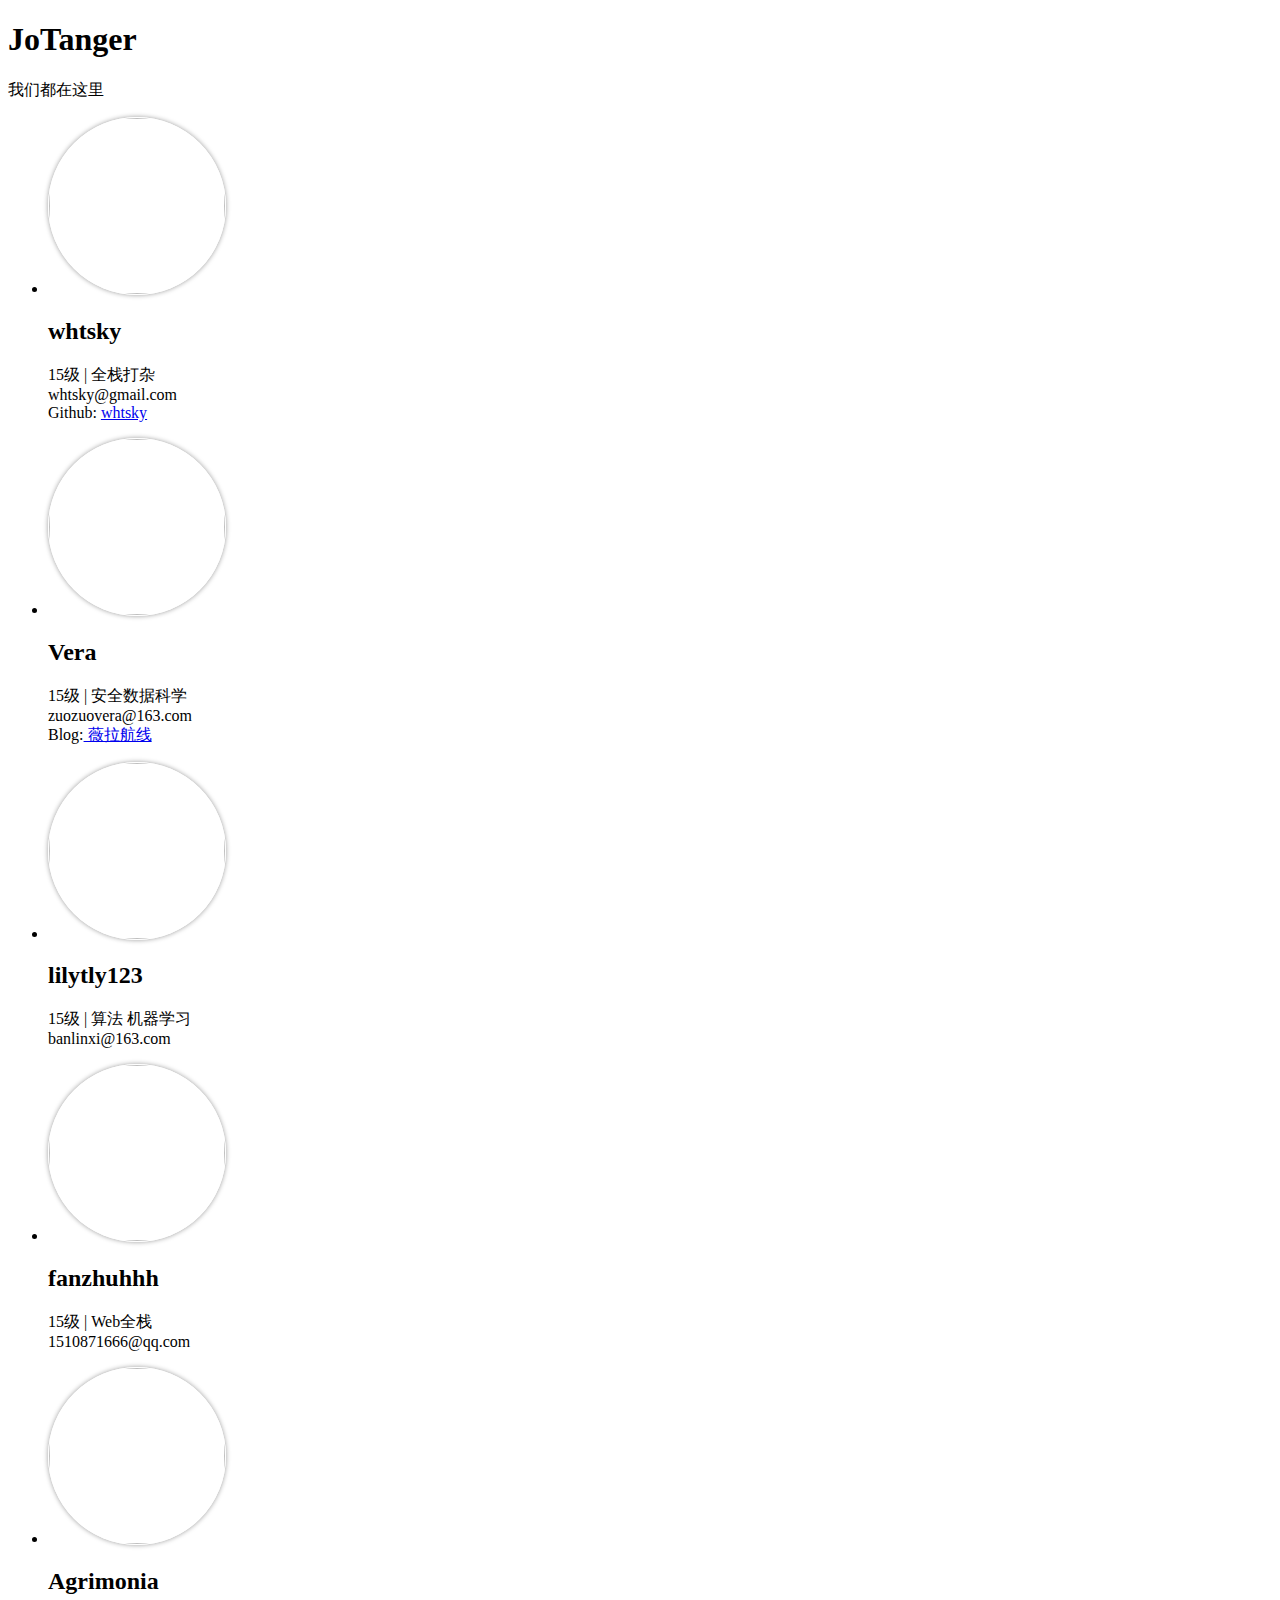
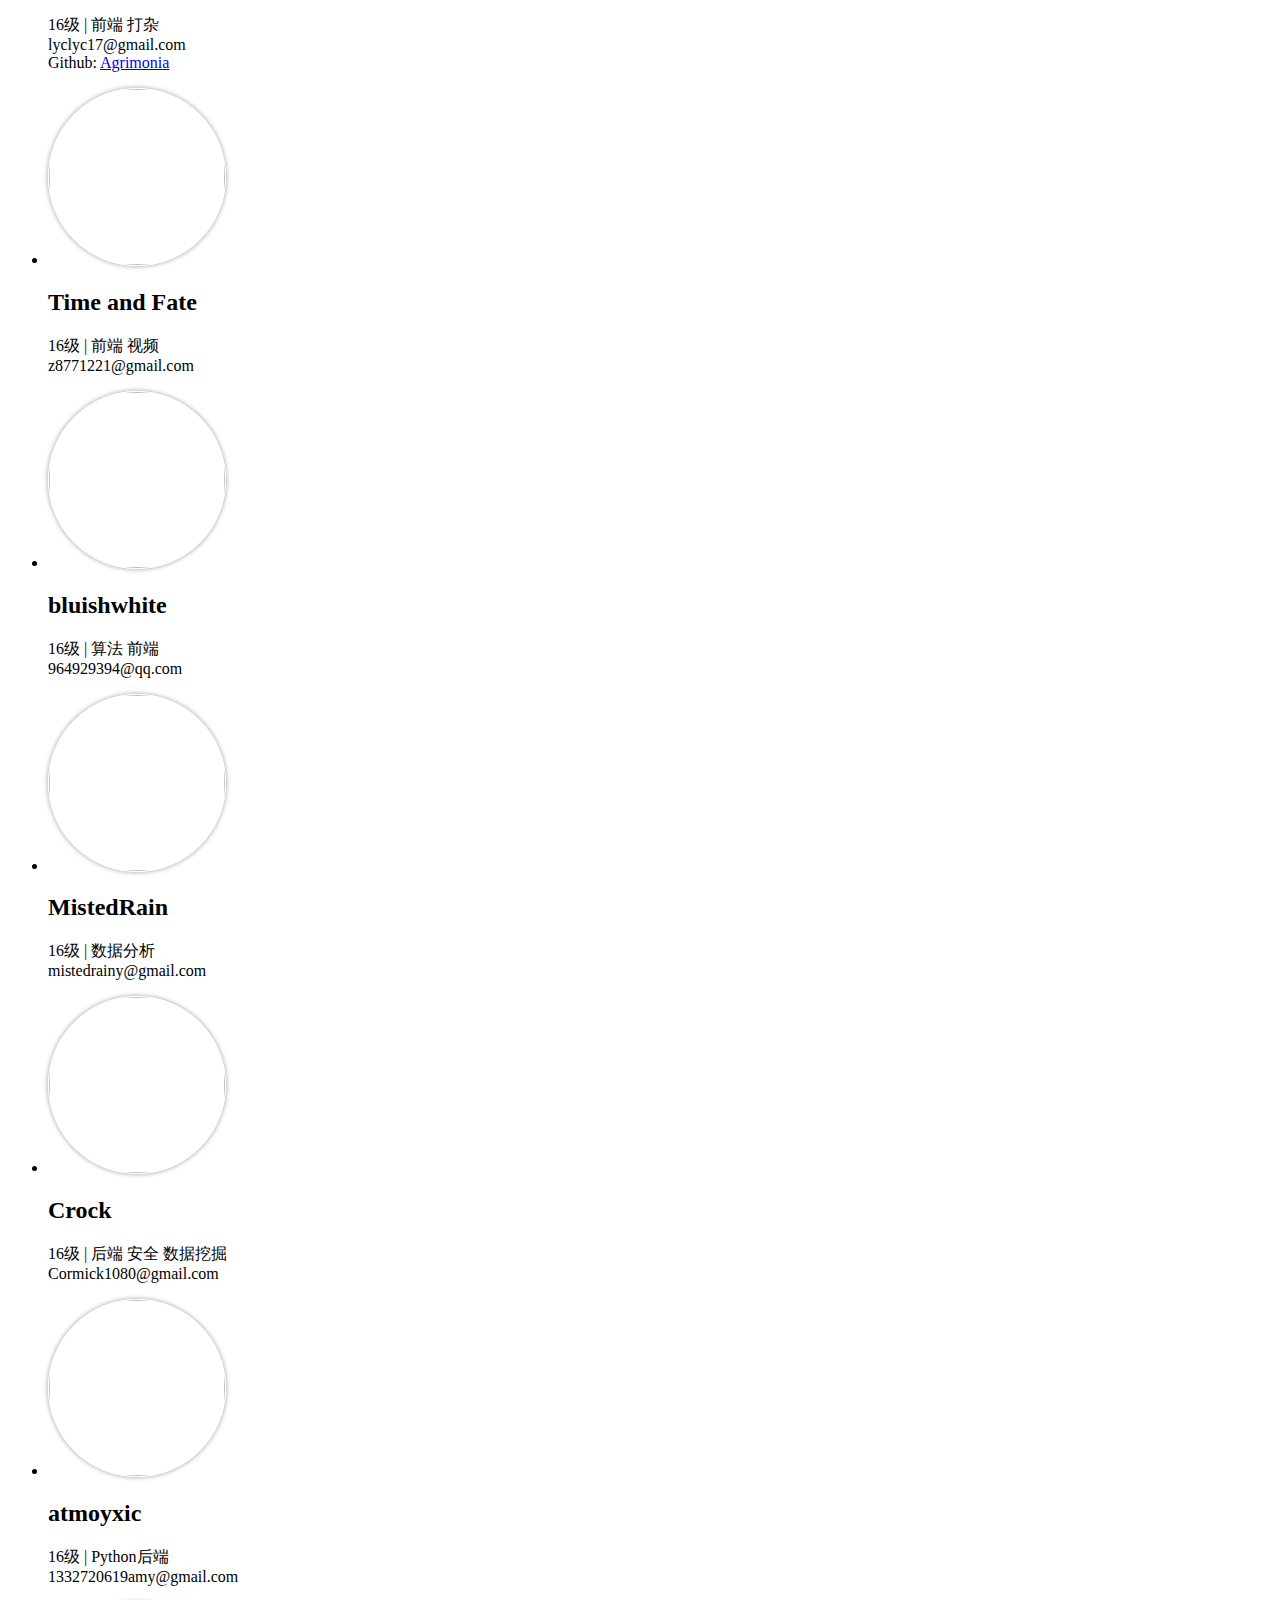
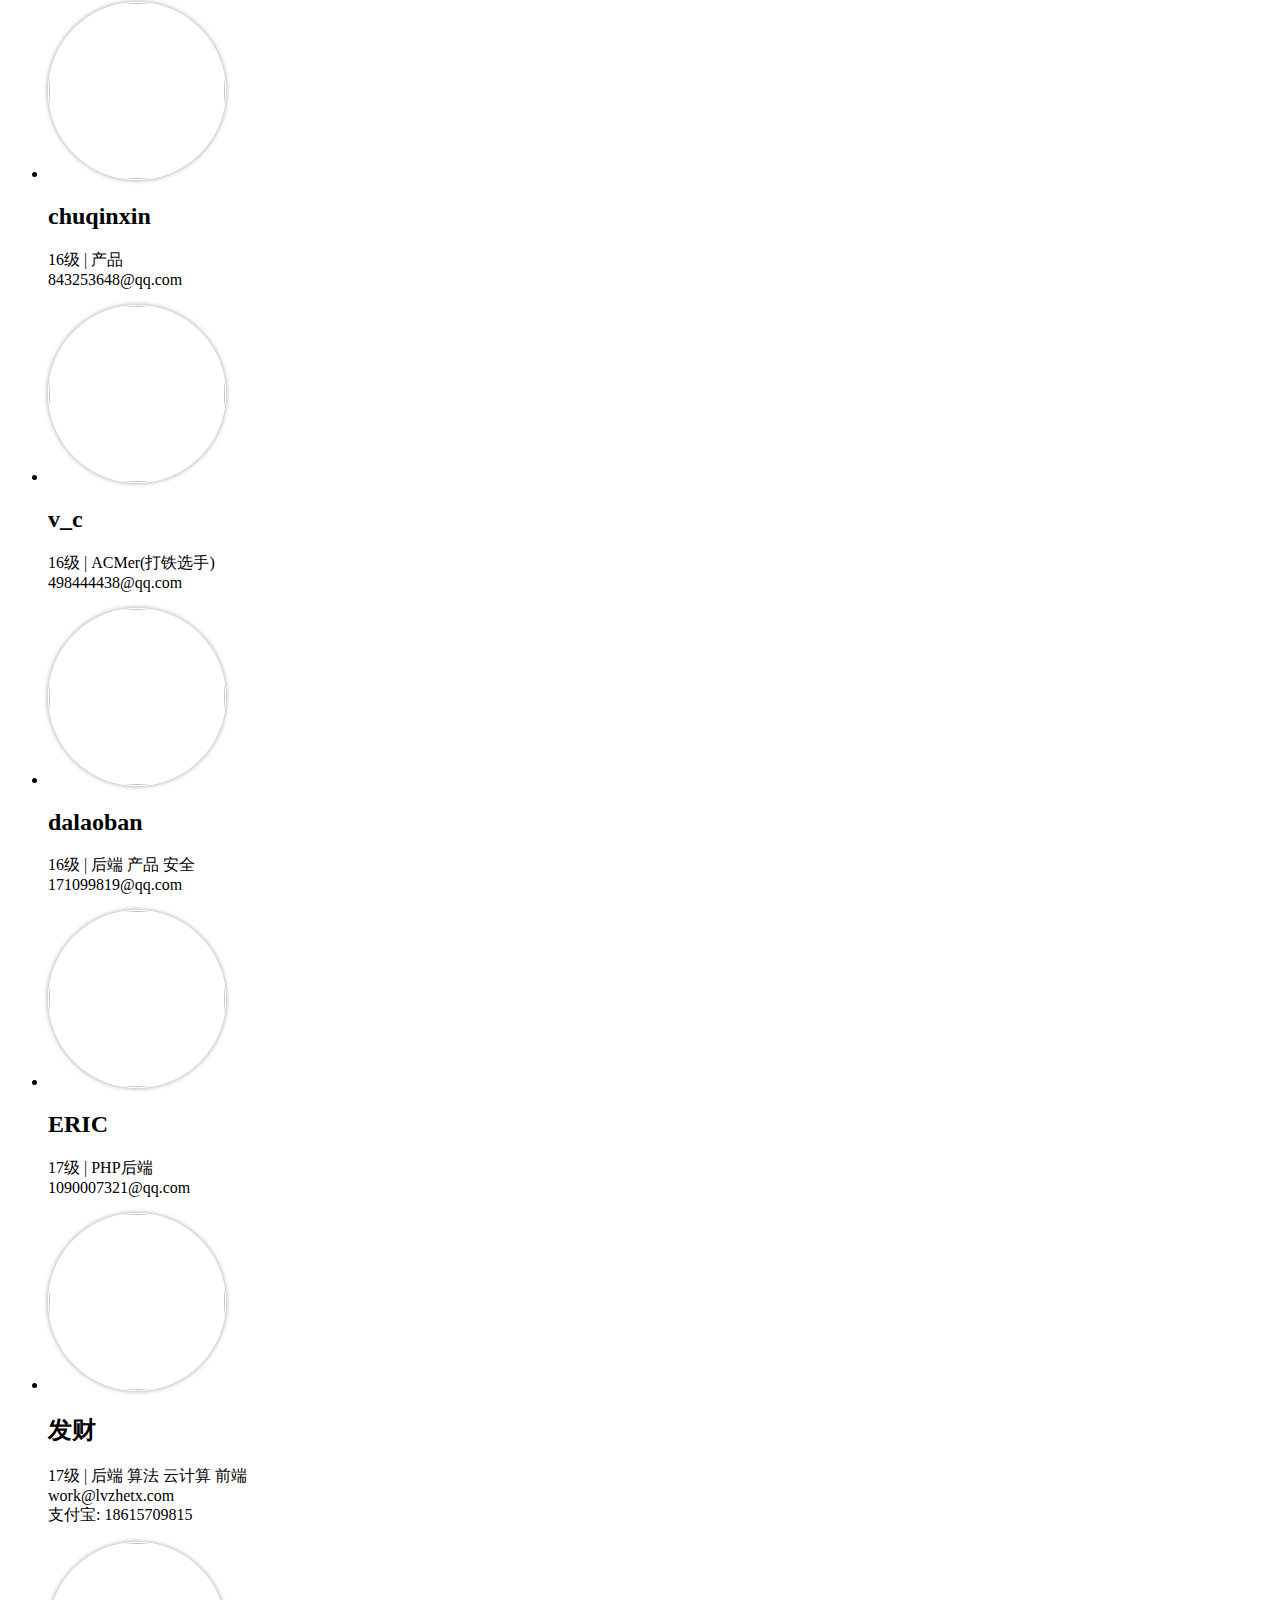
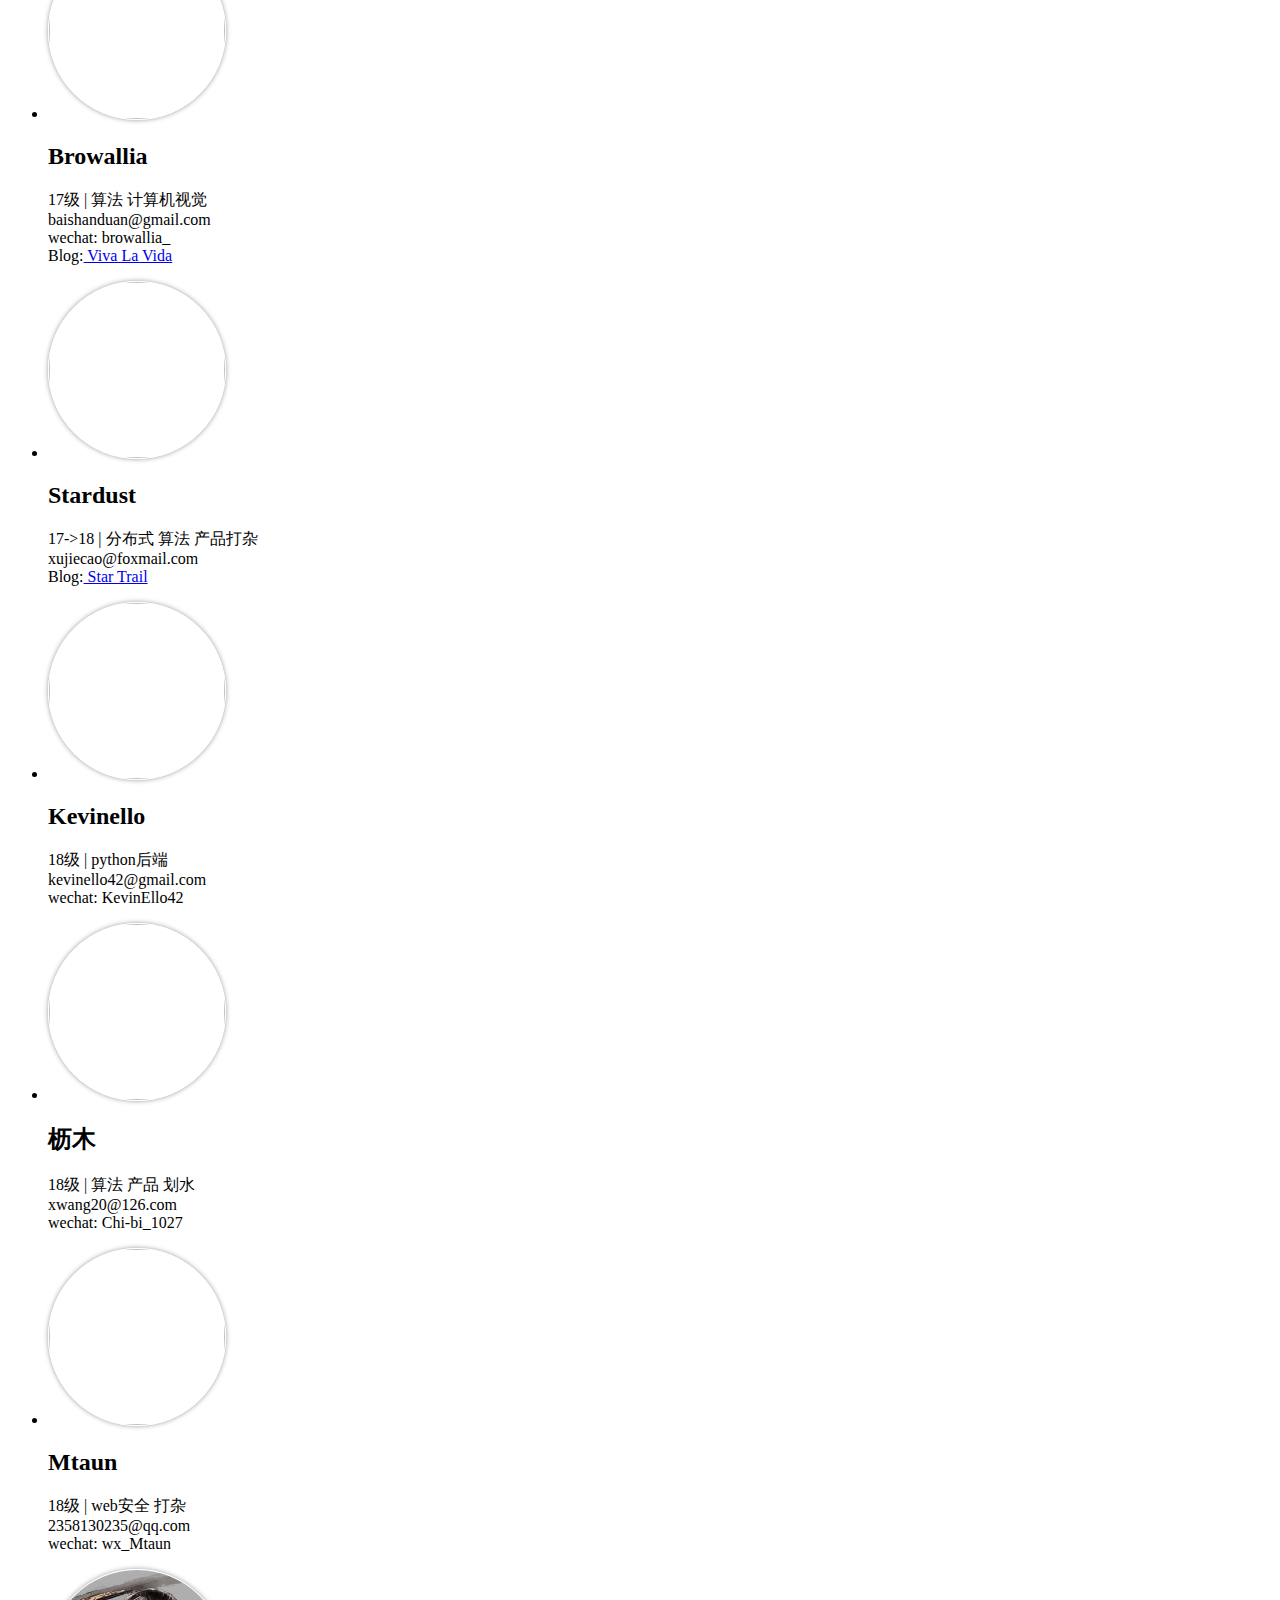
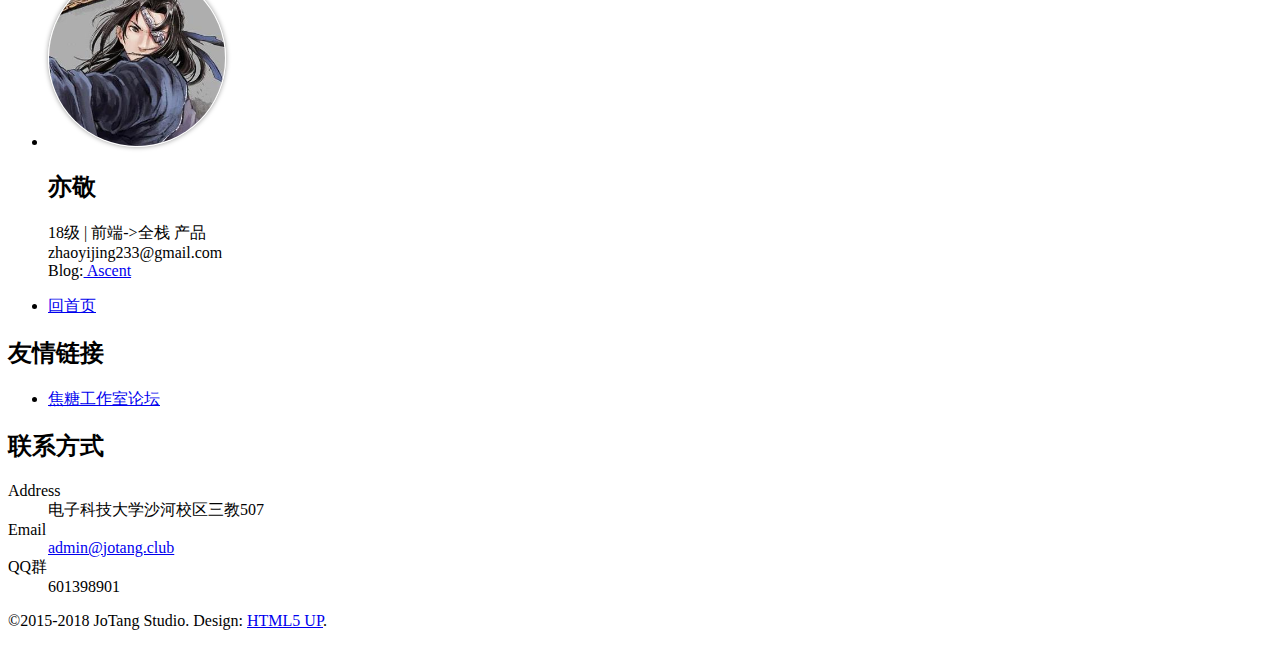
==== jotanger.html @ a8ac1c95 "Merge pull request #29 from XWang20/gh-pages" ====
<!DOCTYPE HTML>

<html lang="zh">

<head>
  <title>焦糖工作室-成员</title>
  <meta charset="utf-8" />
  <meta name="viewport" content="width=device-width, initial-scale=1" />
  <meta name="theme-color" content="#F05E1C">
  <!--[if lte IE 8]><script src="assets/js/ie/html5shiv.js"></script><![endif]-->
  <link rel="stylesheet" href="assets/css/main.css" />
  <!--[if lte IE 9]><link rel="stylesheet" href="assets/css/ie9.css" /><![endif]-->
  <!--[if lte IE 8]><link rel="stylesheet" href="assets/css/ie8.css" /><![endif]-->
  <link rel="apple-touch-icon" href="apple-touch-icon.png">
  <link rel="shortcut icon" href="favicon.ico">
</head>

<body>

  <!-- Wrapper -->
  <div id="wrapper">

    <!-- Header -->
    <header id="header">
      <h1>JoTanger</h1>
      <p>我们都在这里</p>
    </header>

    <!-- Main -->
    <div id="main">
      <section class="main special">
        <ul class="features">
          <li>
            <span><img class="avatar" src="images/wht.jpg" alt="" /></span>
            <h2>whtsky</h2>
            <p>15级 | 全栈打杂<br>whtsky@gmail.com<br>Github: <a href="https://github.com/whtsky">whtsky</a></p>
          </li>
          <li>
            <span><img class="avatar" src="images/sxy.jpeg" alt="" /></span>
            <h2>Vera</h2>
            <p>15级 | 安全数据科学<br>zuozuovera@163.com<br>Blog:<a href="http://www.zuozuovera.com"> 薇拉航线</a></p>
          </li>
          <li>
            <span><img class="avatar" src="images/tly.jpg" alt="" /></span>
            <h2>lilytly123</h2>
            <p>15级 | 算法 机器学习<br>banlinxi@163.com<br></p>
          </li>
          <li>
            <span><img class="avatar" src="images/fzf.jpg" alt="" /></span>
            <h2>fanzhuhhh</h2>
            <p>15级 | Web全栈<br>1510871666@qq.com<br></p>
          </li>
          <li>
            <span><img class="avatar" src="images/lyc.jpg" alt="" /></span>
            <h2>Agrimonia</h2>
            <p>16级 | 前端 打杂<br>lyclyc17@gmail.com<br>Github: <a href="https://github.com/Agrimonia">Agrimonia</a></p>
          </li>
          <li>
            <span><img class="avatar" src="images/zkq.jpg" alt="" /></span>
            <h2>Time and Fate</h2>
            <p>16级 | 前端 视频<br>z8771221@gmail.com<br></p>
          </li>
          <li>
            <span><img class="avatar" src="images/cyd.jpg" alt="" /></span>
            <h2>bluishwhite</h2>
            <p>16级 | 算法 前端<br>964929394@qq.com<br></p>
          </li>
          <li>
            <span><img class="avatar" src="images/fy.jpg" alt="" /></span>
            <h2>MistedRain</h2>
            <p>16级 | 数据分析<br>mistedrainy@gmail.com<br></p>
          </li>
          <li>
            <span><img class="avatar" src="images/jh.jpg" alt="" /></span>
            <h2>Crock</h2>
            <p>16级 | 后端 安全 数据挖掘<br>Cormick1080@gmail.com<br></p>
          </li>
          <li>
            <span><img class="avatar" src="images/ljr.jpg" alt="" /></span>
            <h2>atmoyxic</h2>
            <p>16级 | Python后端<br>1332720619amy@gmail.com<br></p>
          </li>
          <li>
            <span><img class="avatar" src="images/cjx.jpg" alt="" /></span>
            <h2>chuqinxin</h2>
            <p>16级 | 产品<br>843253648@qq.com<br></p>
          </li>
          <li>
            <span><img class="avatar" src="images/hjf.jpg" alt="" /></span>
            <h2>v_c</h2>
            <p>16级 | ACMer(打铁选手)<br>498444438@qq.com<br></p>
          </li>
          <li>
            <span><img class="avatar" src="images/ymc.jpg" alt="" /></span>
            <h2>dalaoban</h2>
            <p>16级 | 后端 产品 安全<br>171099819@qq.com<br></p>
          </li>
          <li>
            <span><img class="avatar" src="images/zwh.jpg" alt="" /></span>
            <h2>ERIC</h2>
            <p>17级 | PHP后端<br>1090007321@qq.com<br></p>
          </li>
          <li>
            <span><img class="avatar" src="images/lz.png" alt="" /></span>
            <h2>发财</h2>
            <p>17级 | 后端 算法 云计算 前端<br>work@lvzhetx.com
            <br>支付宝: 18615709815</p>
          </li>
          <li>
            <span><img class="avatar" src="images/dbs.jpg" alt="" /></span>
            <h2>Browallia</h2>
            <p>17级 | 算法 计算机视觉<br>baishanduan@gmail.com
            <br>wechat: browallia_
            <br>Blog:<a href="https://www.browallia.top/"> Viva La Vida </a></p>
          </li>
          <li>
            <span><img class="avatar" src="images/cxj.jpg" alt="" /></span>
            <h2>Stardust</h2>
            <p>17->18 | 分布式 算法 产品打杂 
            <br>xujiecao@foxmail.com 
            <br>Blog:<a href="https://stardust567.github.io/"> Star Trail </a></p>
          </li>
          <li>
            <span><img class="avatar" src="images/mello_rainbow.jpg" alt="" /></span>
            <h2>Kevinello</h2>
            <p>18级 | python后端 <br>kevinello42@gmail.com
            <br>wechat: KevinEllo42</p>
          </li>
          <li>
            <span><img class="avatar" src="images/limu.jpg" alt="" /></span>
            <h2>枥木</h2>
            <p>18级 | 算法 产品 划水<br>xwang20@126.com
            <br>wechat: Chi-bi_1027</p>
          </li>
	  <li>
            <span><img class="avatar" src="images/tyz.jpg" alt="" /></span>
            <h2>Mtaun</h2>
            <p>18级 | web安全 打杂<br>2358130235@qq.com
            <br>wechat: wx_Mtaun</p>
          </li>
          <li>
            <span><img class="avatar" src="images/yijing.jpg" alt="" /></span>
            <h2>亦敬</h2>
            <p>18级 | 前端->全栈 产品<br>zhaoyijing233@gmail.com
            <br>Blog:<a href="https://yijing233.com/"> Ascent </a></p>
          </li>
        </ul>
        <footer class="major">
          <ul class="actions">
            <li><a href="index.html" class="button">回首页</a></li>
          </ul>
        </footer>
      </section>
    </div>

    <!-- Footer -->
    <footer id="footer">
      <section>
        <h2>友情链接</h2>
        <p></p>
        <ul class="actions">
          <li><a href="https://d.jotang.club" class="button">焦糖工作室论坛</a></li>
        </ul>
      </section>
      <section>
        <h2>联系方式</h2>
        <dl class="alt">
          <dt>Address</dt>
          <dd>电子科技大学沙河校区三教507</dd>
          <dt>Email</dt>
          <dd><a href="mailto: admin@jotang.club">admin@jotang.club</a></dd>
          <dt>QQ群</dt>
          <dd>601398901</dd>
        </dl>
      </section>
      <p class="copyright">&copy;2015-2018 JoTang Studio. Design: <a href="https://html5up.net">HTML5 UP</a>.</p>
    </footer>
  </div>
  </div>

  <!-- Scripts -->
  <script src="https://cdn.bootcss.com/jquery/3.2.1/jquery.min.js"></script>
  <script src="assets/js/jquery.scrollex.min.js"></script>
  <script src="assets/js/jquery.scrolly.min.js"></script>
  <script src="https://cdn.bootcss.com/skel/3.0.1/skel.min.js"></script>
  <script src="assets/js/util.js"></script>
  <!--[if lte IE 8]><script src="assets/js/ie/respond.min.js"></script><![endif]-->
  <script src="assets/js/main.js"></script>

</body>

</html>
<style>
  .avatar {
    line-height: 0; /* remove line-height */
    display: inline-block; /* circle wraps image */
    border: 0.1em solid #ffffff;
    border-radius: 50%; /* relative value */
    box-shadow: 0px 0px 5px rgba(0, 0, 0, 0.4);
    transition: linear 0.25s;
    height: 11em;
    width: 11em;
  }
</style>
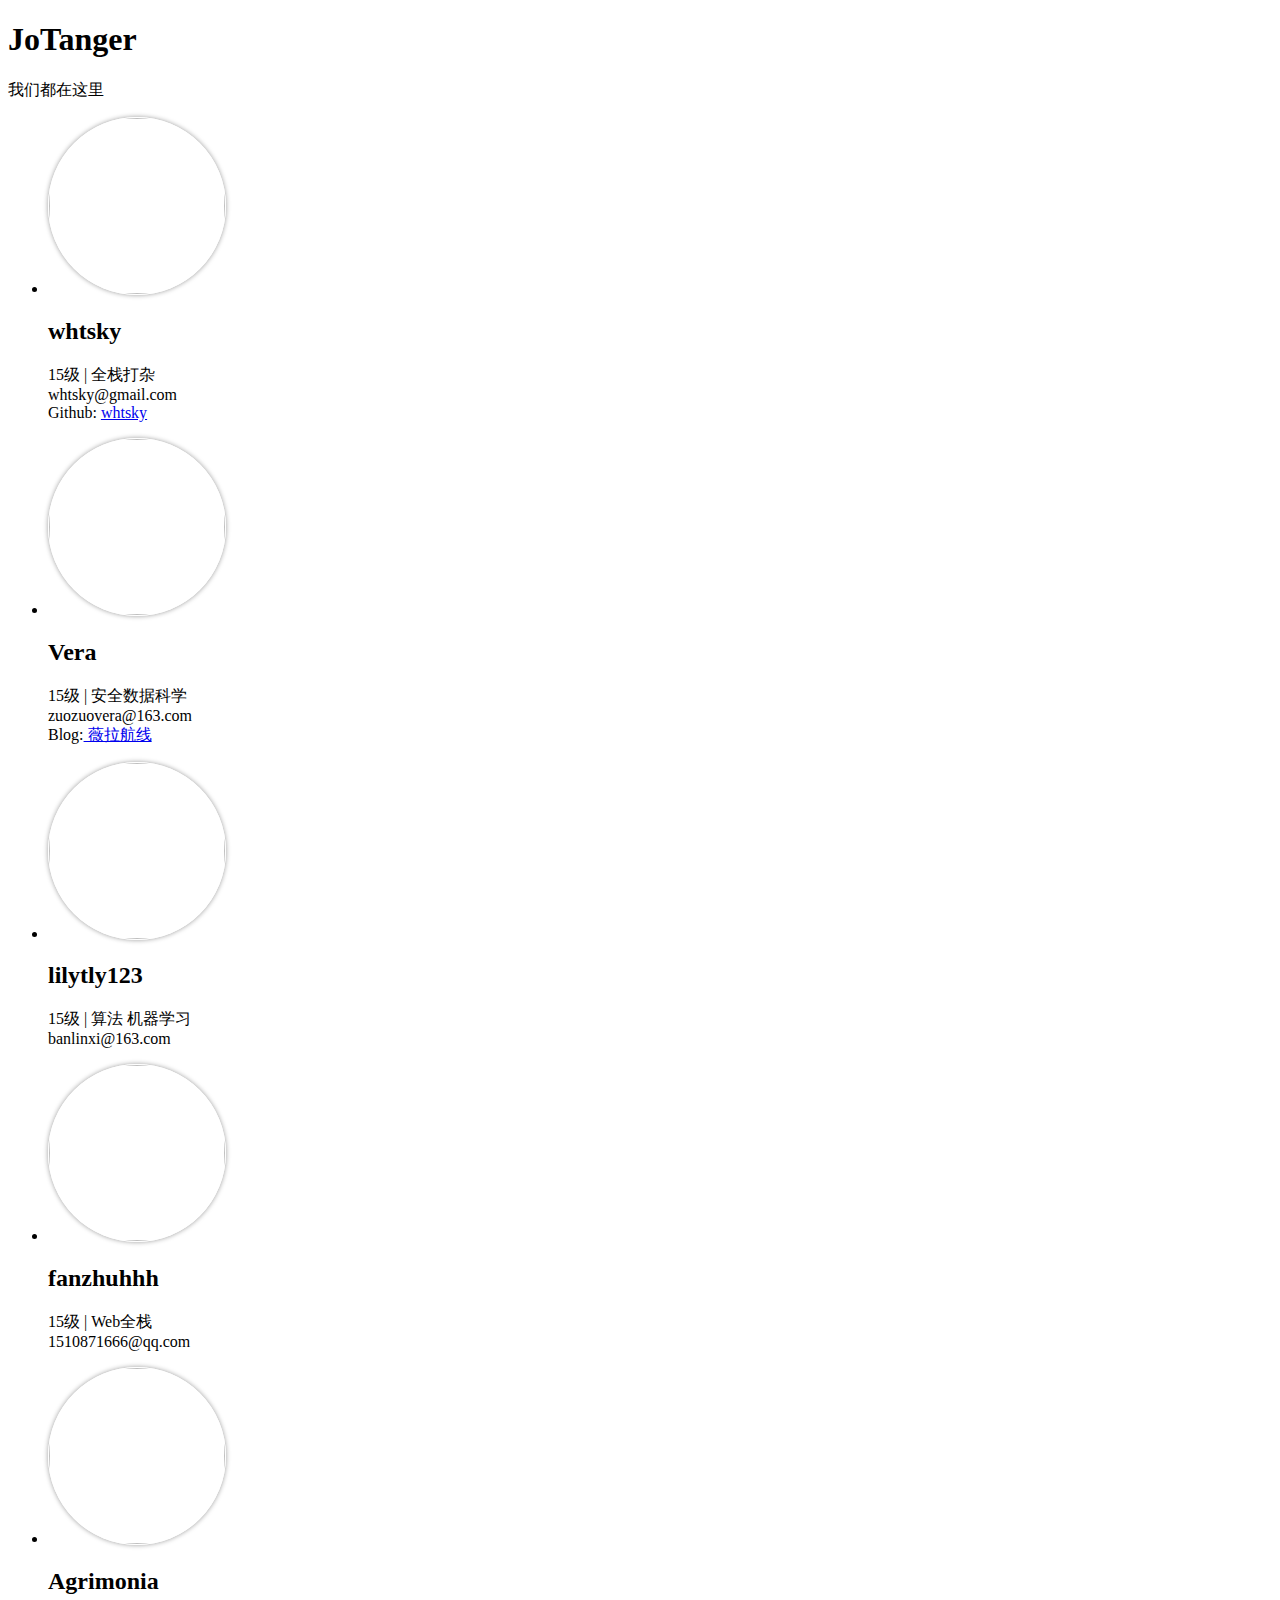
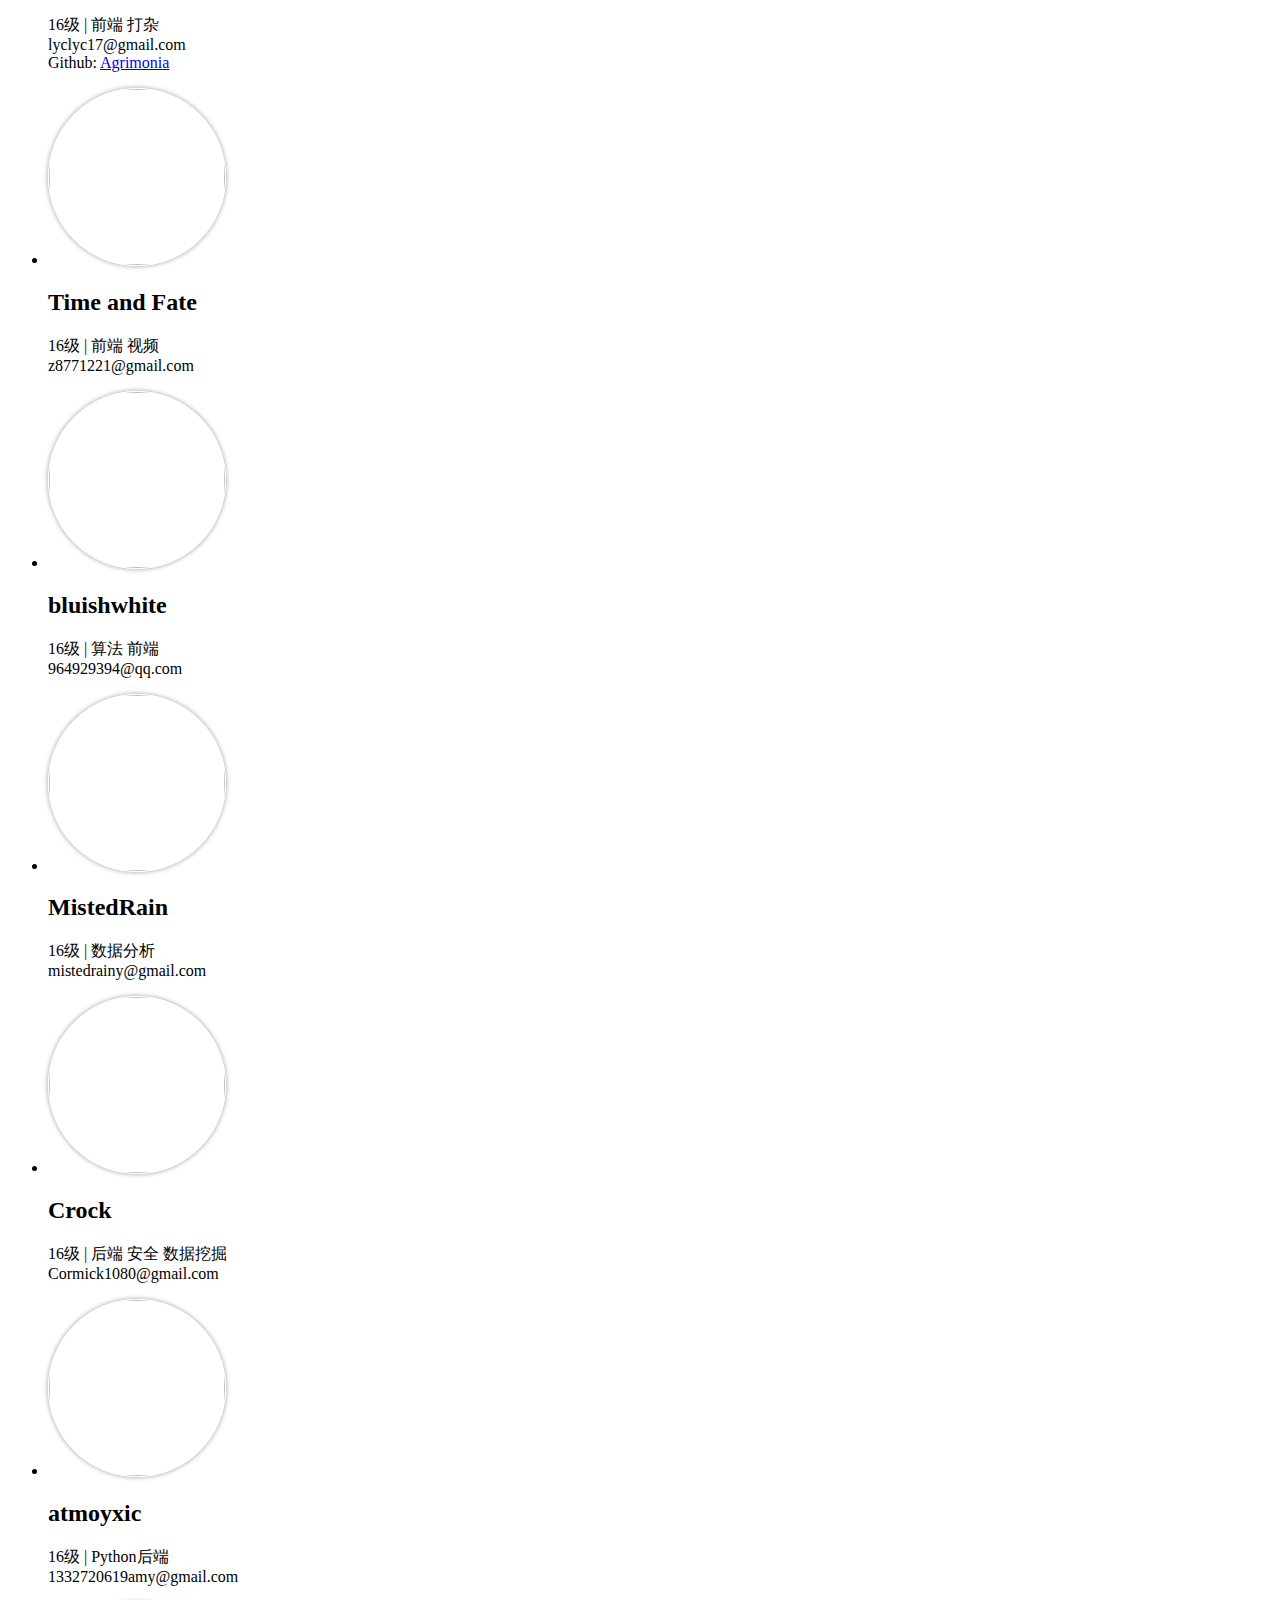
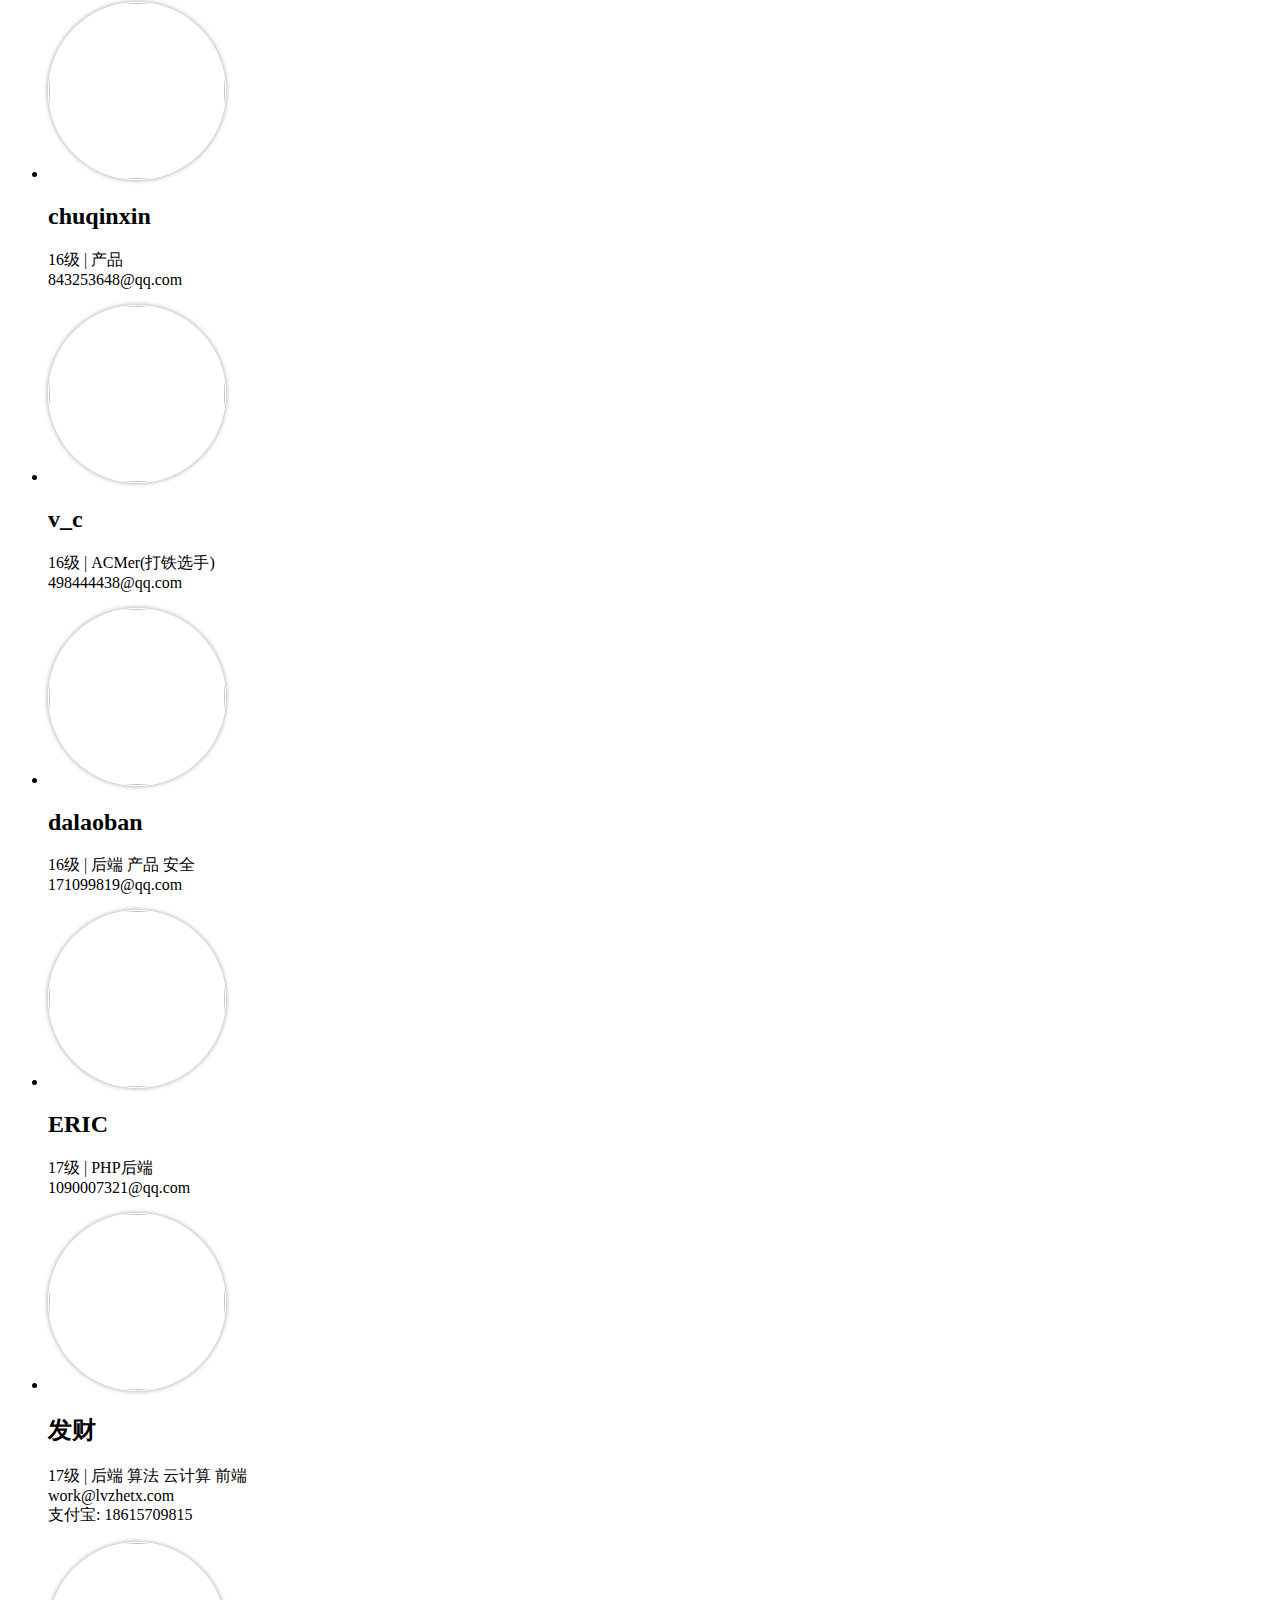
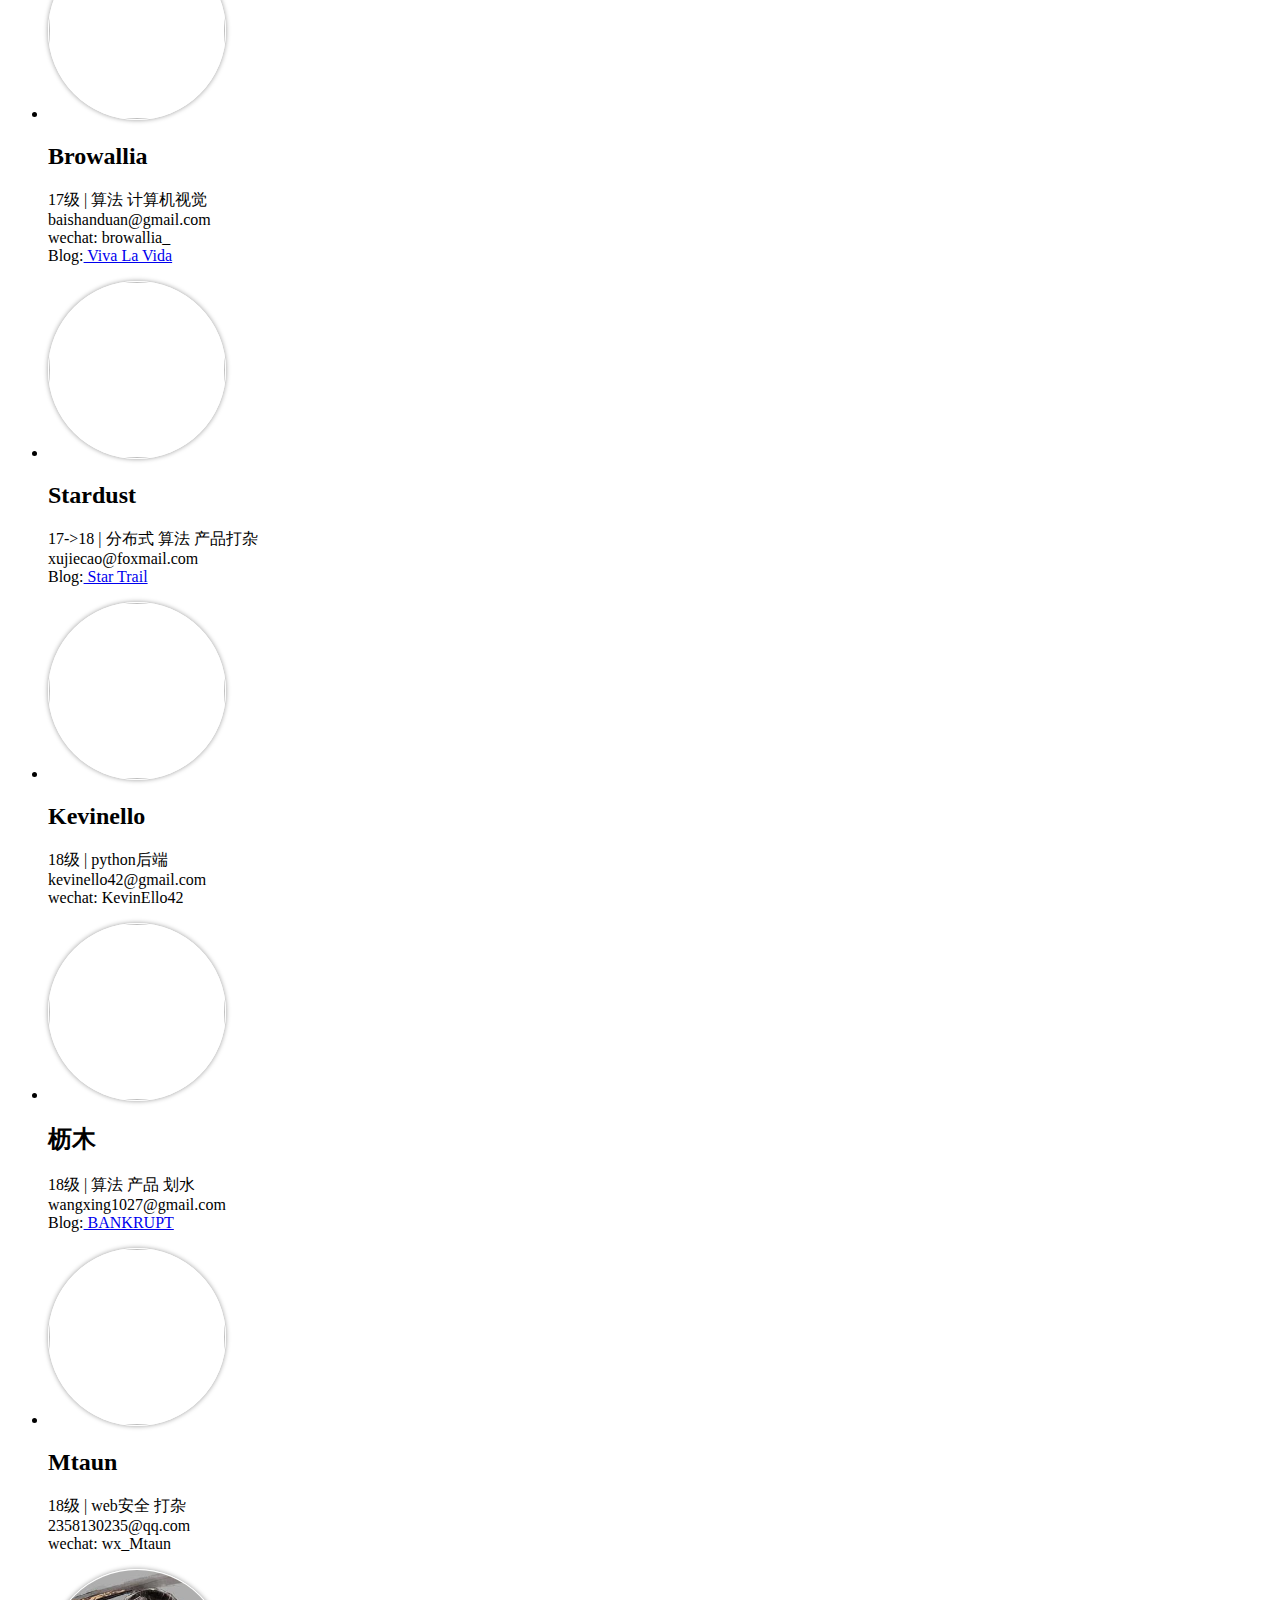
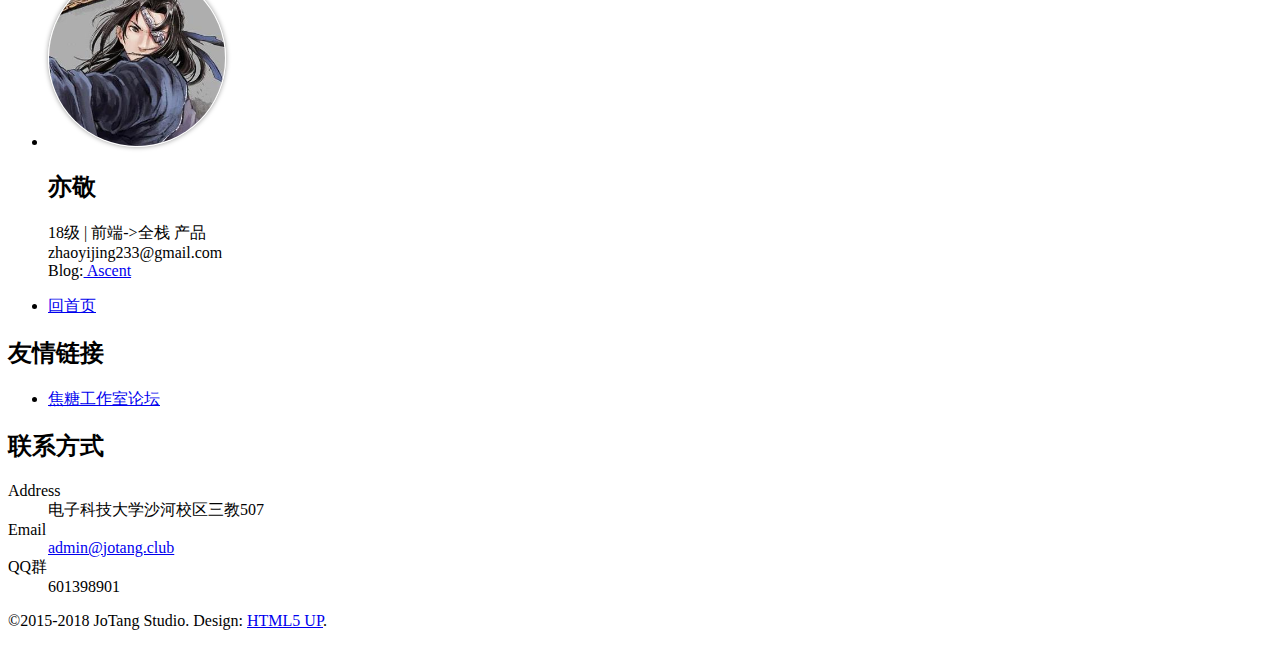
==== commit 497acb81: "Update jotanger.html" ====
--- a/jotanger.html
+++ b/jotanger.html
@@ -129,8 +129,8 @@
           <li>
             <span><img class="avatar" src="images/limu.jpg" alt="" /></span>
             <h2>枥木</h2>
-            <p>18级 | 算法 产品 划水<br>xwang20@126.com
-            <br>wechat: Chi-bi_1027</p>
+            <p>18级 | 算法 产品 划水<br>wangxing1027@gmail.com
+            <br>Blog:<a href="https://blog.xtopia.fun/"> BANKRUPT </a></p>
           </li>
 	  <li>
             <span><img class="avatar" src="images/tyz.jpg" alt="" /></span>
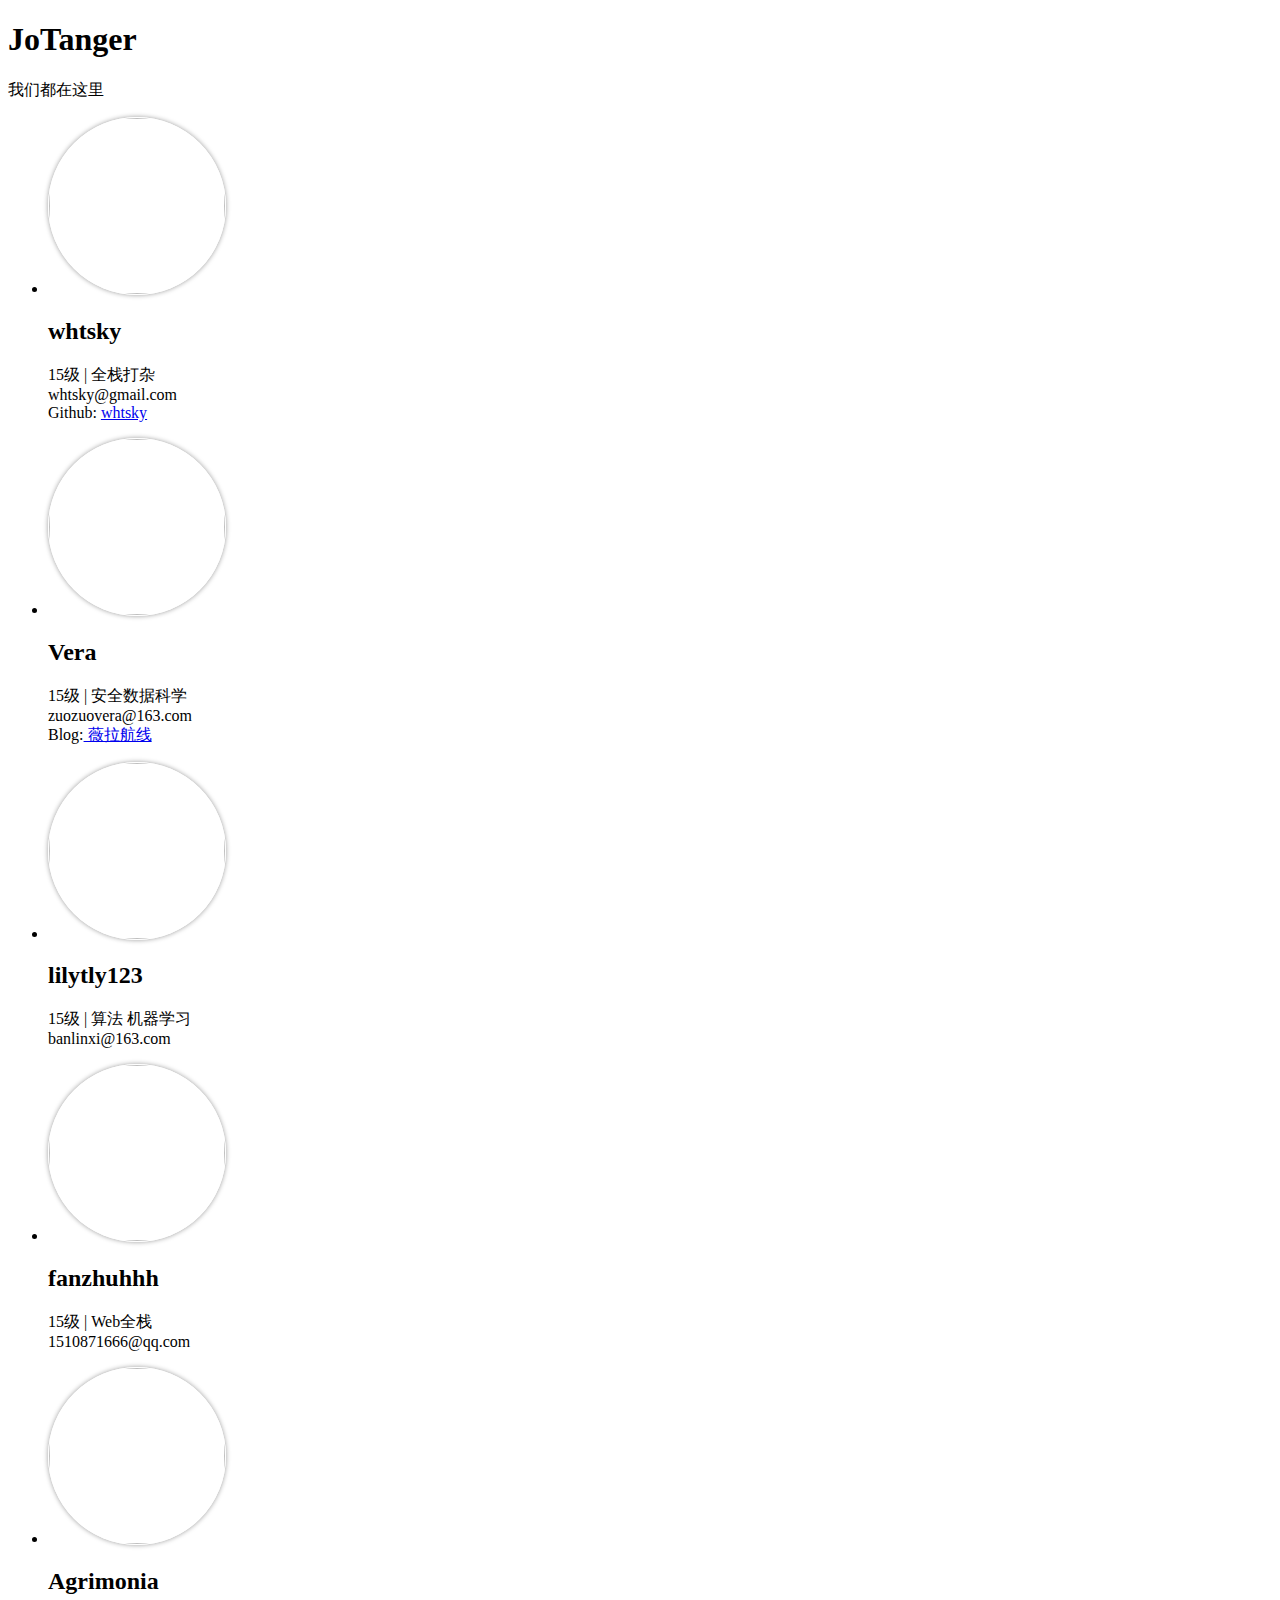
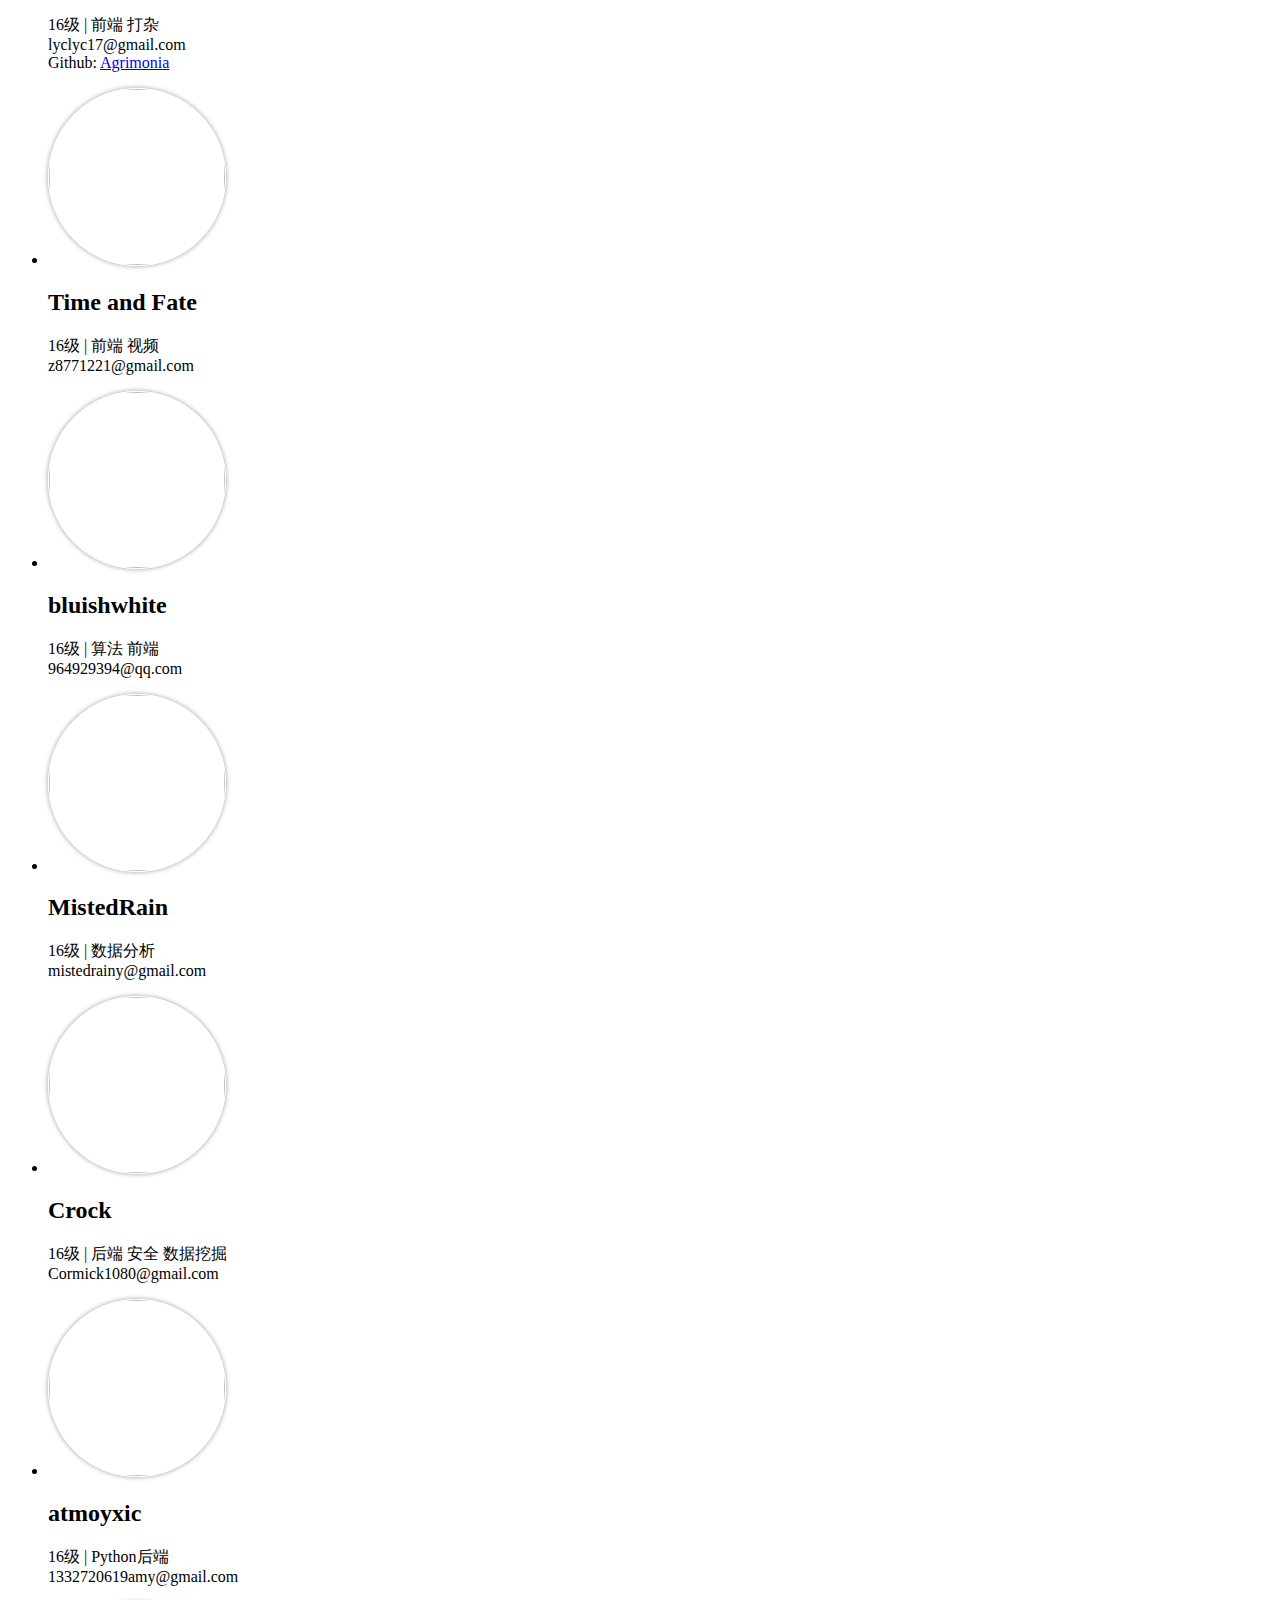
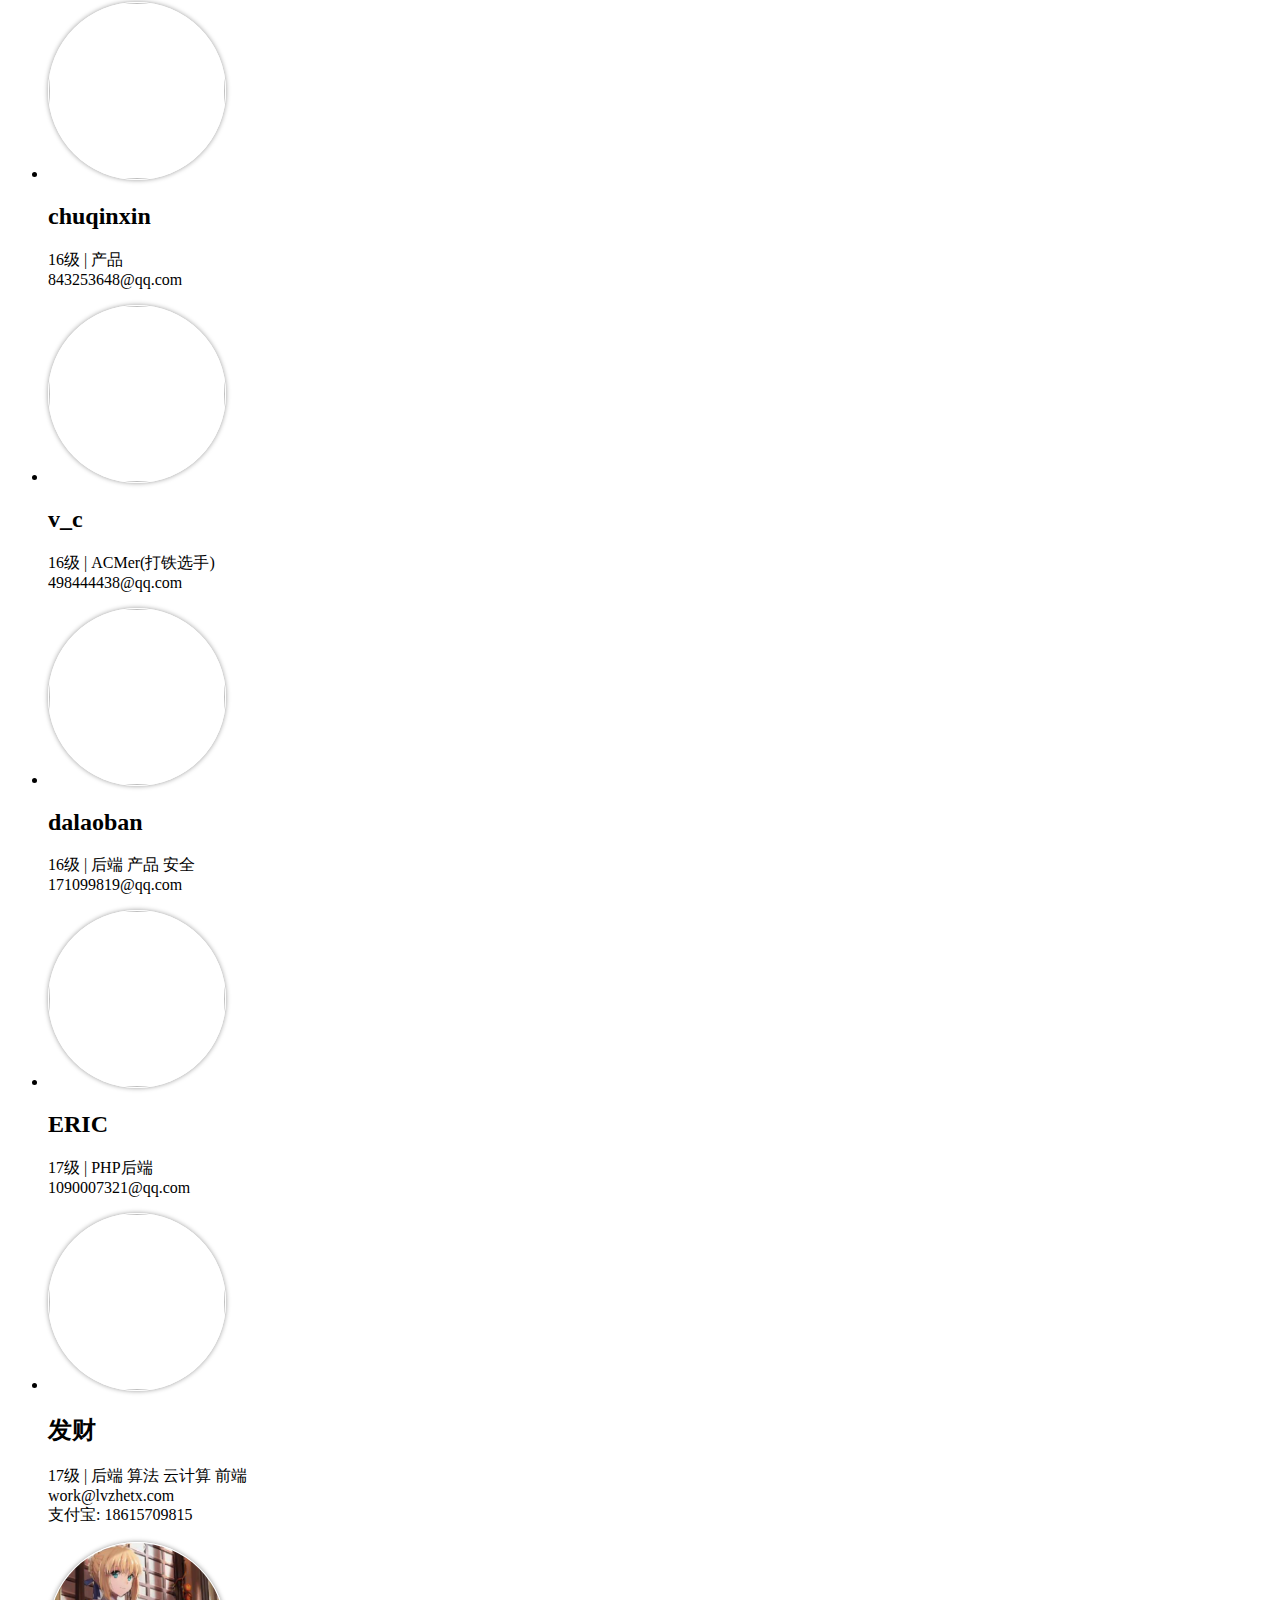
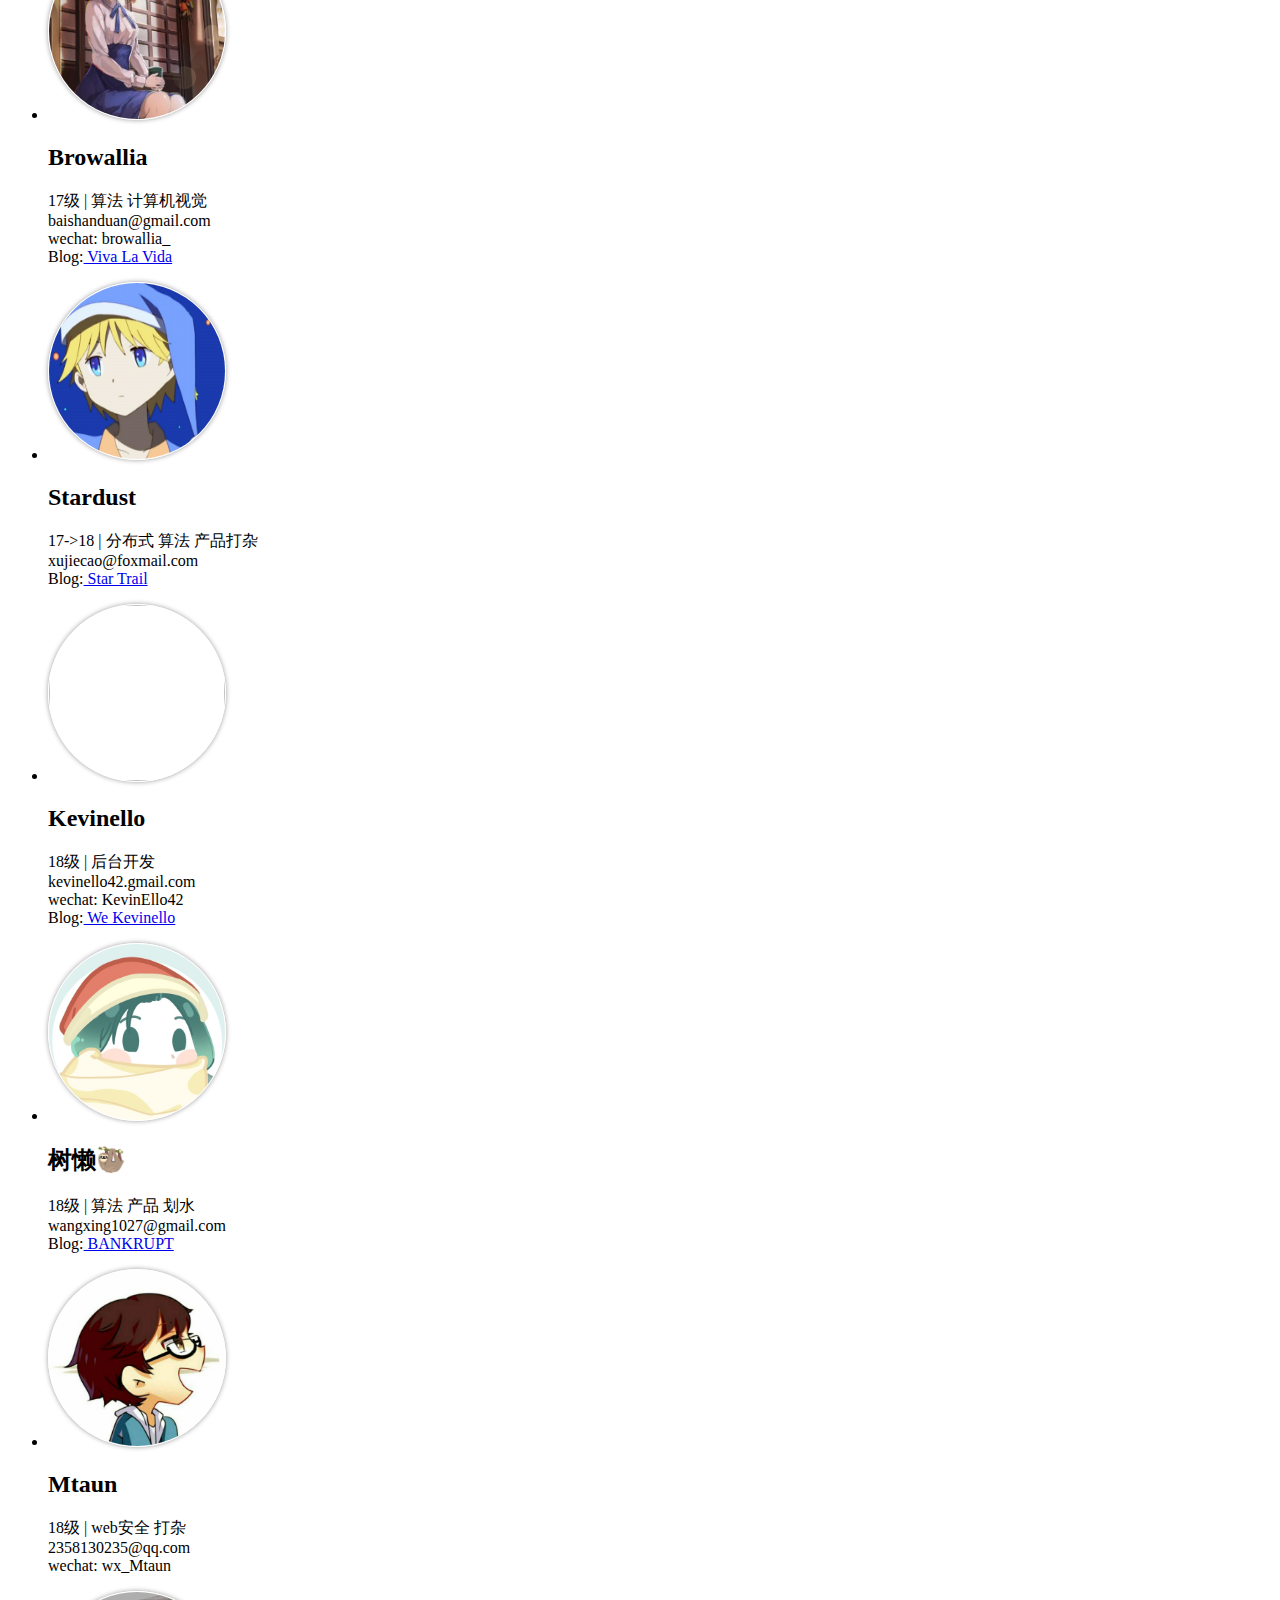
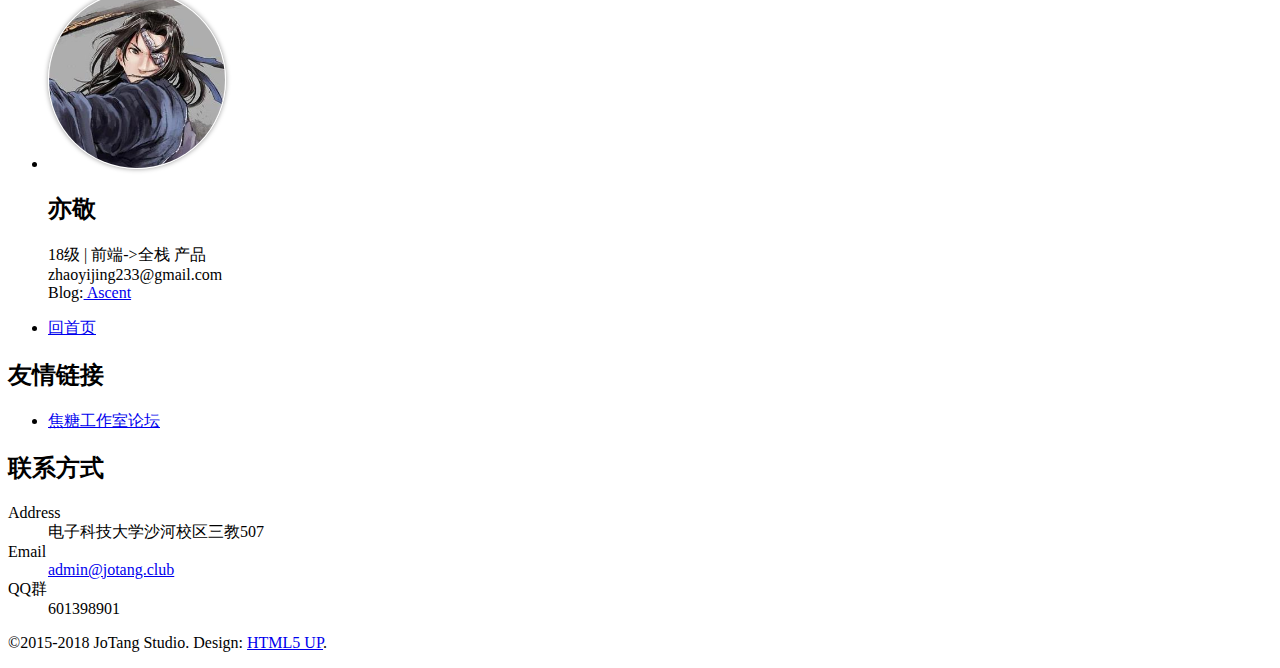
==== commit b87ef5a6: "Merge branch 'gh-pages' of https://github.com/JoTang/jotang.party into gh-pages" ====
--- a/jotanger.html
+++ b/jotanger.html
@@ -104,45 +104,53 @@
             <span><img class="avatar" src="images/lz.png" alt="" /></span>
             <h2>发财</h2>
             <p>17级 | 后端 算法 云计算 前端<br>work@lvzhetx.com
-            <br>支付宝: 18615709815</p>
+              <br>支付宝: 18615709815
+            </p>
           </li>
           <li>
             <span><img class="avatar" src="images/dbs.jpg" alt="" /></span>
             <h2>Browallia</h2>
             <p>17级 | 算法 计算机视觉<br>baishanduan@gmail.com
-            <br>wechat: browallia_
-            <br>Blog:<a href="https://www.browallia.top/"> Viva La Vida </a></p>
+              <br>wechat: browallia_
+              <br>Blog:<a href="https://www.browallia.top/"> Viva La Vida </a>
+            </p>
           </li>
           <li>
             <span><img class="avatar" src="images/cxj.jpg" alt="" /></span>
             <h2>Stardust</h2>
-            <p>17->18 | 分布式 算法 产品打杂 
-            <br>xujiecao@foxmail.com 
-            <br>Blog:<a href="https://stardust567.github.io/"> Star Trail </a></p>
+            <p>17->18 | 分布式 算法 产品打杂
+              <br>xujiecao@foxmail.com
+              <br>Blog:<a href="https://stardust567.github.io/"> Star Trail </a>
+            </p>
           </li>
           <li>
             <span><img class="avatar" src="images/mello_rainbow.jpg" alt="" /></span>
             <h2>Kevinello</h2>
-            <p>18级 | python后端 <br>kevinello42@gmail.com
-            <br>wechat: KevinEllo42</p>
-          </li>
-          <li>
-            <span><img class="avatar" src="images/limu.jpg" alt="" /></span>
-            <h2>枥木</h2>
+            <p>18级 | 后台开发 <br>kevinello42.gmail.com
+              <br>wechat: KevinEllo42
+              <br>Blog:<a href="https://kevinello.ltd/"> We Kevinello</a>
+            </p>
+          </li>
+          <li>
+            <span><img class="avatar" src="images/wangxing.jpg" alt="" /></span>
+            <h2>树懒🦥</h2>
             <p>18级 | 算法 产品 划水<br>wangxing1027@gmail.com
-            <br>Blog:<a href="https://blog.xtopia.fun/"> BANKRUPT </a></p>
-          </li>
-	  <li>
+              <br>Blog:<a href="https://blog.xtopia.fun/"> BANKRUPT </a>
+            </p>
+          </li>
+          <li>
             <span><img class="avatar" src="images/tyz.jpg" alt="" /></span>
             <h2>Mtaun</h2>
             <p>18级 | web安全 打杂<br>2358130235@qq.com
-            <br>wechat: wx_Mtaun</p>
+              <br>wechat: wx_Mtaun
+            </p>
           </li>
           <li>
             <span><img class="avatar" src="images/yijing.jpg" alt="" /></span>
             <h2>亦敬</h2>
             <p>18级 | 前端->全栈 产品<br>zhaoyijing233@gmail.com
-            <br>Blog:<a href="https://yijing233.com/"> Ascent </a></p>
+              <br>Blog:<a href="https://yijing233.com/"> Ascent </a>
+            </p>
           </li>
         </ul>
         <footer class="major">
@@ -192,13 +200,16 @@
 </html>
 <style>
   .avatar {
-    line-height: 0; /* remove line-height */
-    display: inline-block; /* circle wraps image */
+    line-height: 0;
+    /* remove line-height */
+    display: inline-block;
+    /* circle wraps image */
     border: 0.1em solid #ffffff;
-    border-radius: 50%; /* relative value */
+    border-radius: 50%;
+    /* relative value */
     box-shadow: 0px 0px 5px rgba(0, 0, 0, 0.4);
     transition: linear 0.25s;
     height: 11em;
     width: 11em;
   }
-</style>
+</style>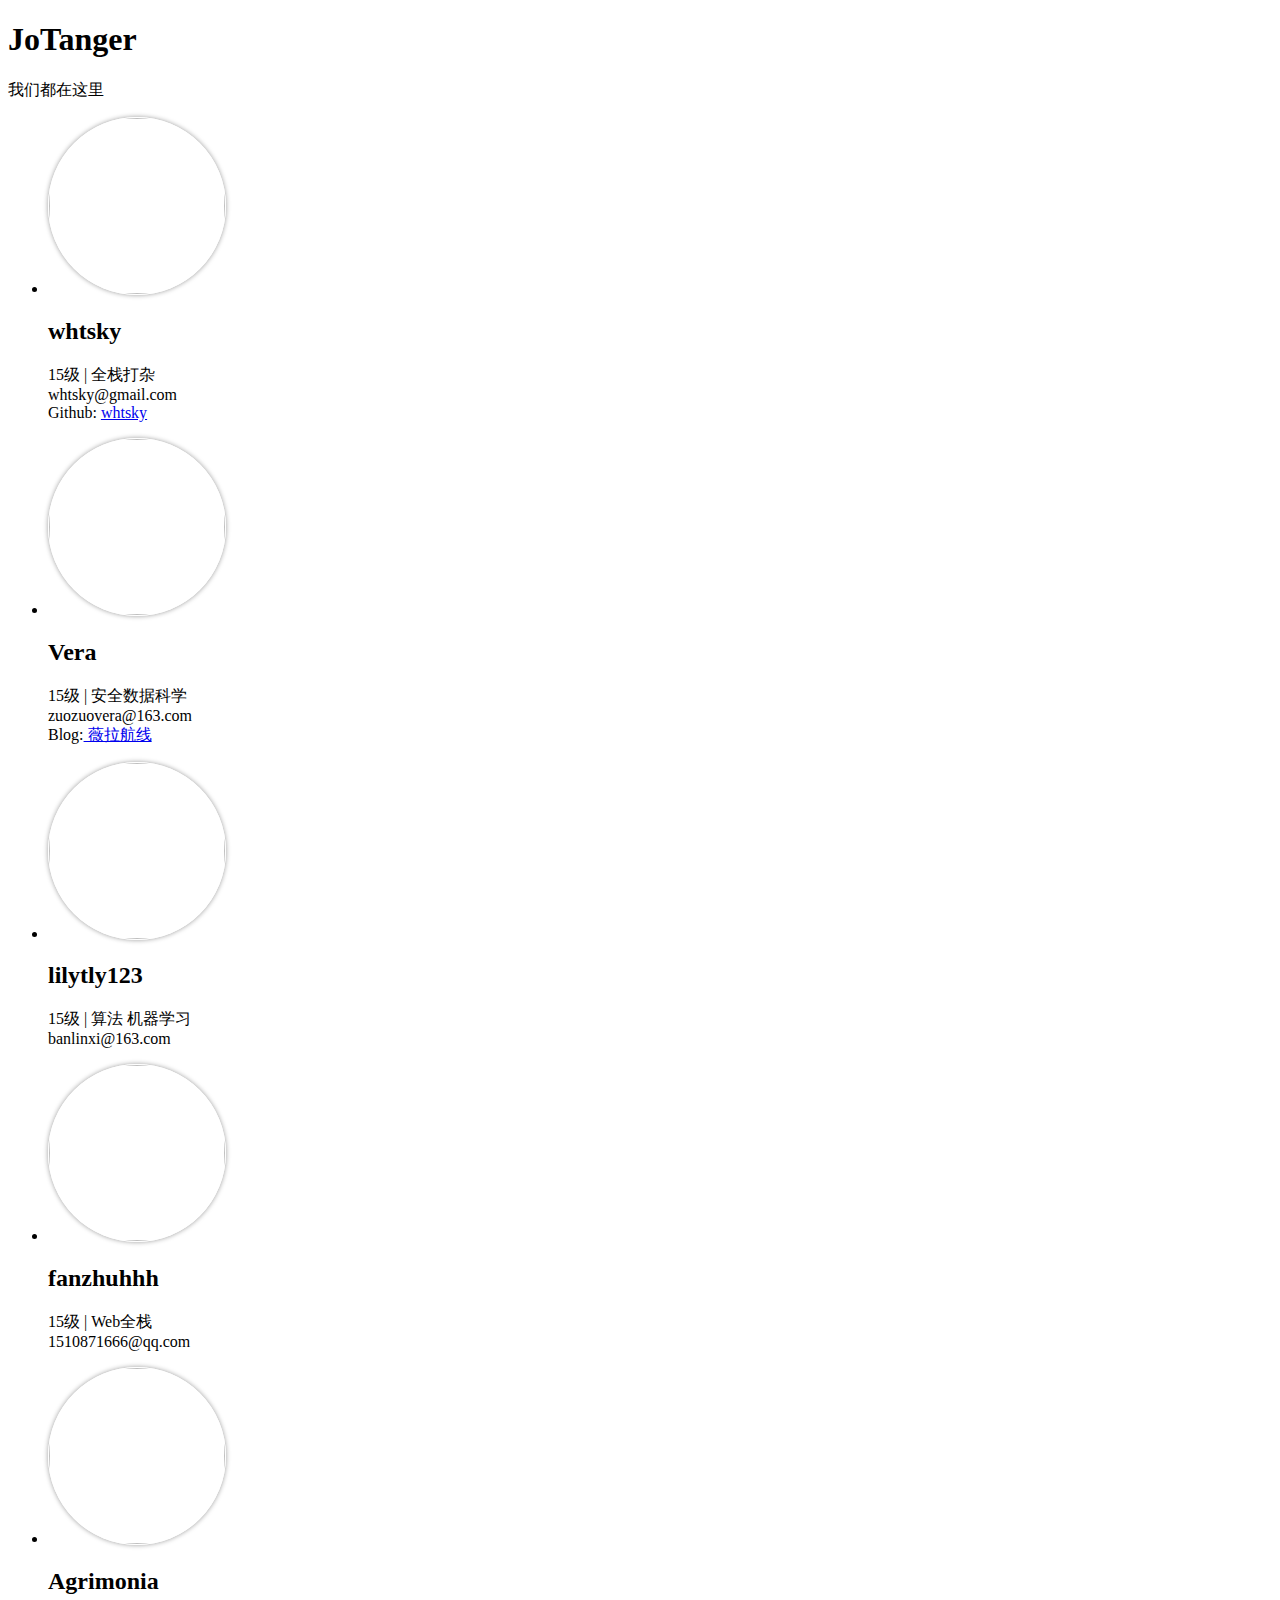
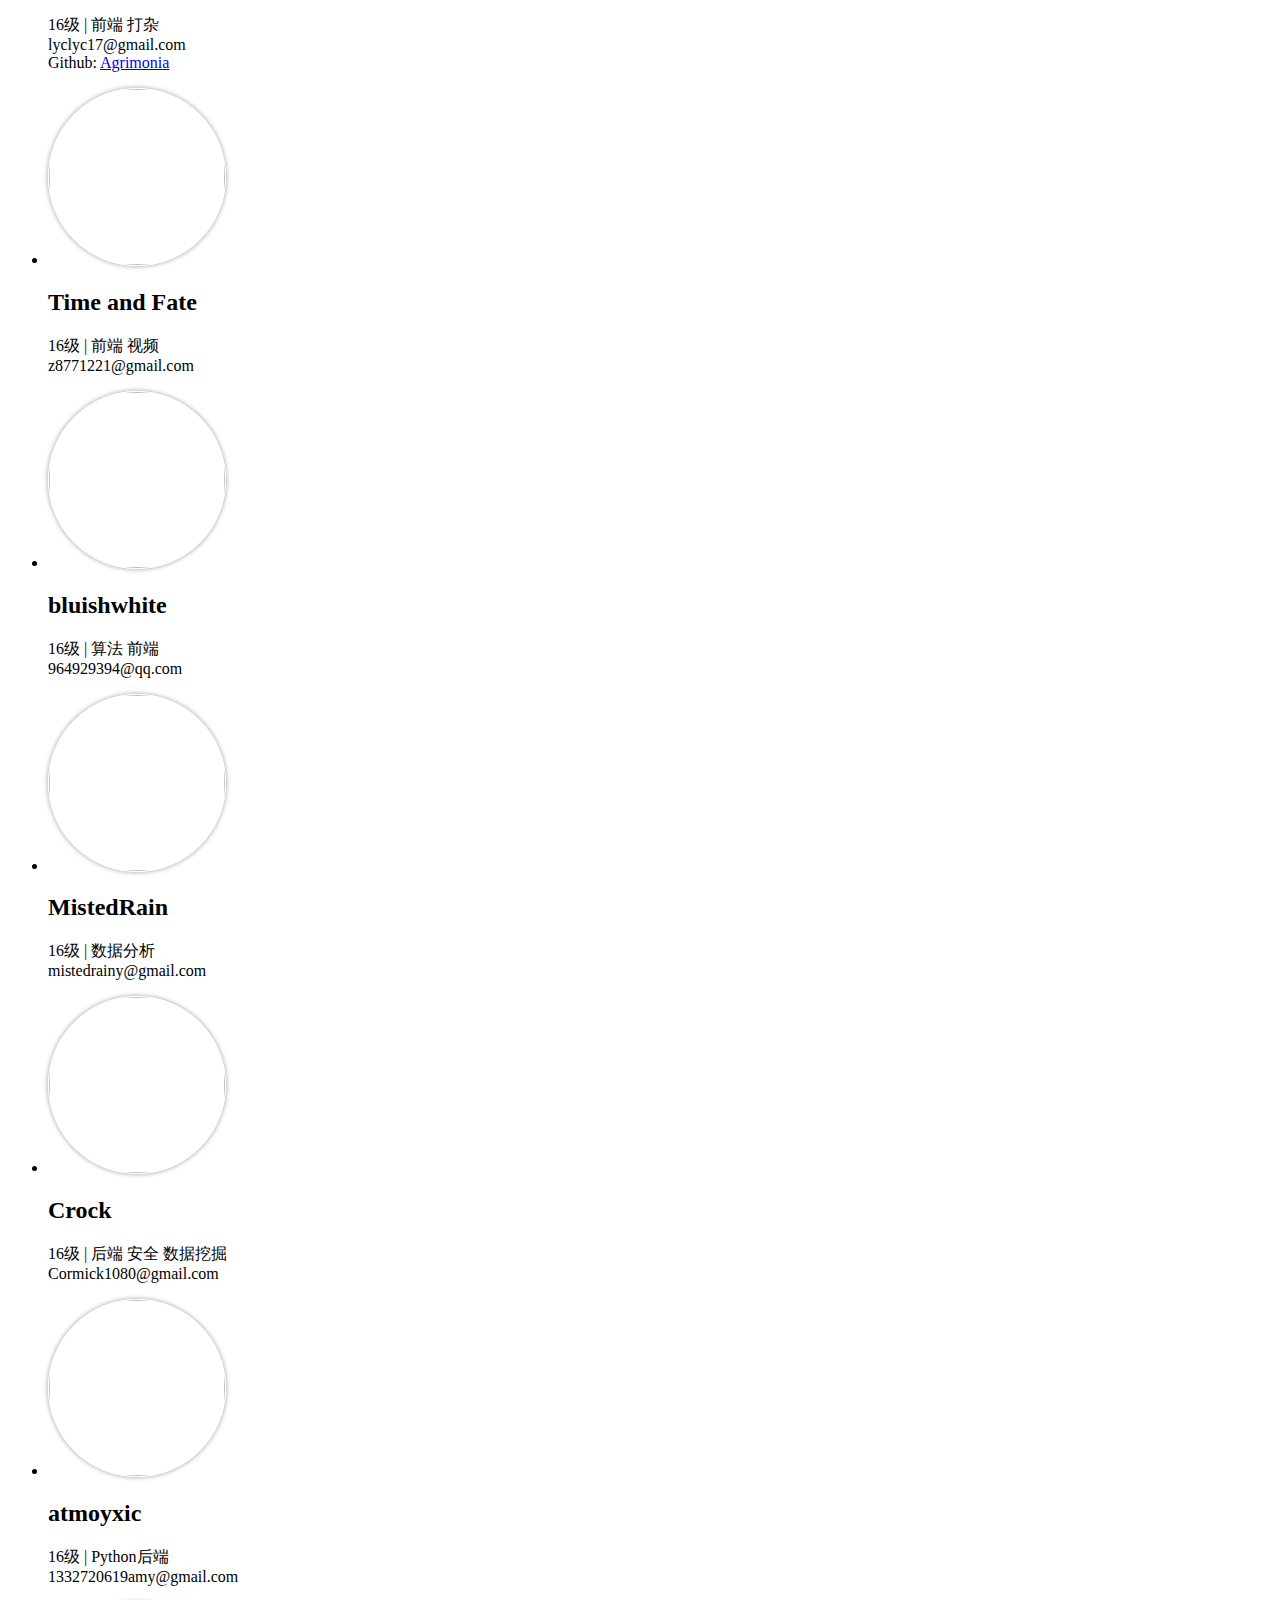
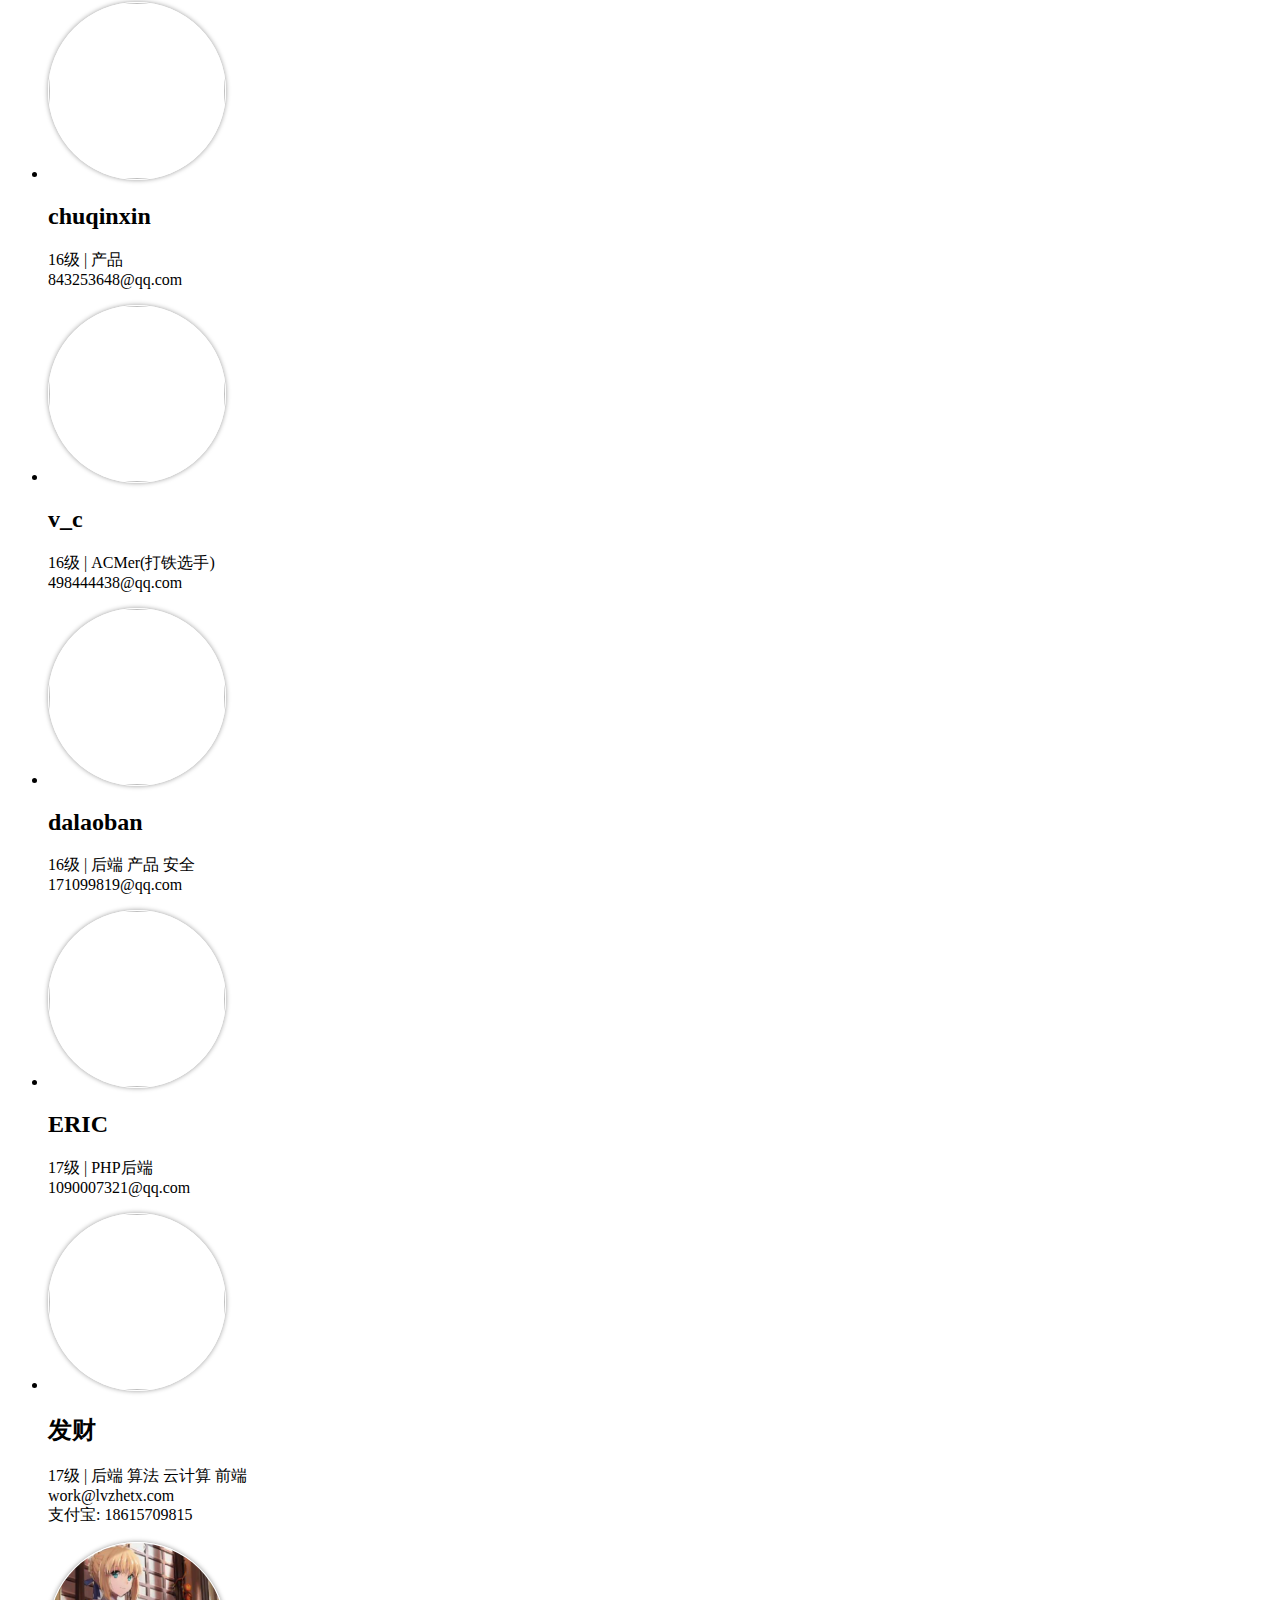
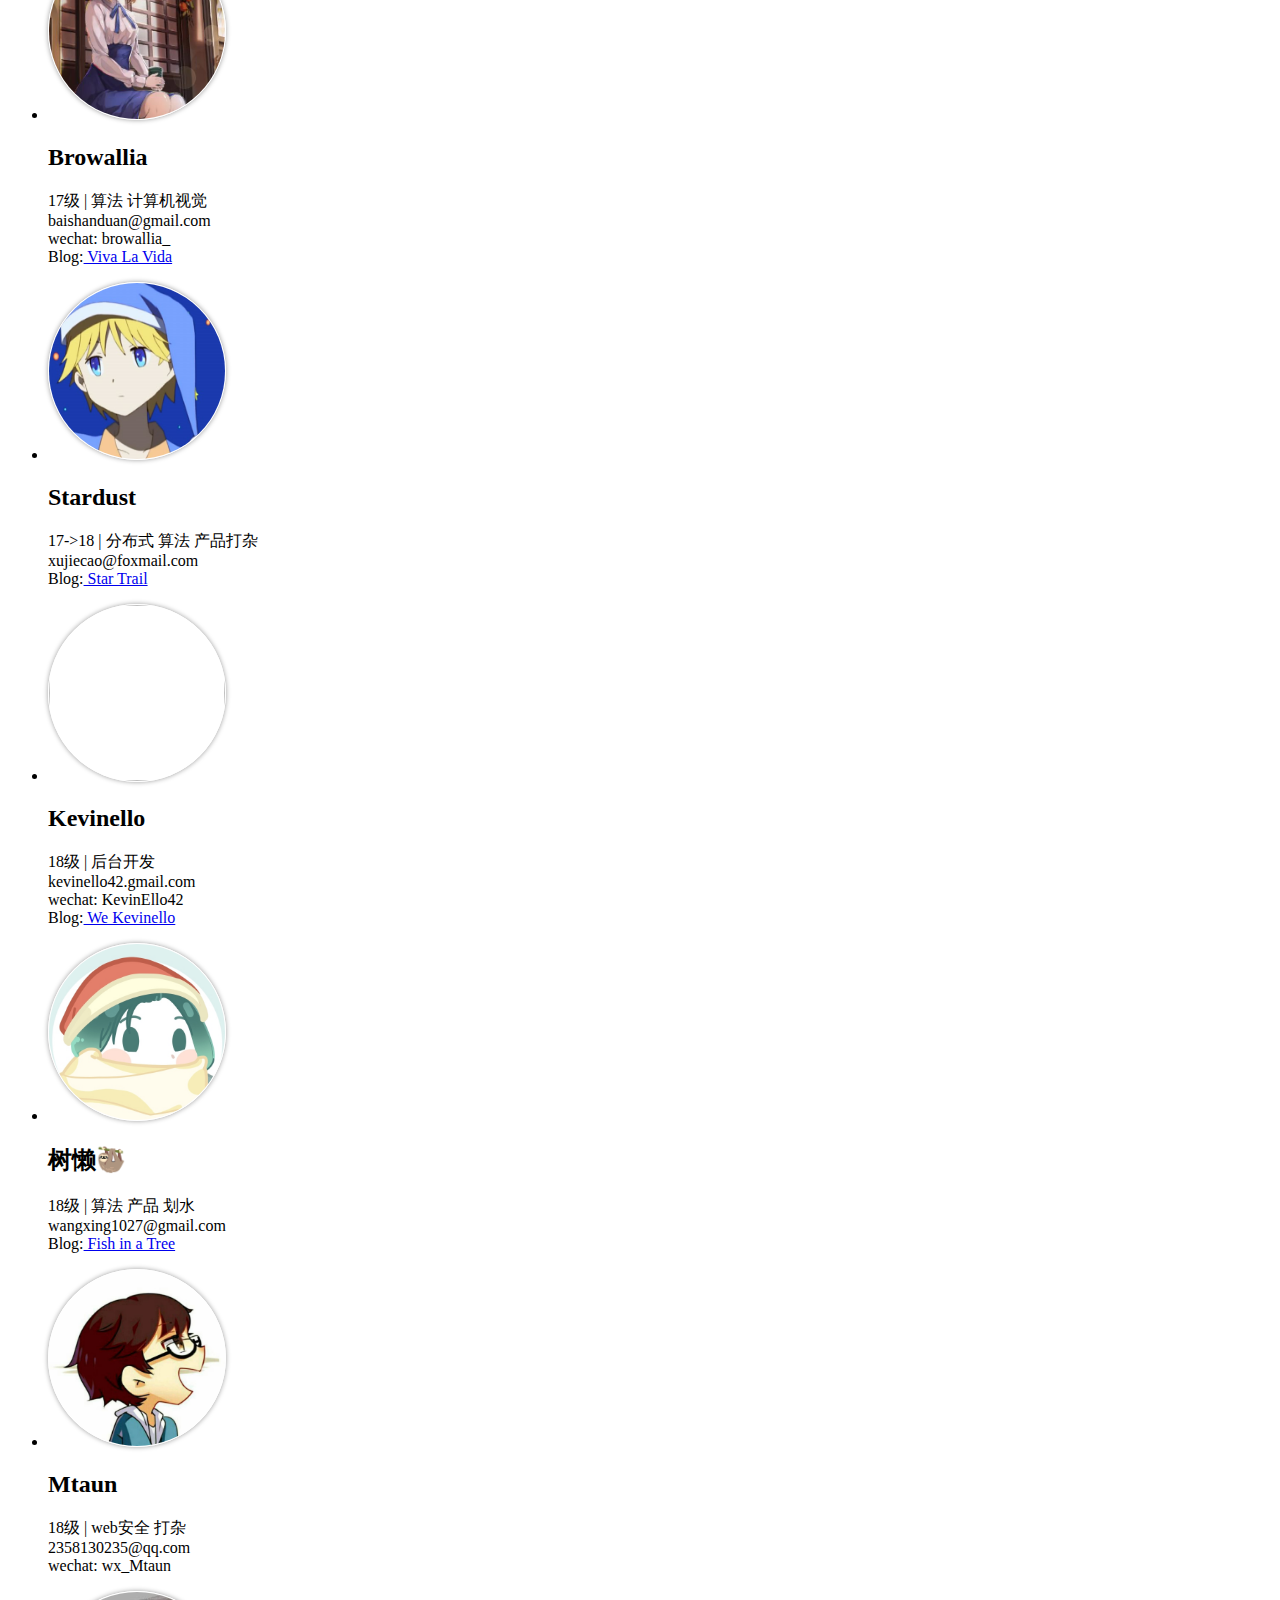
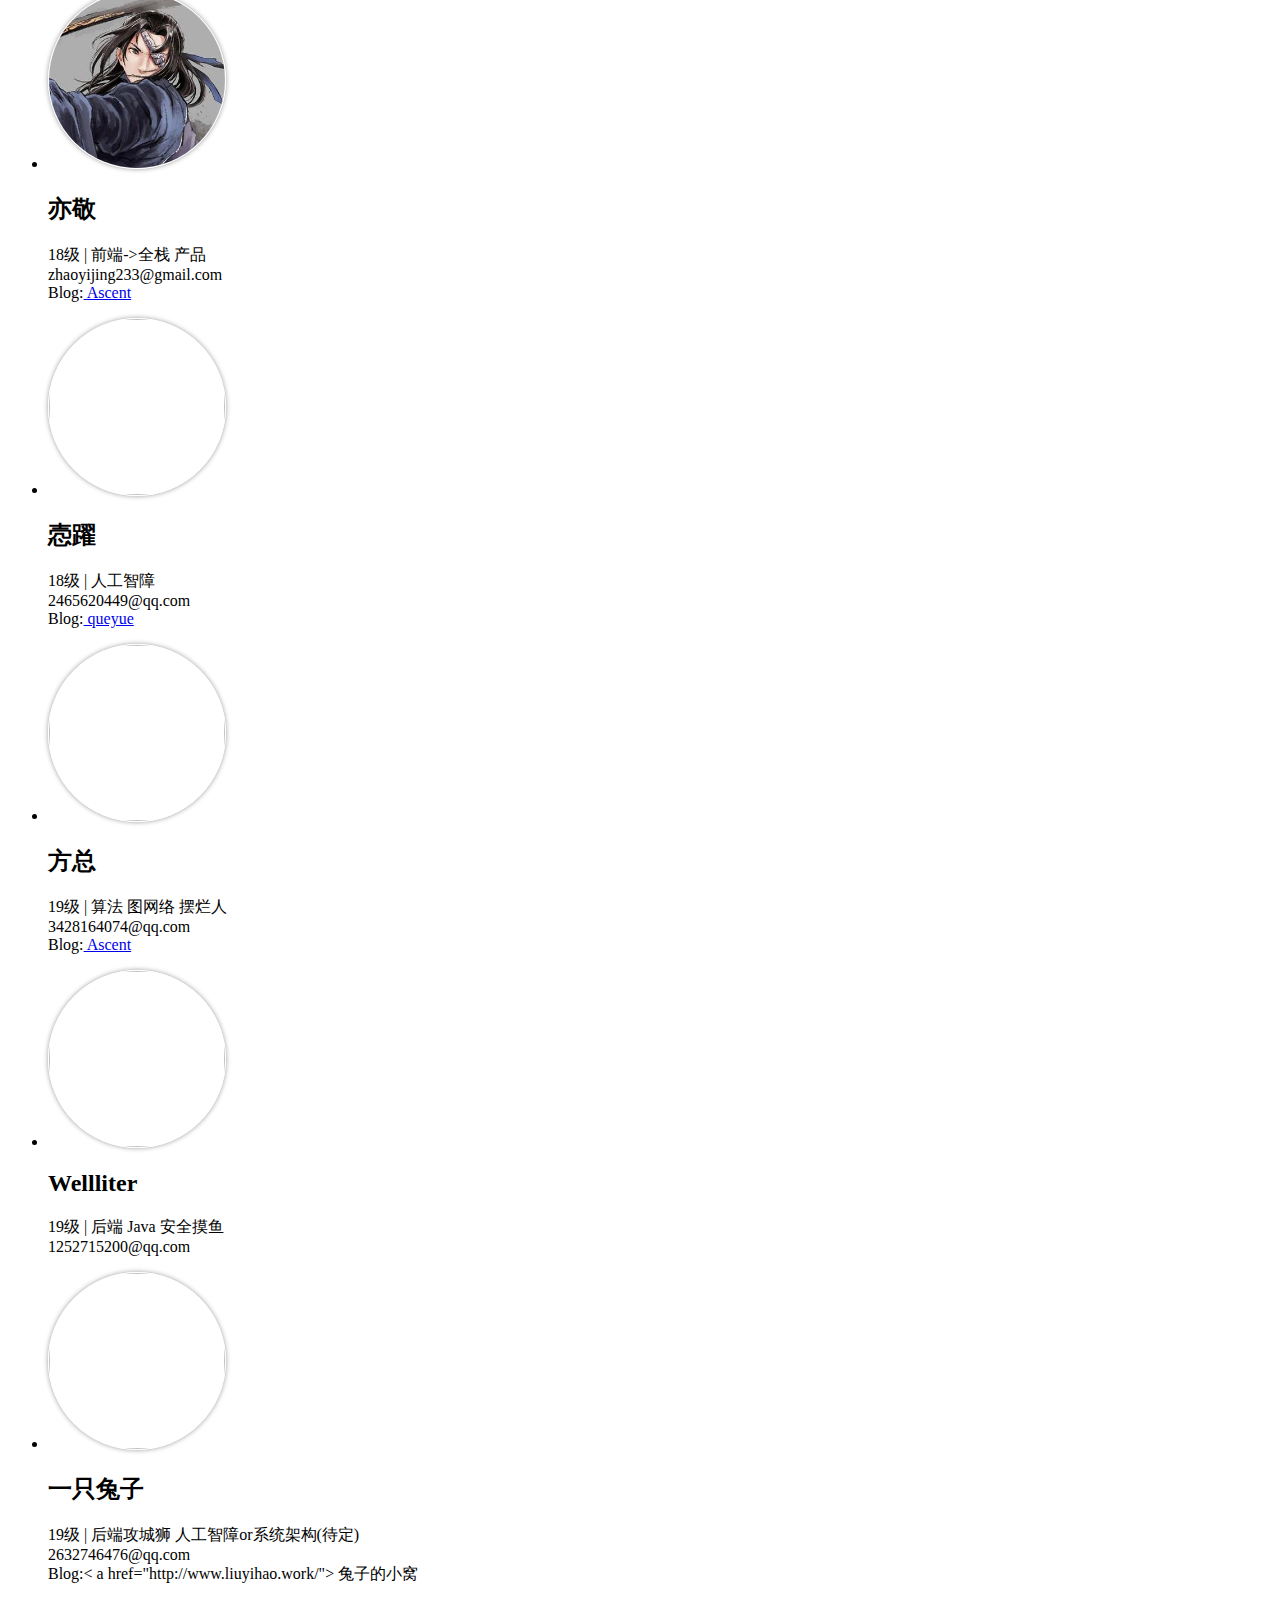
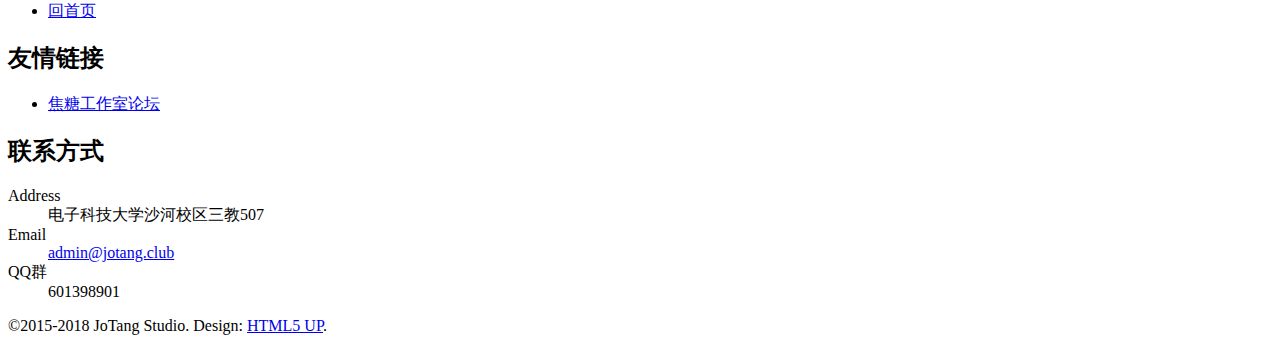
==== commit efef8c8b: "update jotanger.html" ====
--- a/jotanger.html
+++ b/jotanger.html
@@ -135,7 +135,7 @@
             <span><img class="avatar" src="images/wangxing.jpg" alt="" /></span>
             <h2>树懒🦥</h2>
             <p>18级 | 算法 产品 划水<br>wangxing1027@gmail.com
-              <br>Blog:<a href="https://blog.xtopia.fun/"> BANKRUPT </a>
+              <br>Blog:<a href="https://blog.fishinatree.cn/"> Fish in a Tree </a>
             </p>
           </li>
           <li>
@@ -150,6 +150,32 @@
             <h2>亦敬</h2>
             <p>18级 | 前端->全栈 产品<br>zhaoyijing233@gmail.com
               <br>Blog:<a href="https://yijing233.com/"> Ascent </a>
+            </p>
+          </li>
+          <li>
+            <span><img class="avatar" src="https://pic1.zhimg.com/80/v2-afa3f0f9763c4655c5bf5e0a7addf76d_720w.jpeg" alt="" /></span>
+            <h2>悫躍</h2>
+            <p>18级 | 人工智障<br>2465620449@qq.com
+              <br>Blog:<a href="https://huanhuqueyue.github.io/personal-page/blogs/"> queyue </a>
+            </p>
+          </li>
+          <li>
+            <span><img class="avatar" src="https://s3.bmp.ovh/imgs/2021/12/fa4774728711e85f.jpg" alt="" /></span>
+            <h2>方总</h2>
+            <p>19级 | 算法 图网络 摆烂人<br>3428164074@qq.com
+              <br>Blog:<a href="https://uestc-lese.github.io/"> Ascent </a>
+            </p>
+          </li>
+          <li>
+            <span><img class="avatar" src="images/wellliter.jpg" alt="" /></span>
+            <h2>Wellliter</h2>
+            <p>19级 | 后端 Java 安全摸鱼<br>1252715200@qq.com</p>
+          </li>
+          <li>
+            <span><img class="avatar" src="https://pic3.zhimg.com/80/v2-998cd66ba195e4b6c9b241a31f2454b7_720w.jpg" alt="" /></span>
+            <h2>一只兔子</h2>
+            <p>19级 | 后端攻城狮 人工智障or系统架构(待定)<br>2632746476@qq.com
+              <br>Blog:< a href="http://www.liuyihao.work/"> 兔子的小窝 </ a>
             </p>
           </li>
         </ul>
@@ -212,4 +238,4 @@
     height: 11em;
     width: 11em;
   }
-</style>+</style>
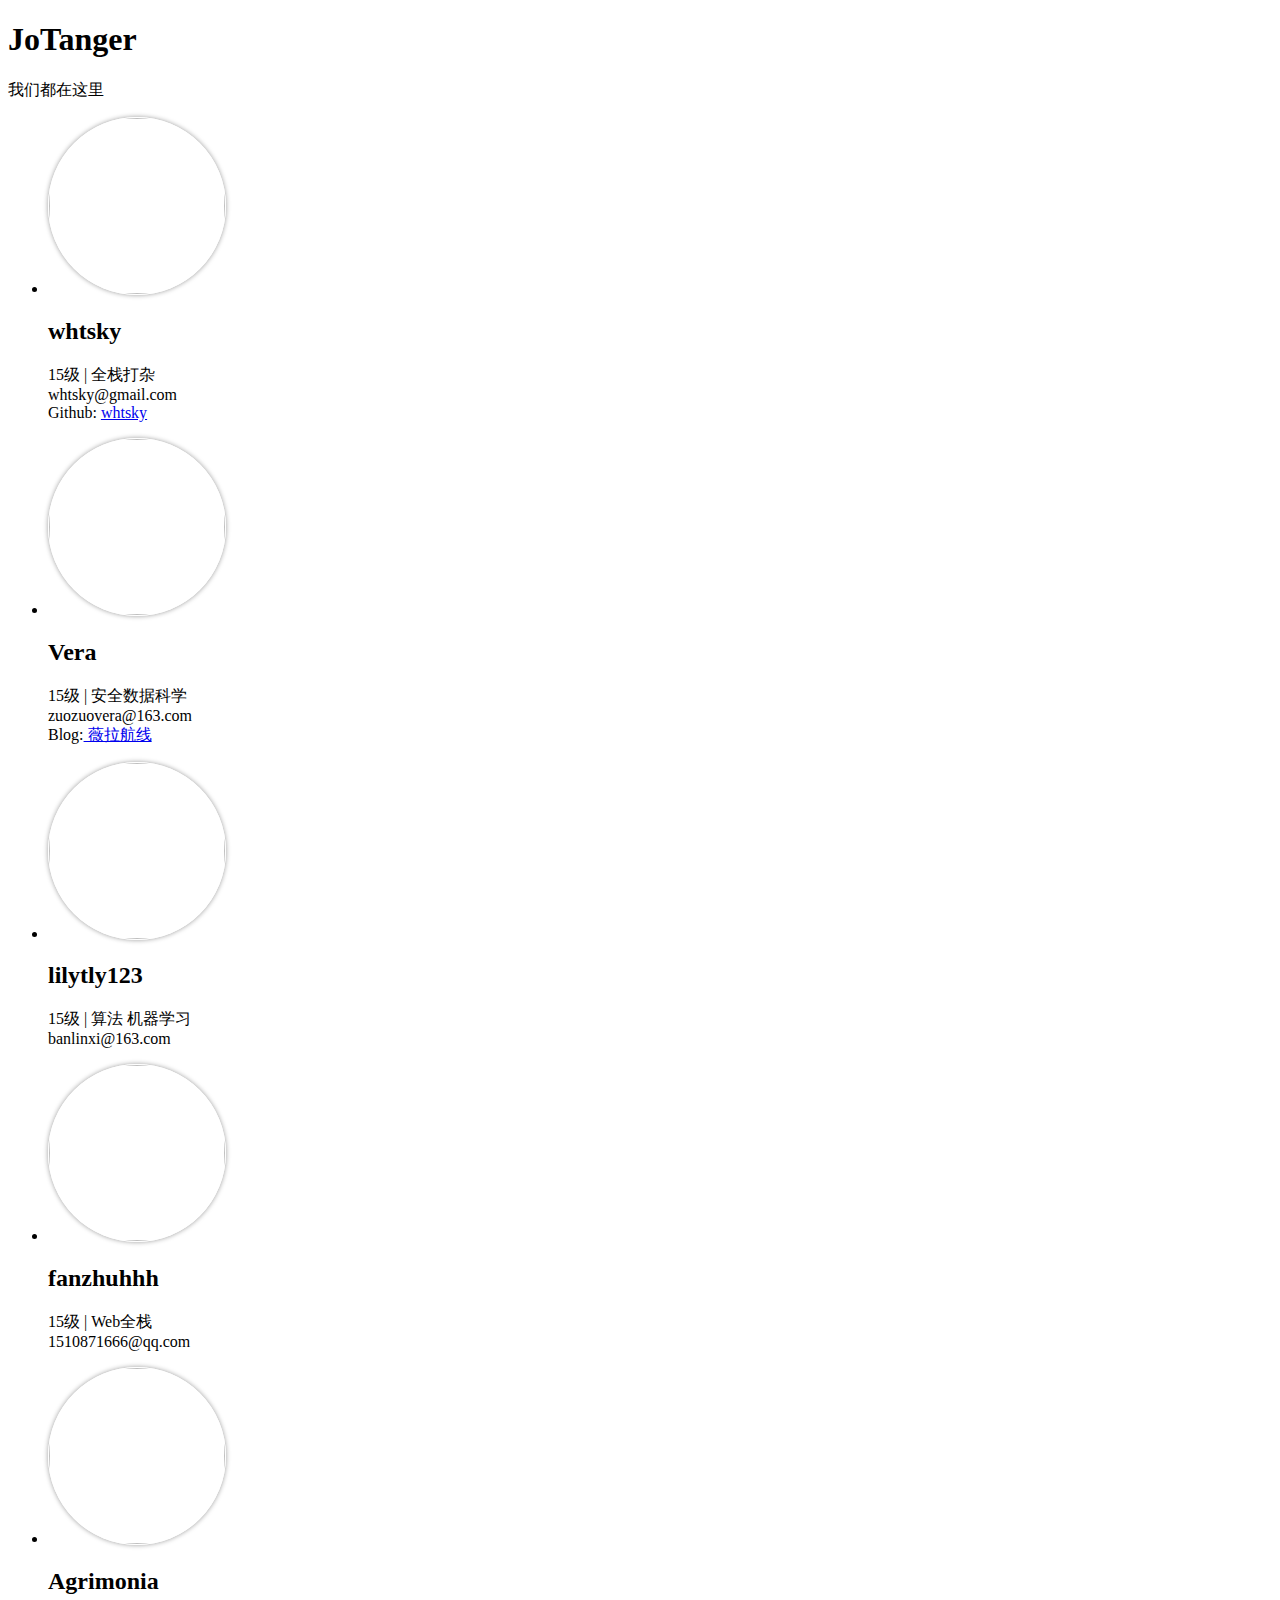
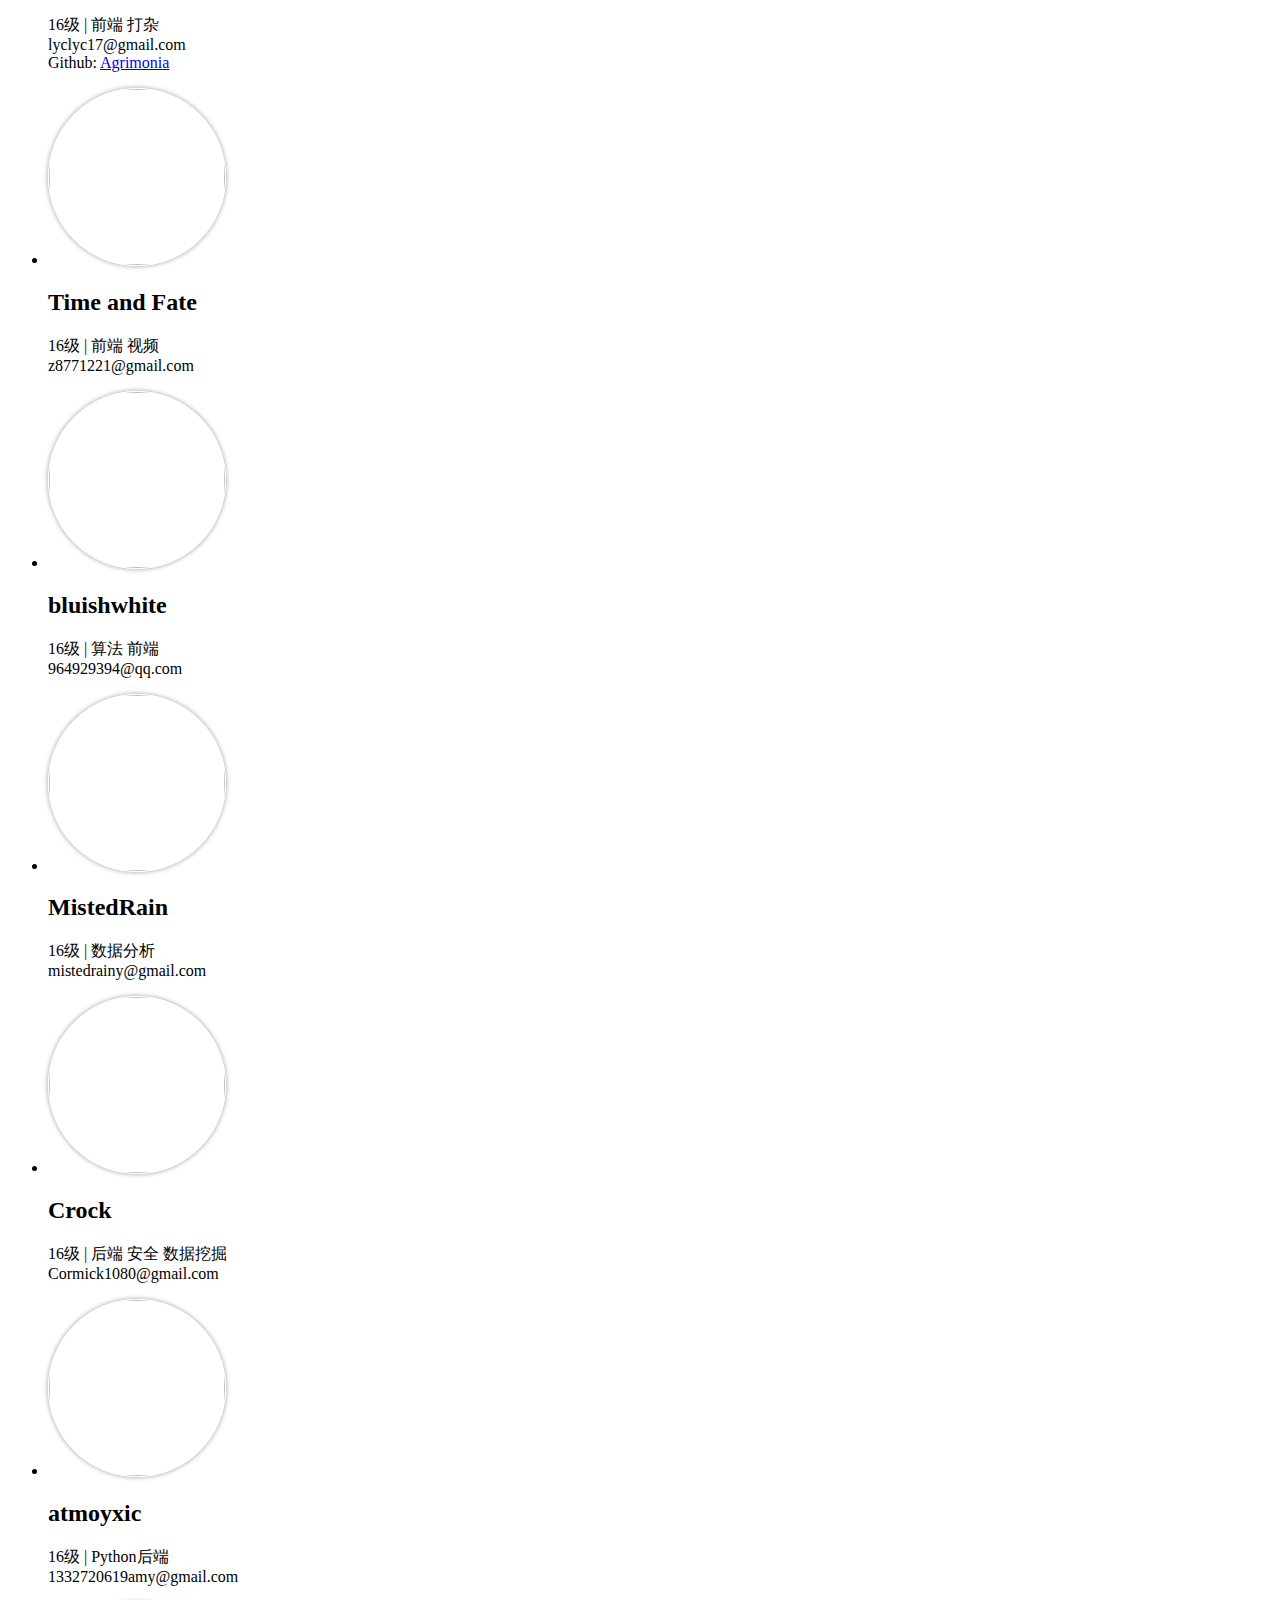
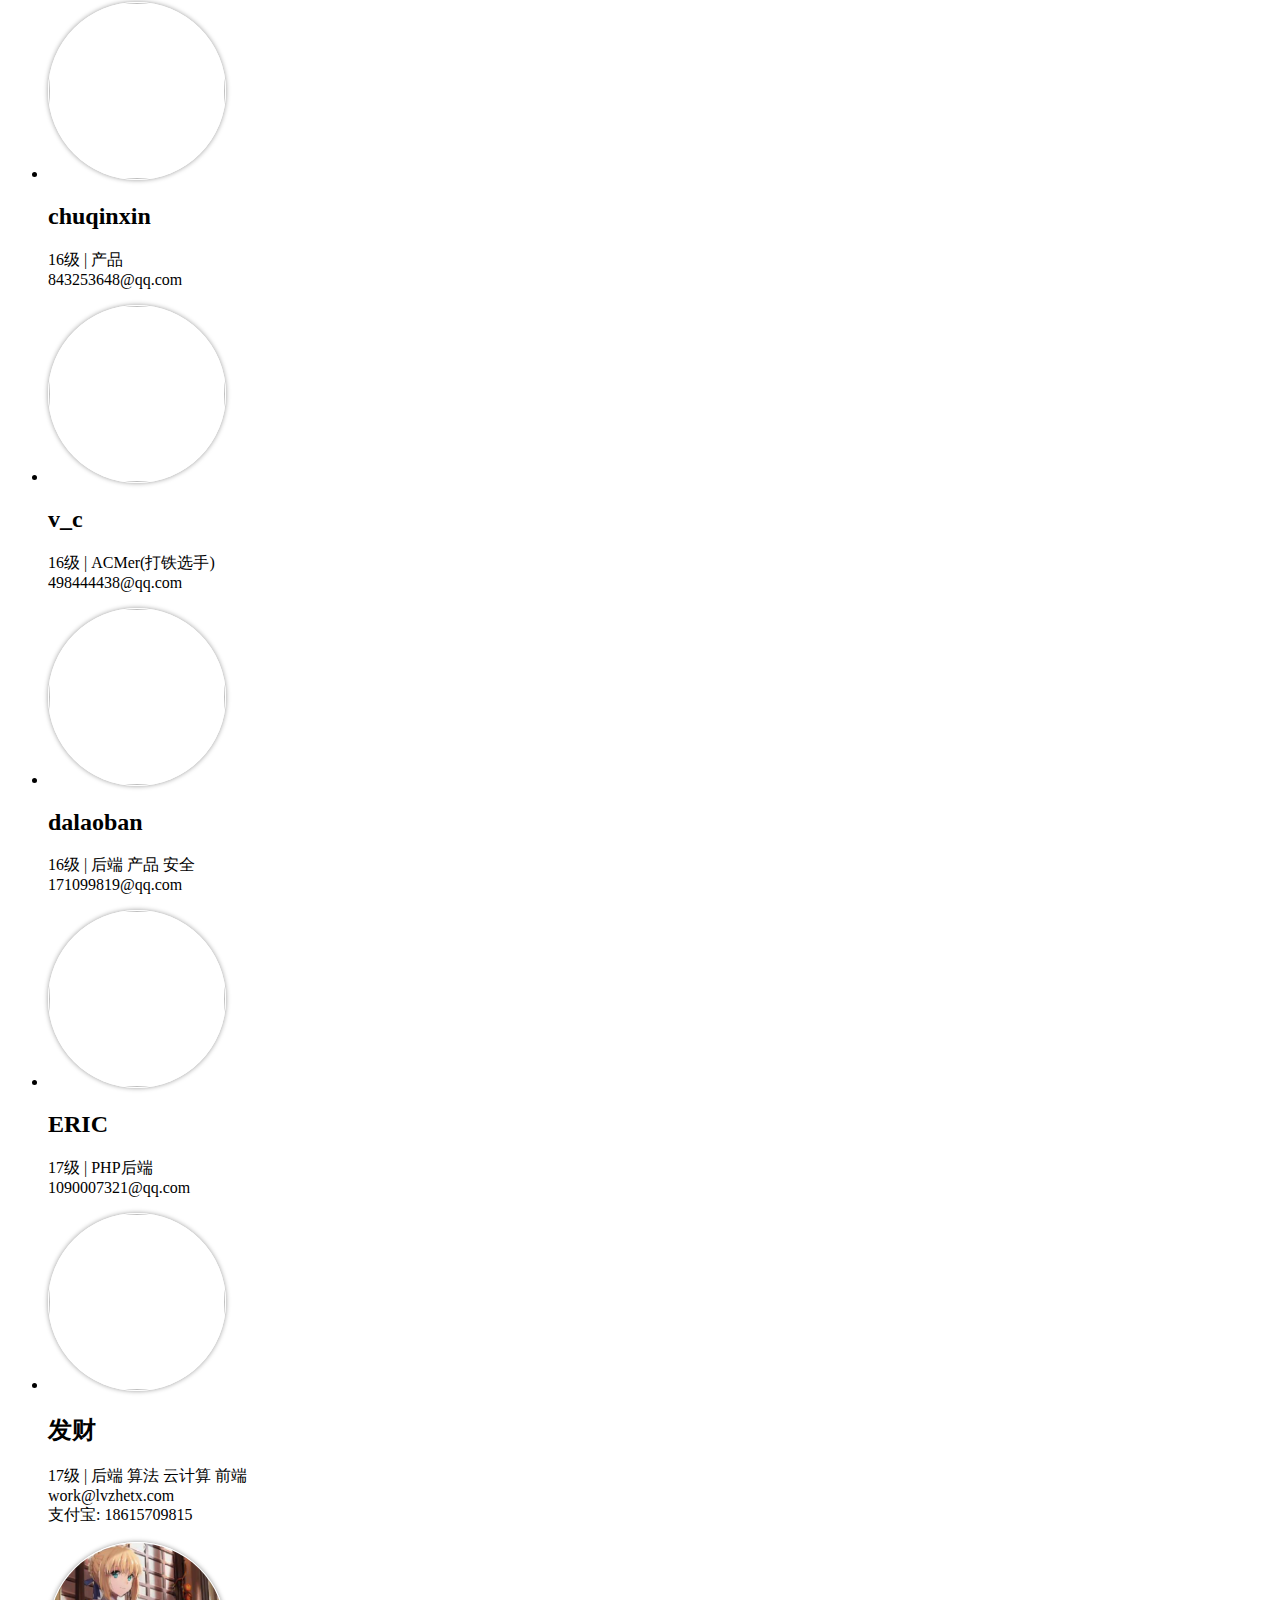
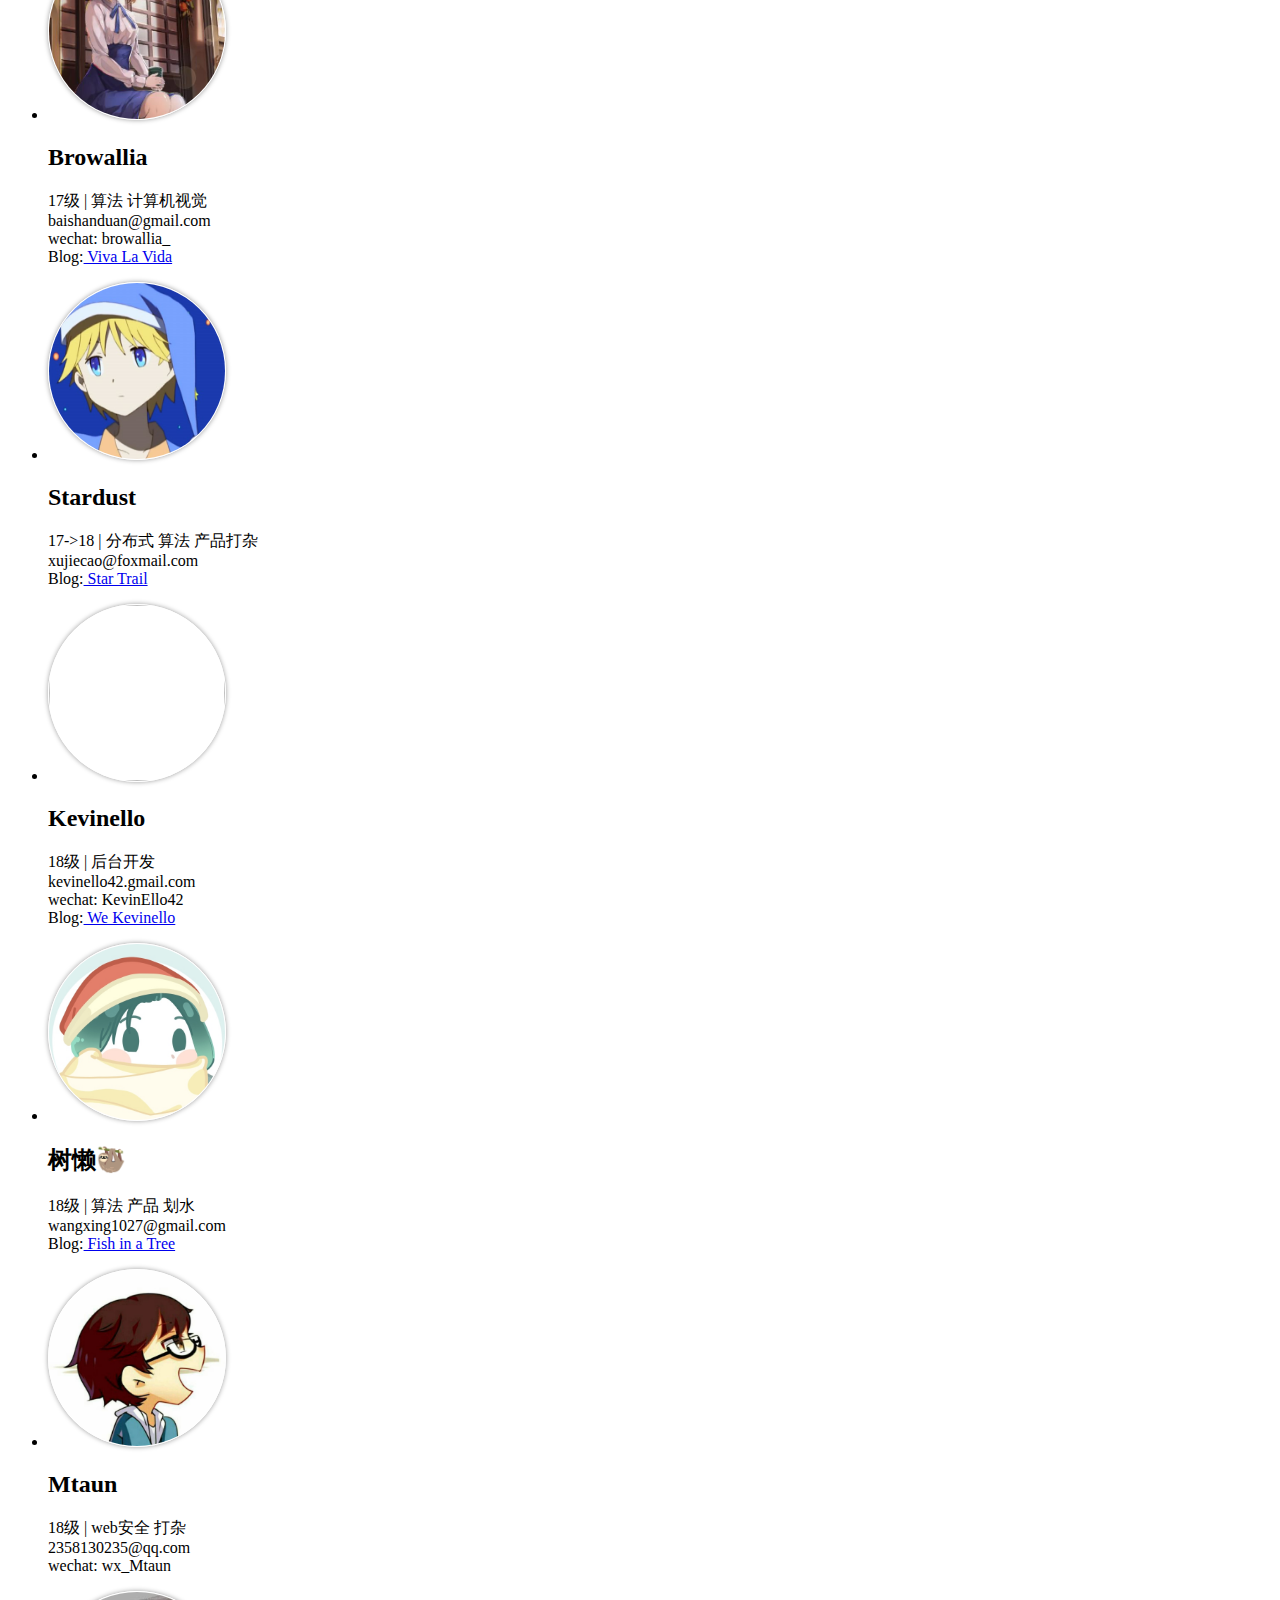
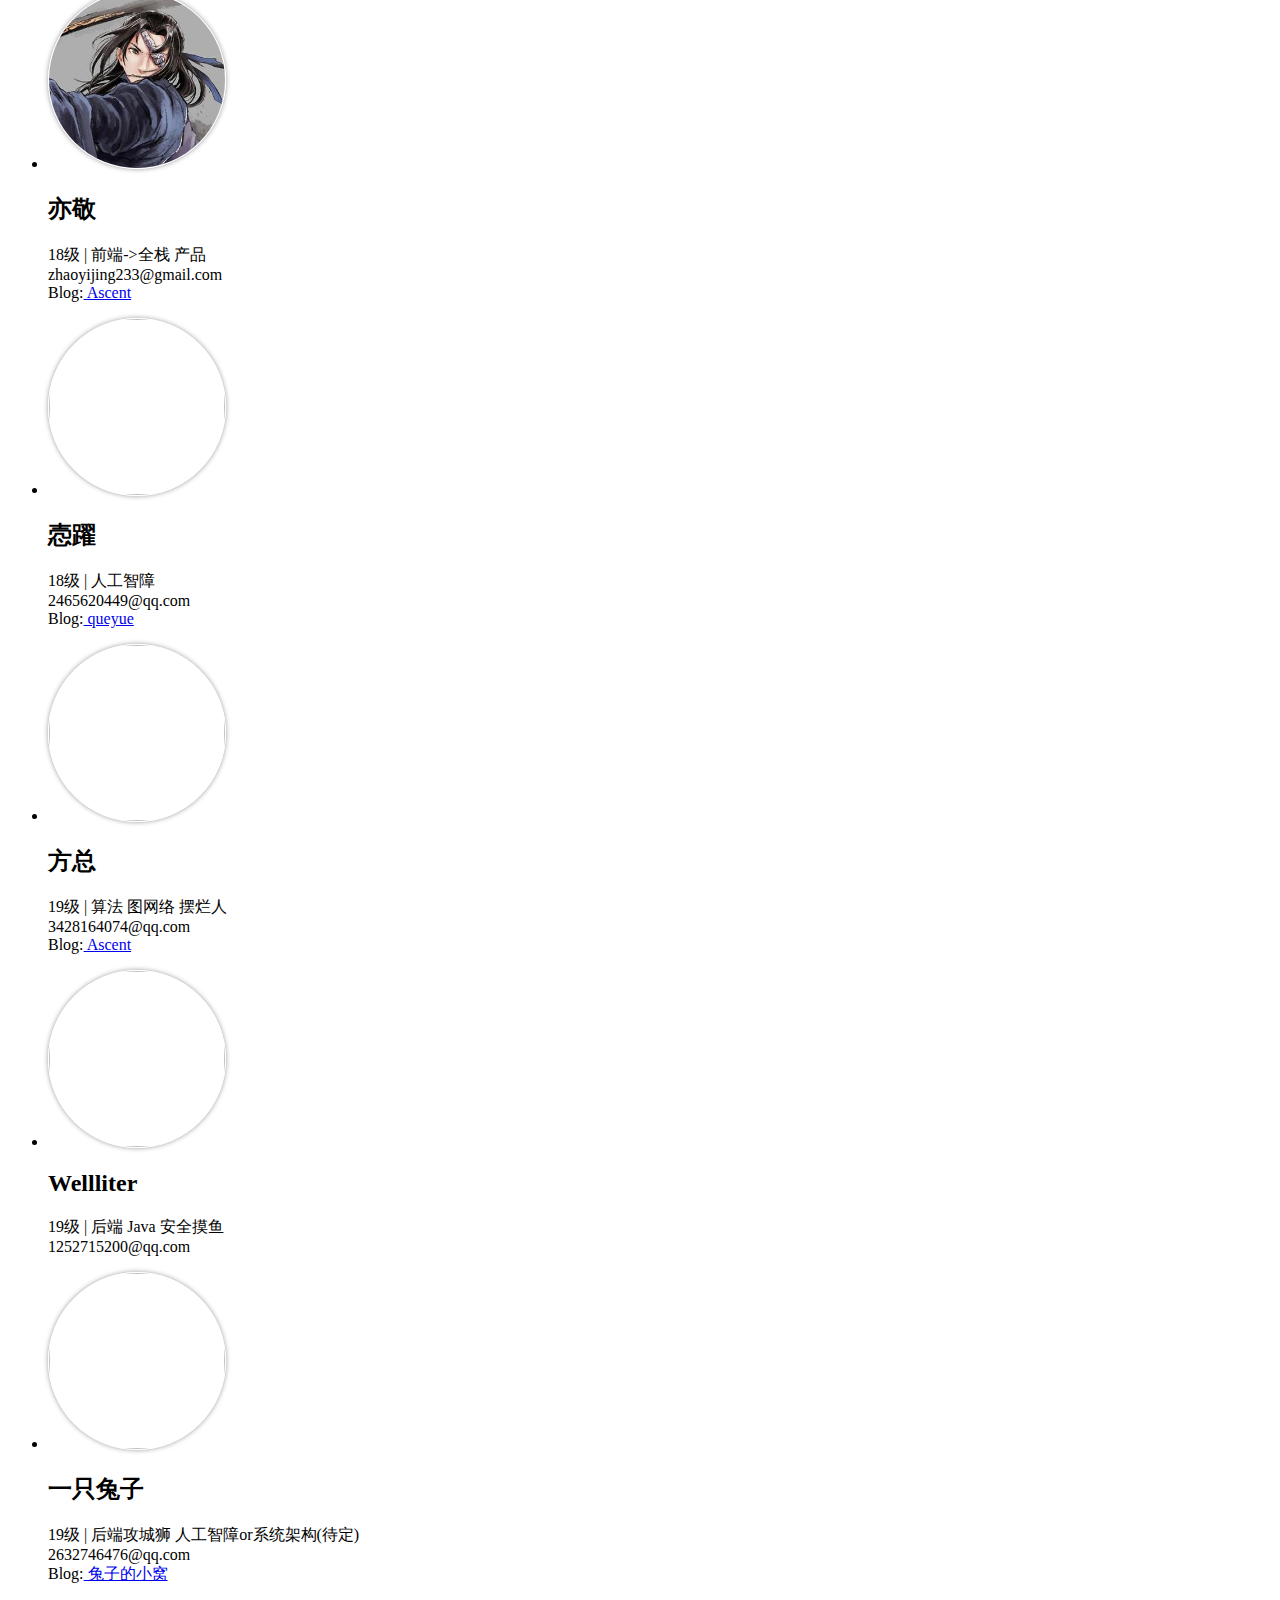
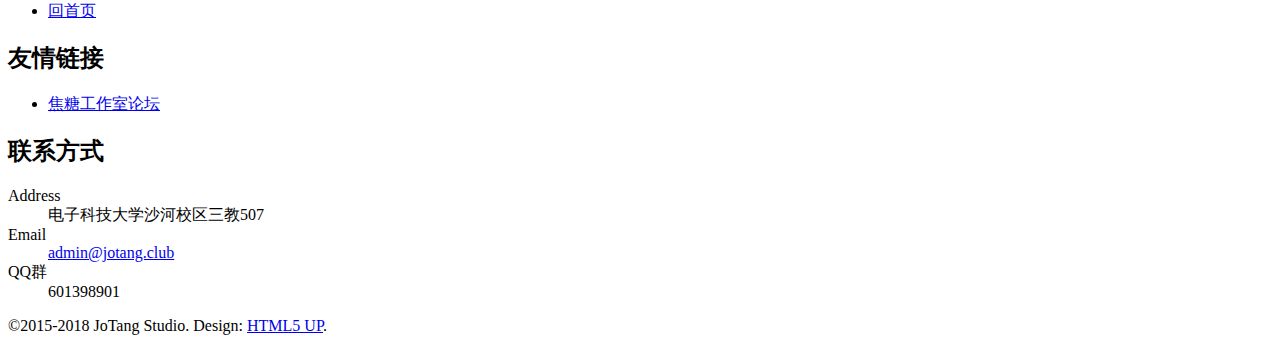
==== commit 71e6d0ae: "update jotanger.html" ====
--- a/jotanger.html
+++ b/jotanger.html
@@ -175,7 +175,7 @@
             <span><img class="avatar" src="https://pic3.zhimg.com/80/v2-998cd66ba195e4b6c9b241a31f2454b7_720w.jpg" alt="" /></span>
             <h2>一只兔子</h2>
             <p>19级 | 后端攻城狮 人工智障or系统架构(待定)<br>2632746476@qq.com
-              <br>Blog:< a href="http://www.liuyihao.work/"> 兔子的小窝 </ a>
+              <br>Blog:<a href="http://www.liuyihao.work/"> 兔子的小窝 </a>
             </p>
           </li>
         </ul>
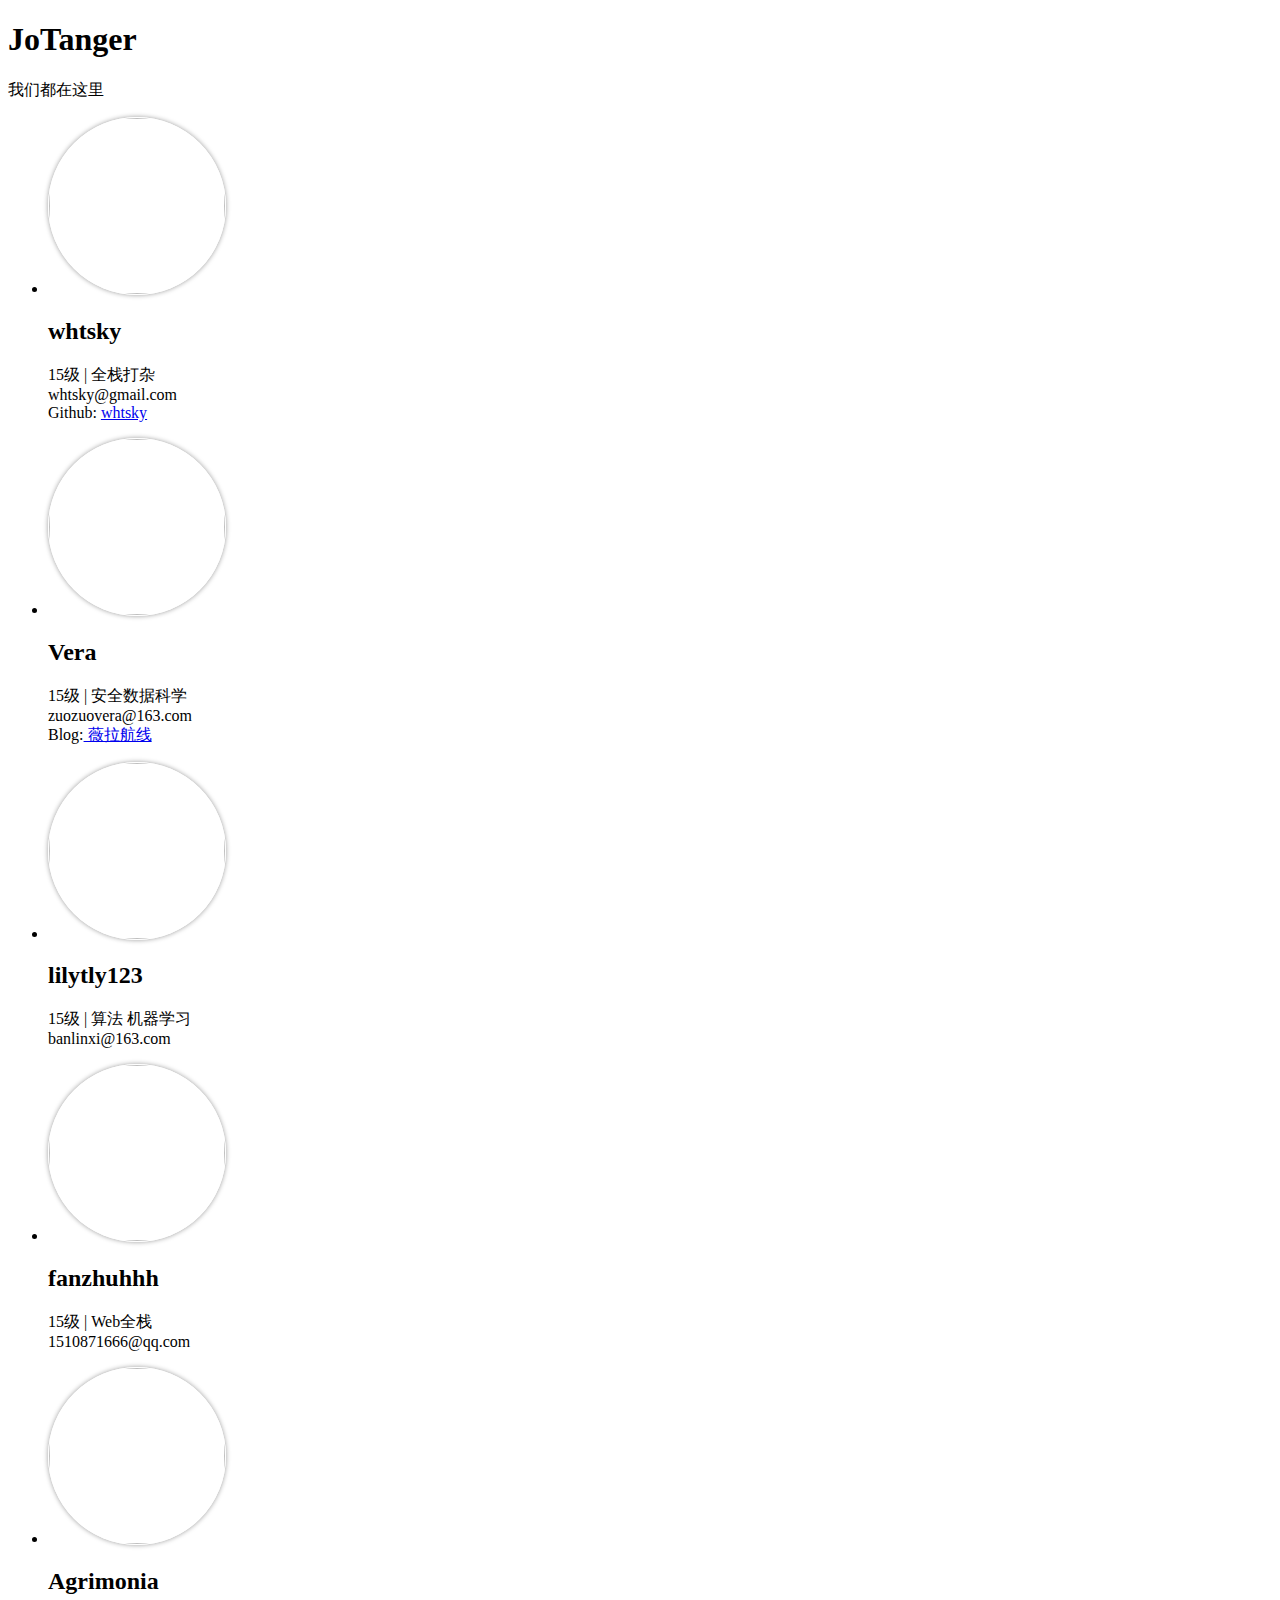
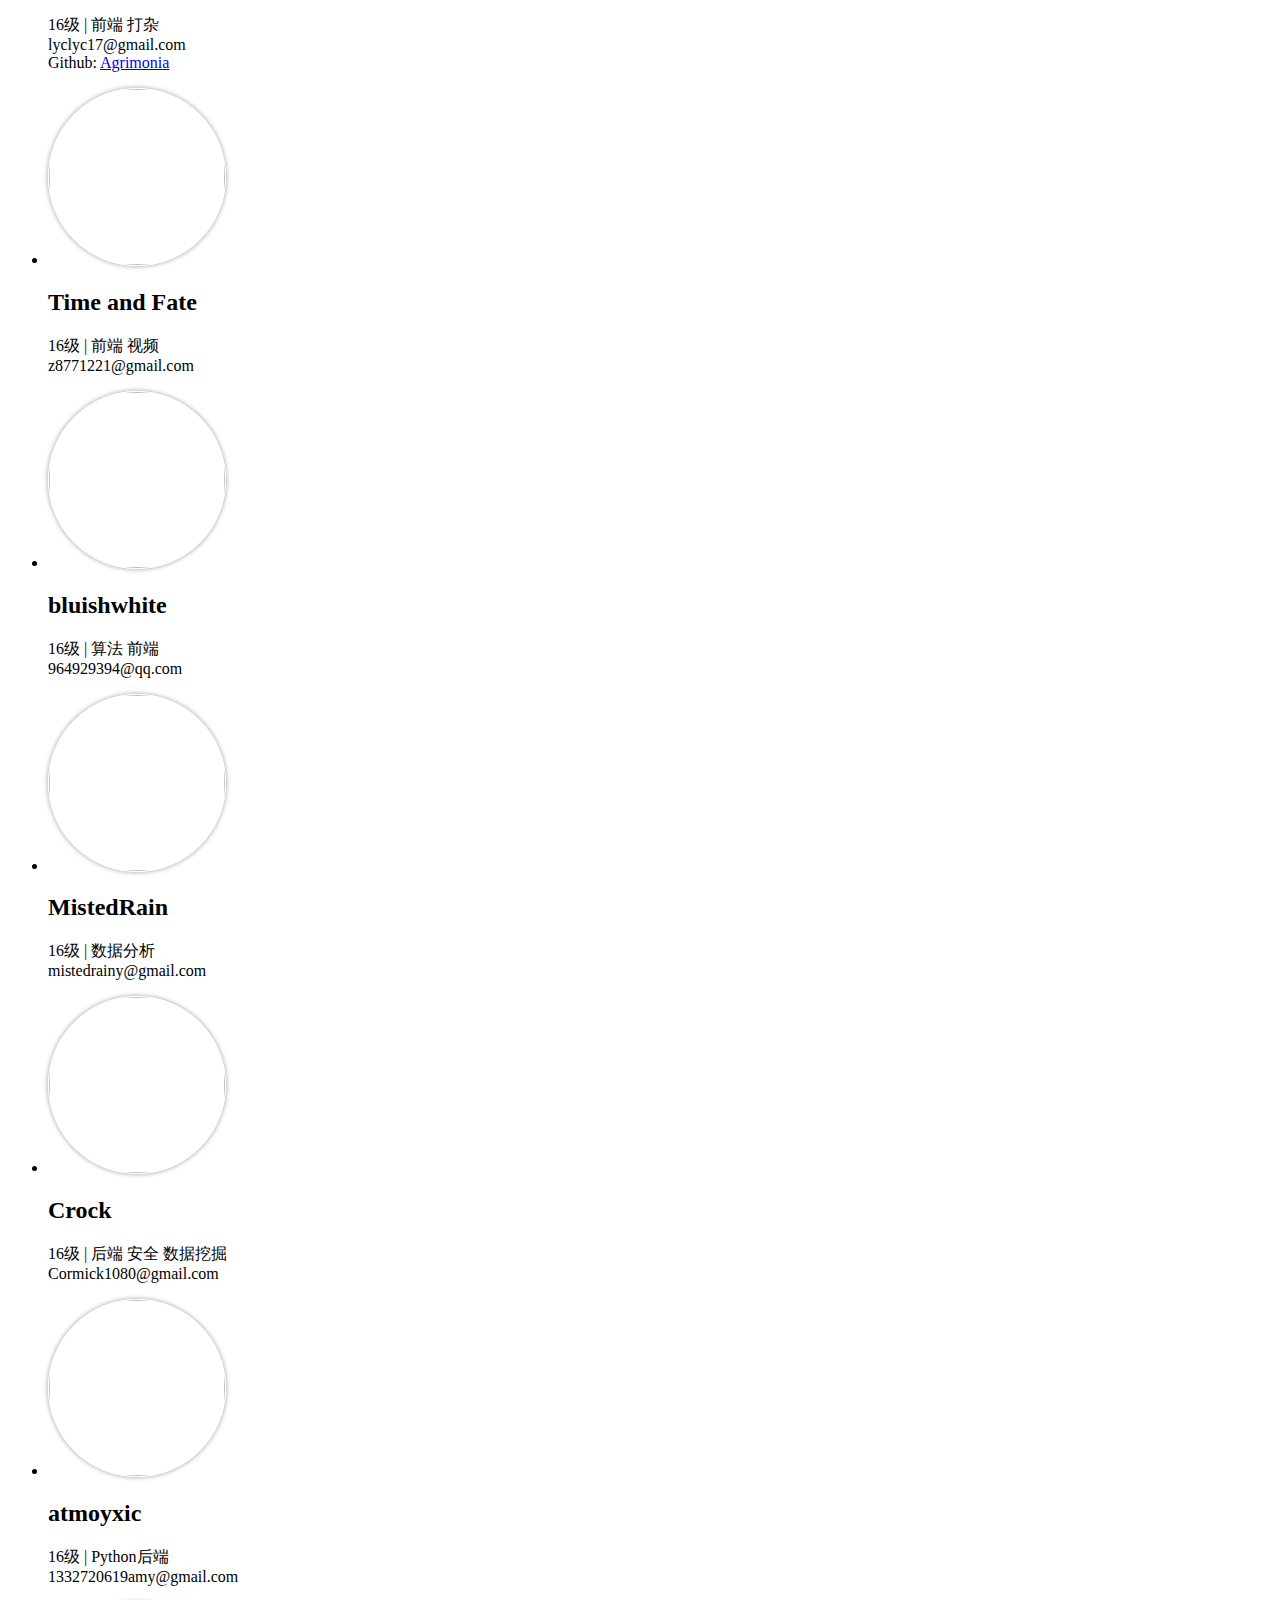
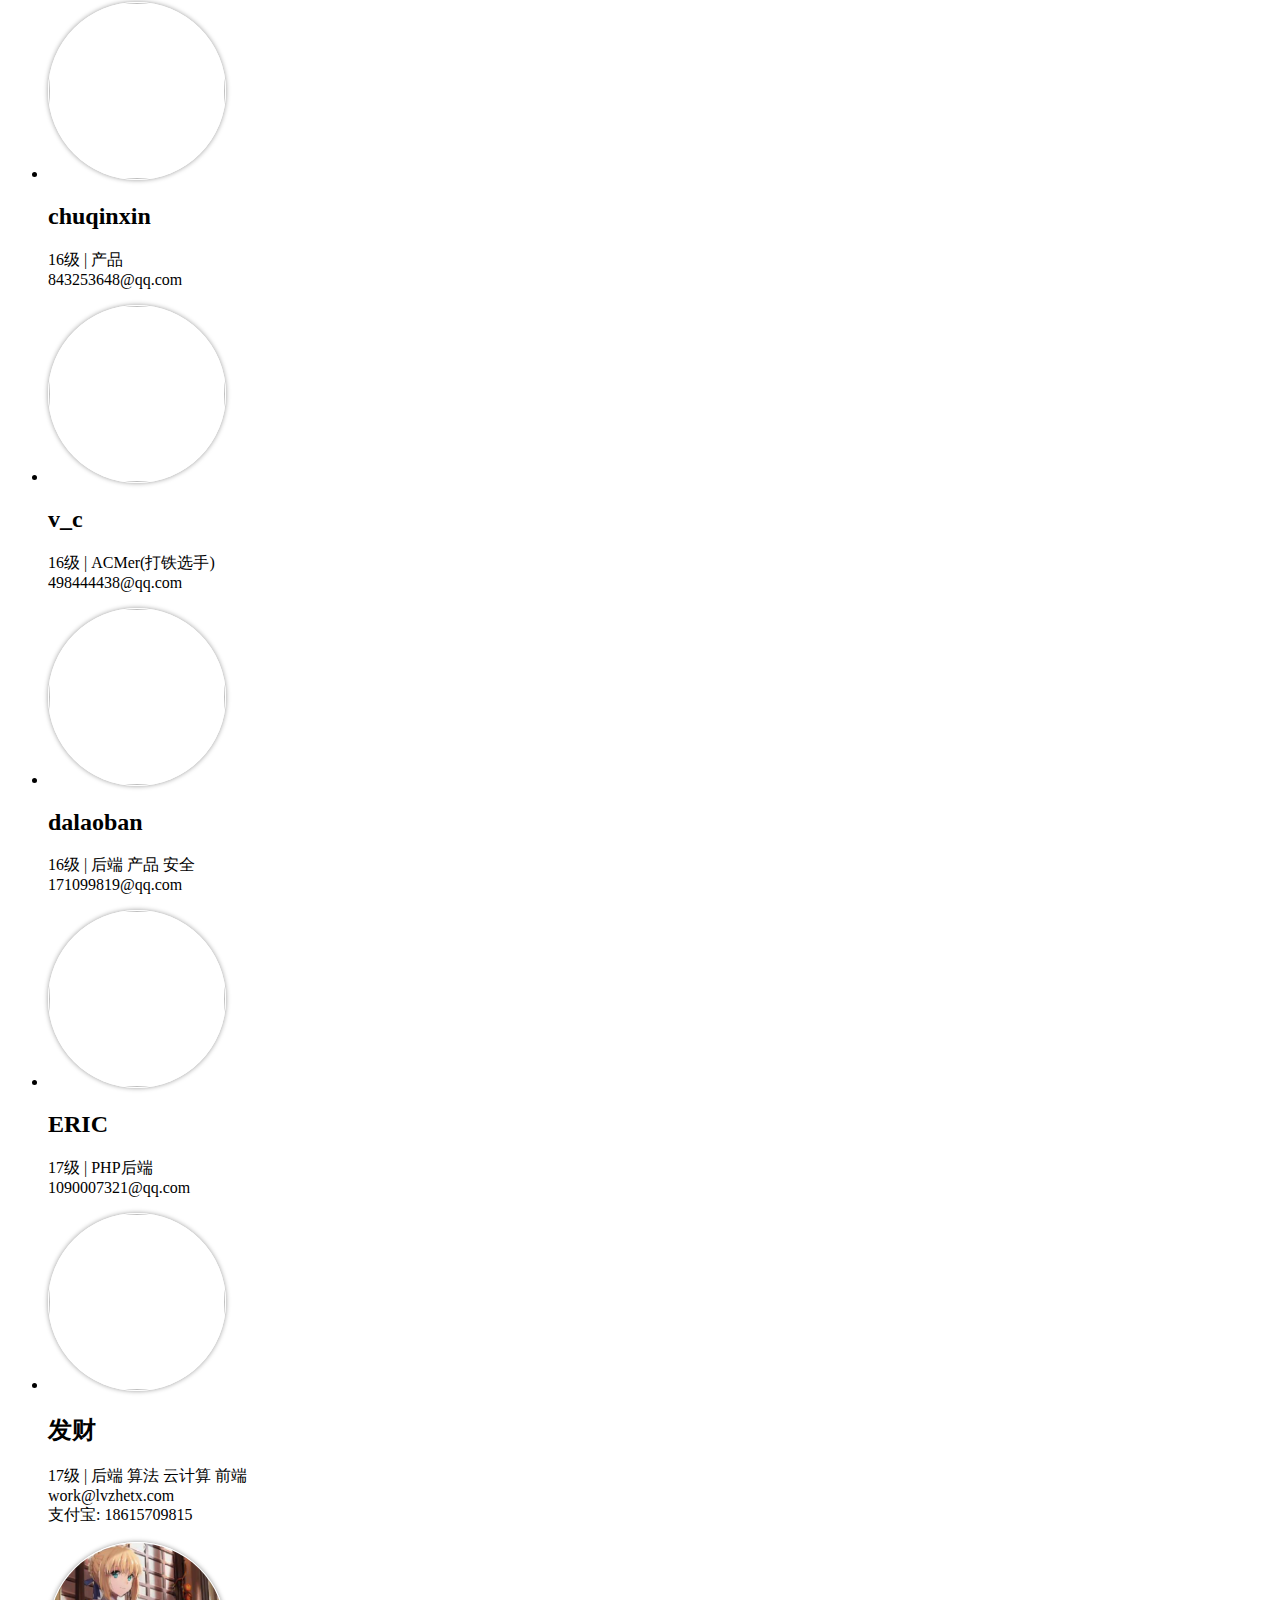
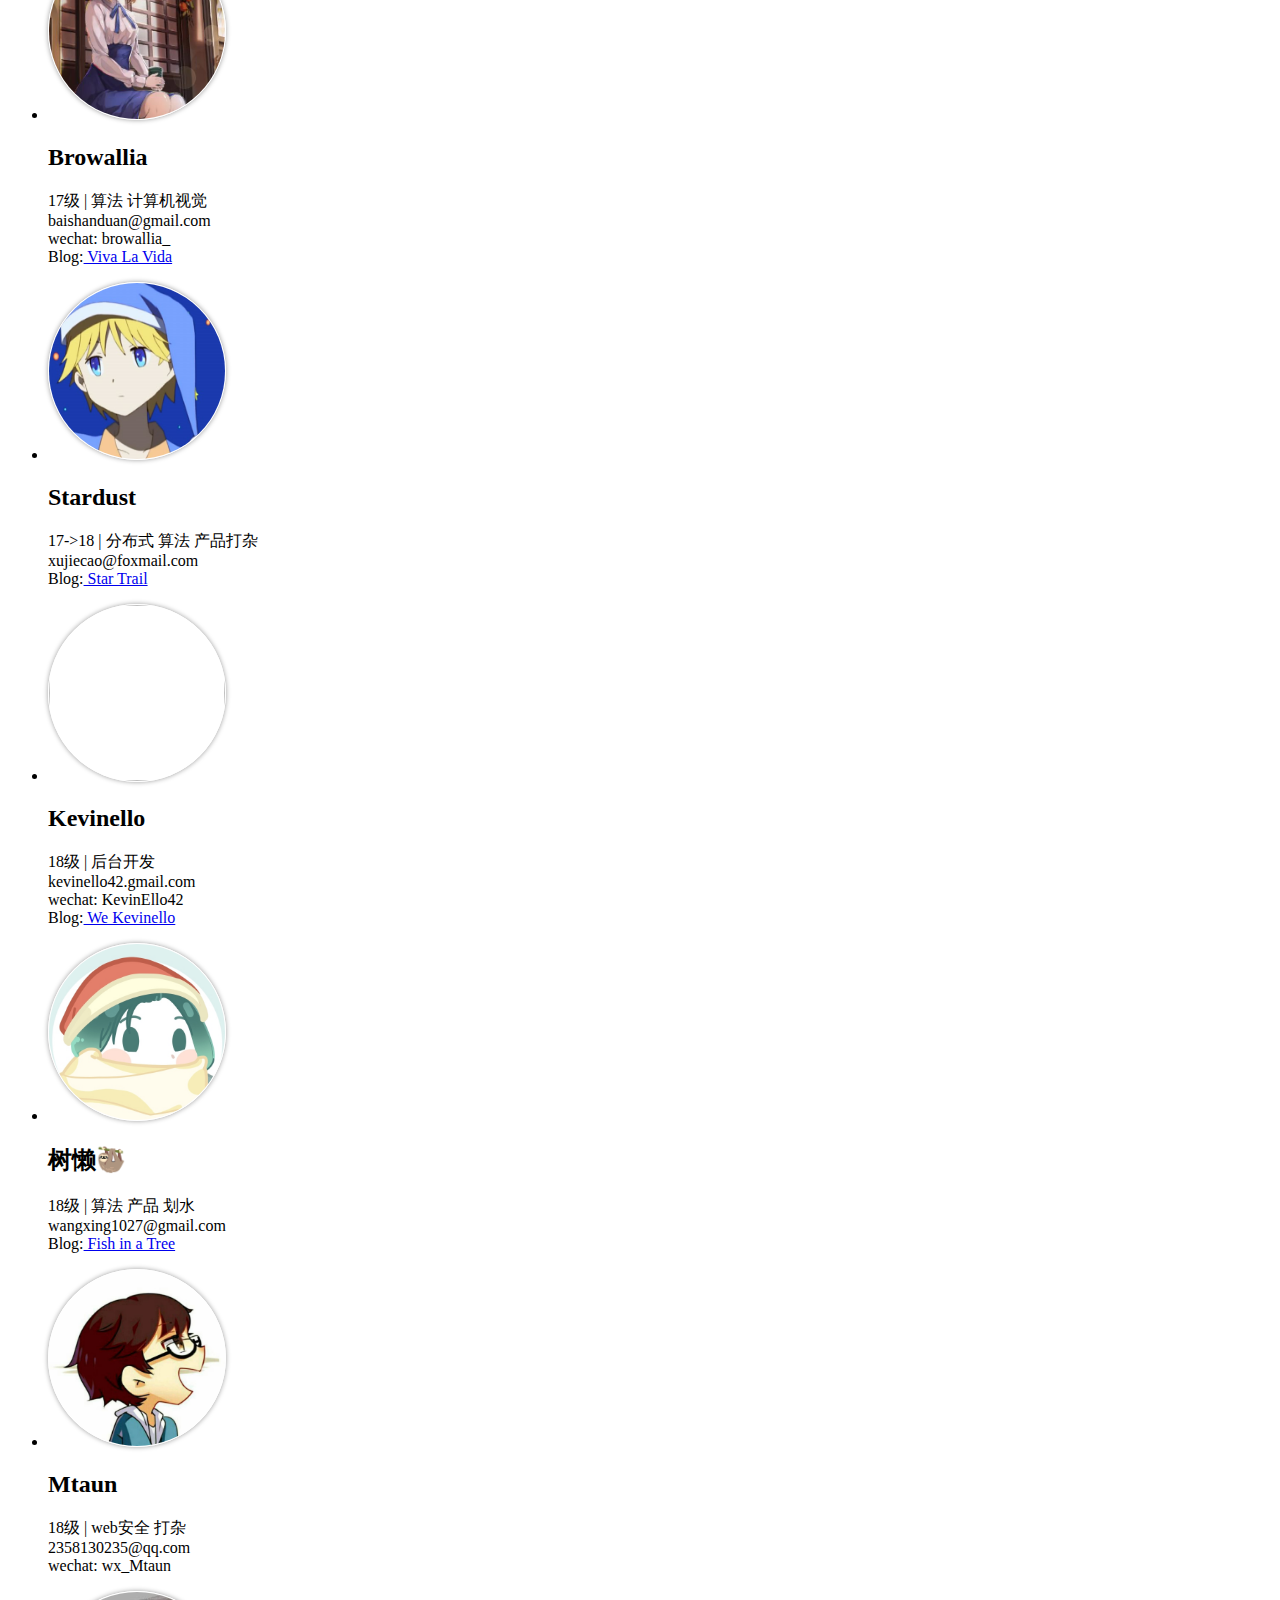
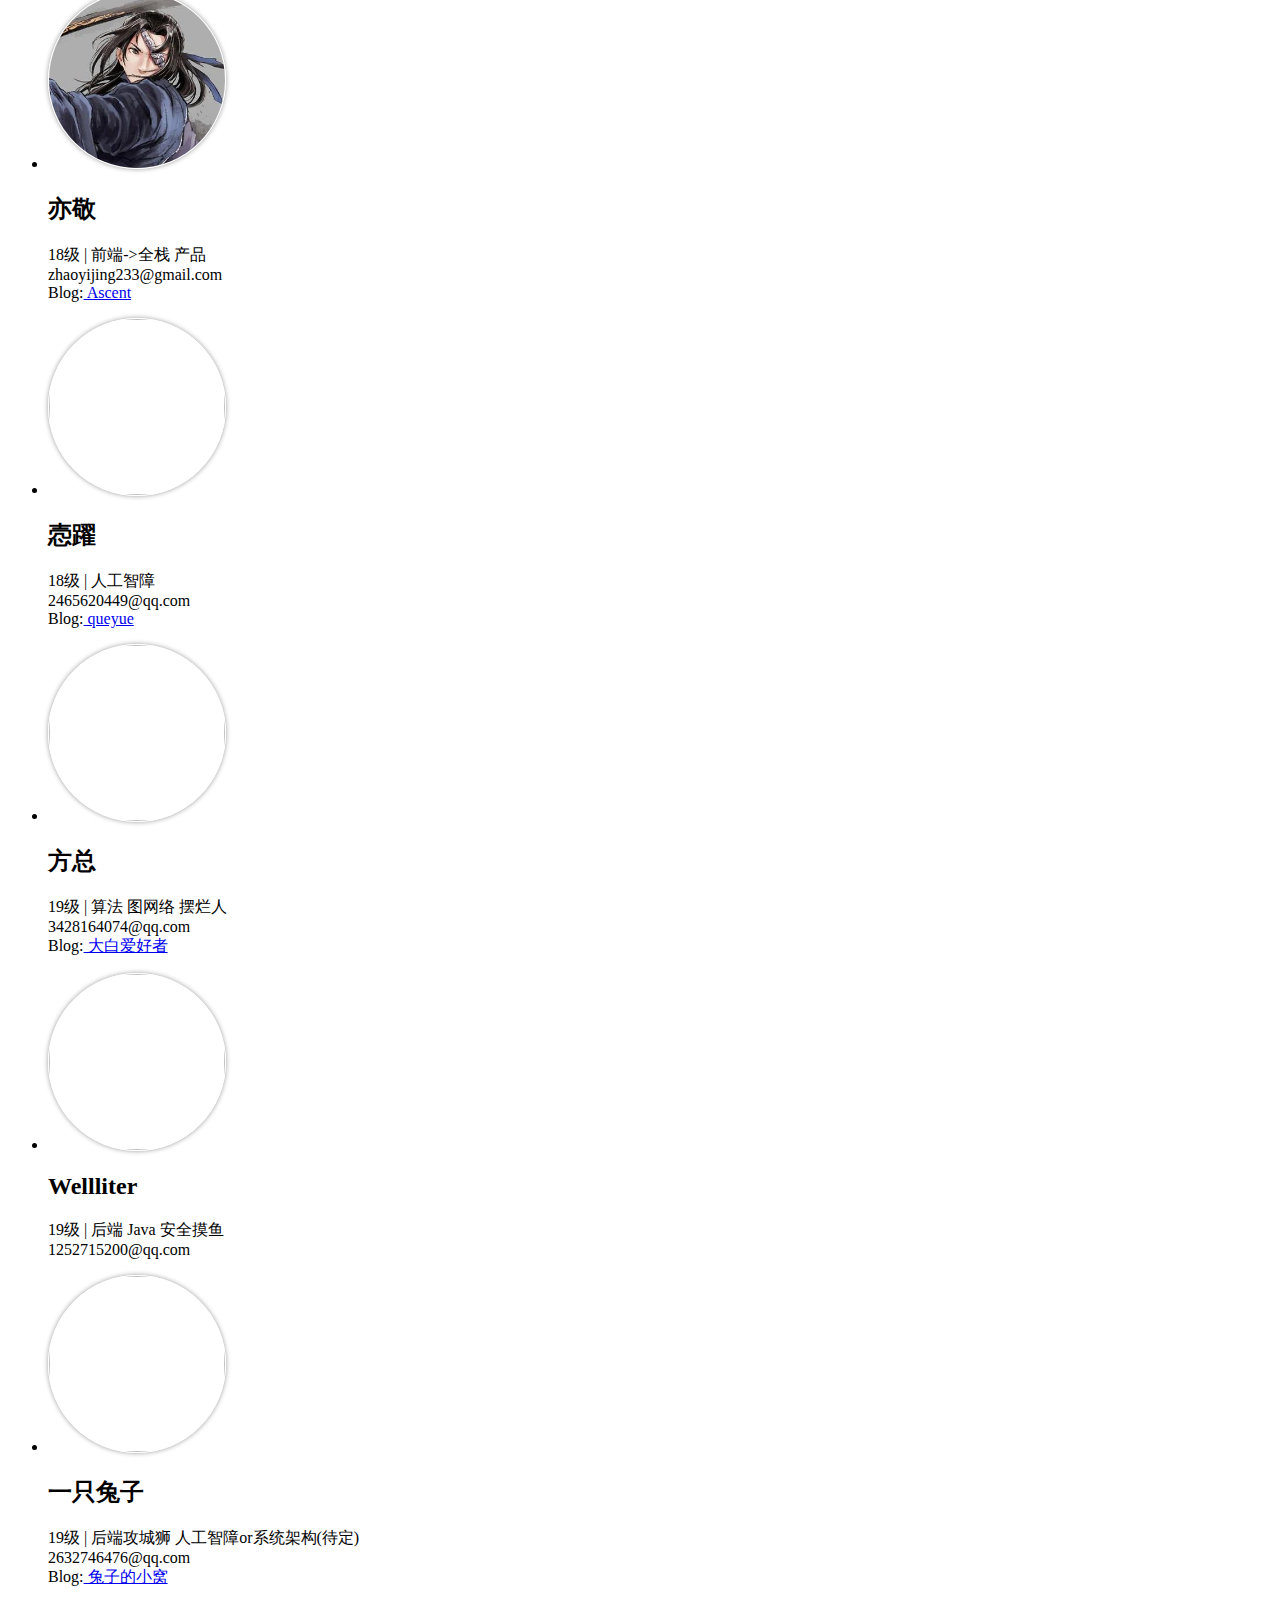
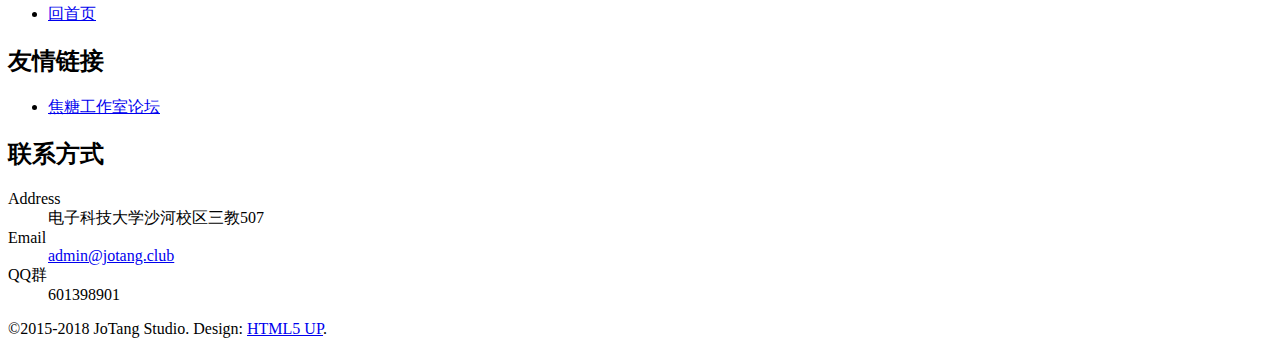
==== commit 029e897b: "Update jotanger.html" ====
--- a/jotanger.html
+++ b/jotanger.html
@@ -163,7 +163,7 @@
             <span><img class="avatar" src="https://s3.bmp.ovh/imgs/2021/12/fa4774728711e85f.jpg" alt="" /></span>
             <h2>方总</h2>
             <p>19级 | 算法 图网络 摆烂人<br>3428164074@qq.com
-              <br>Blog:<a href="https://uestc-lese.github.io/"> Ascent </a>
+              <br>Blog:<a href="https://uestc-lese.github.io/"> 大白爱好者 </a>
             </p>
           </li>
           <li>
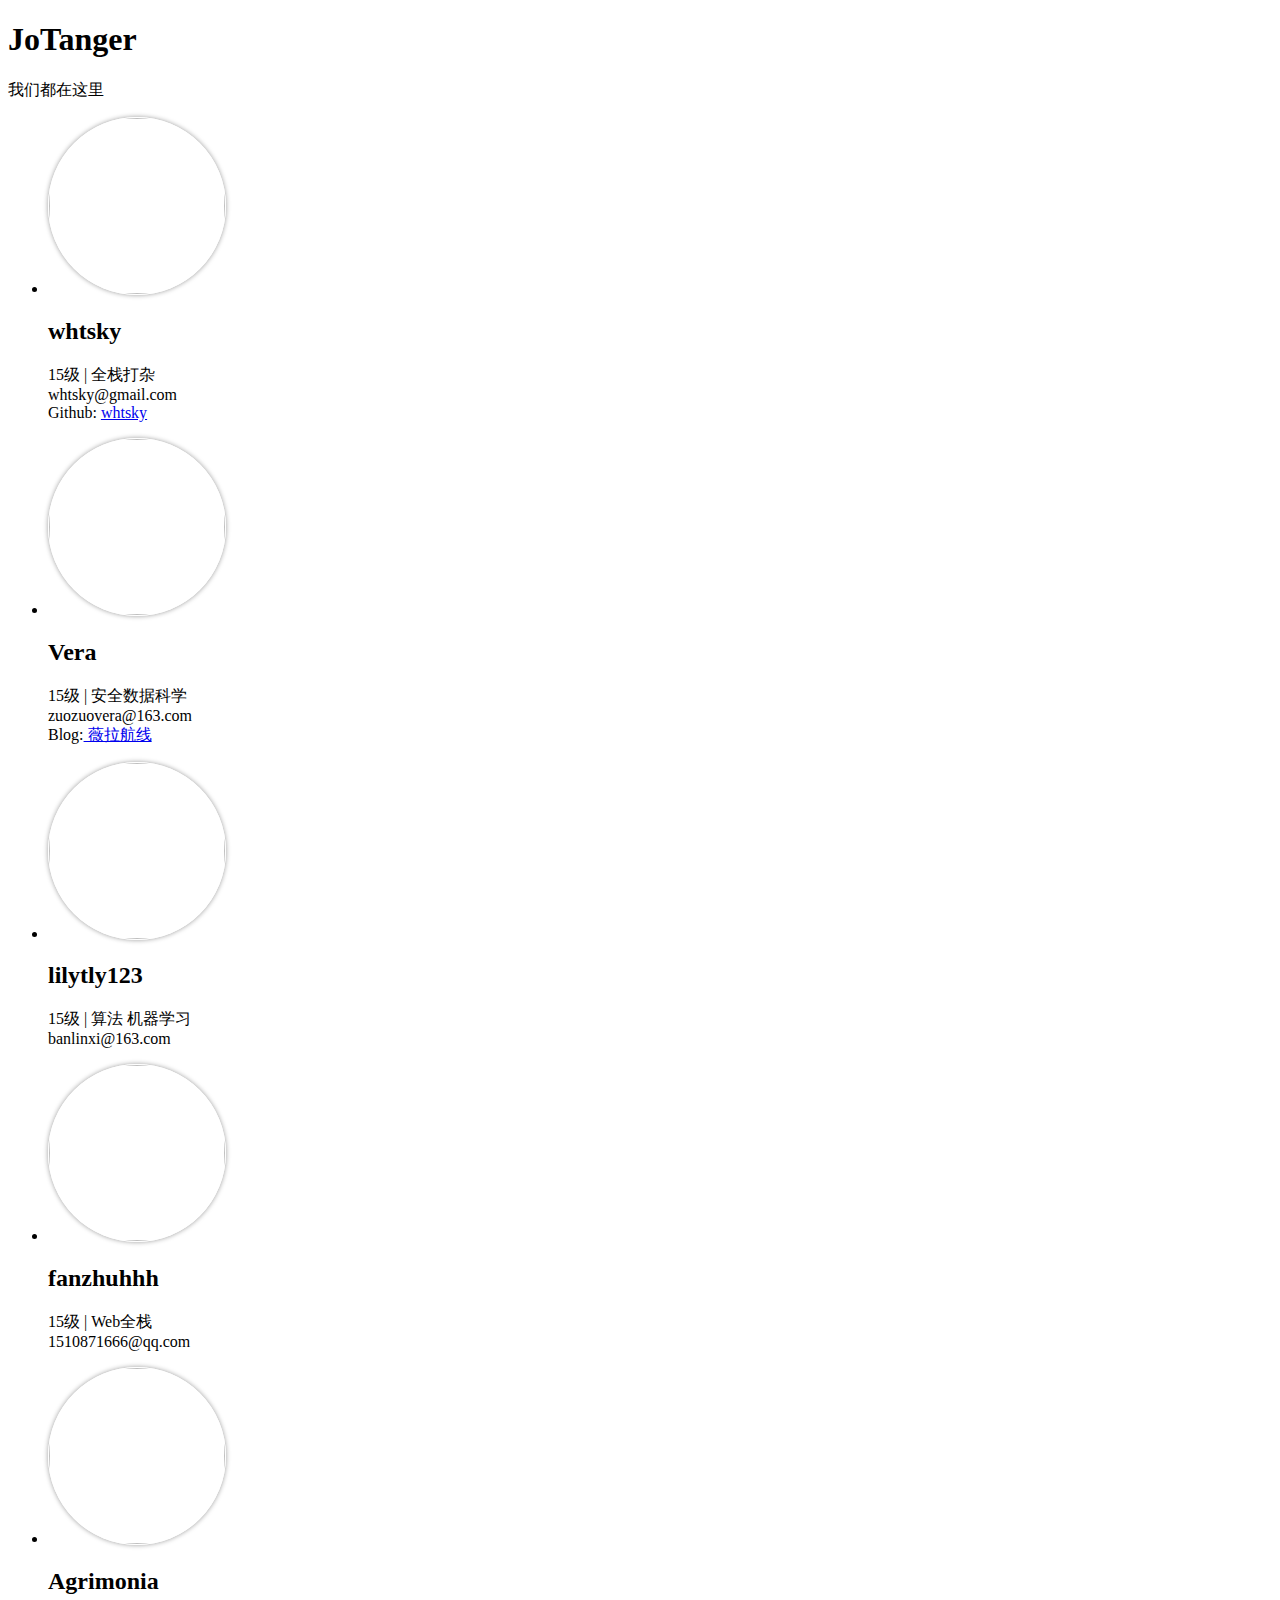
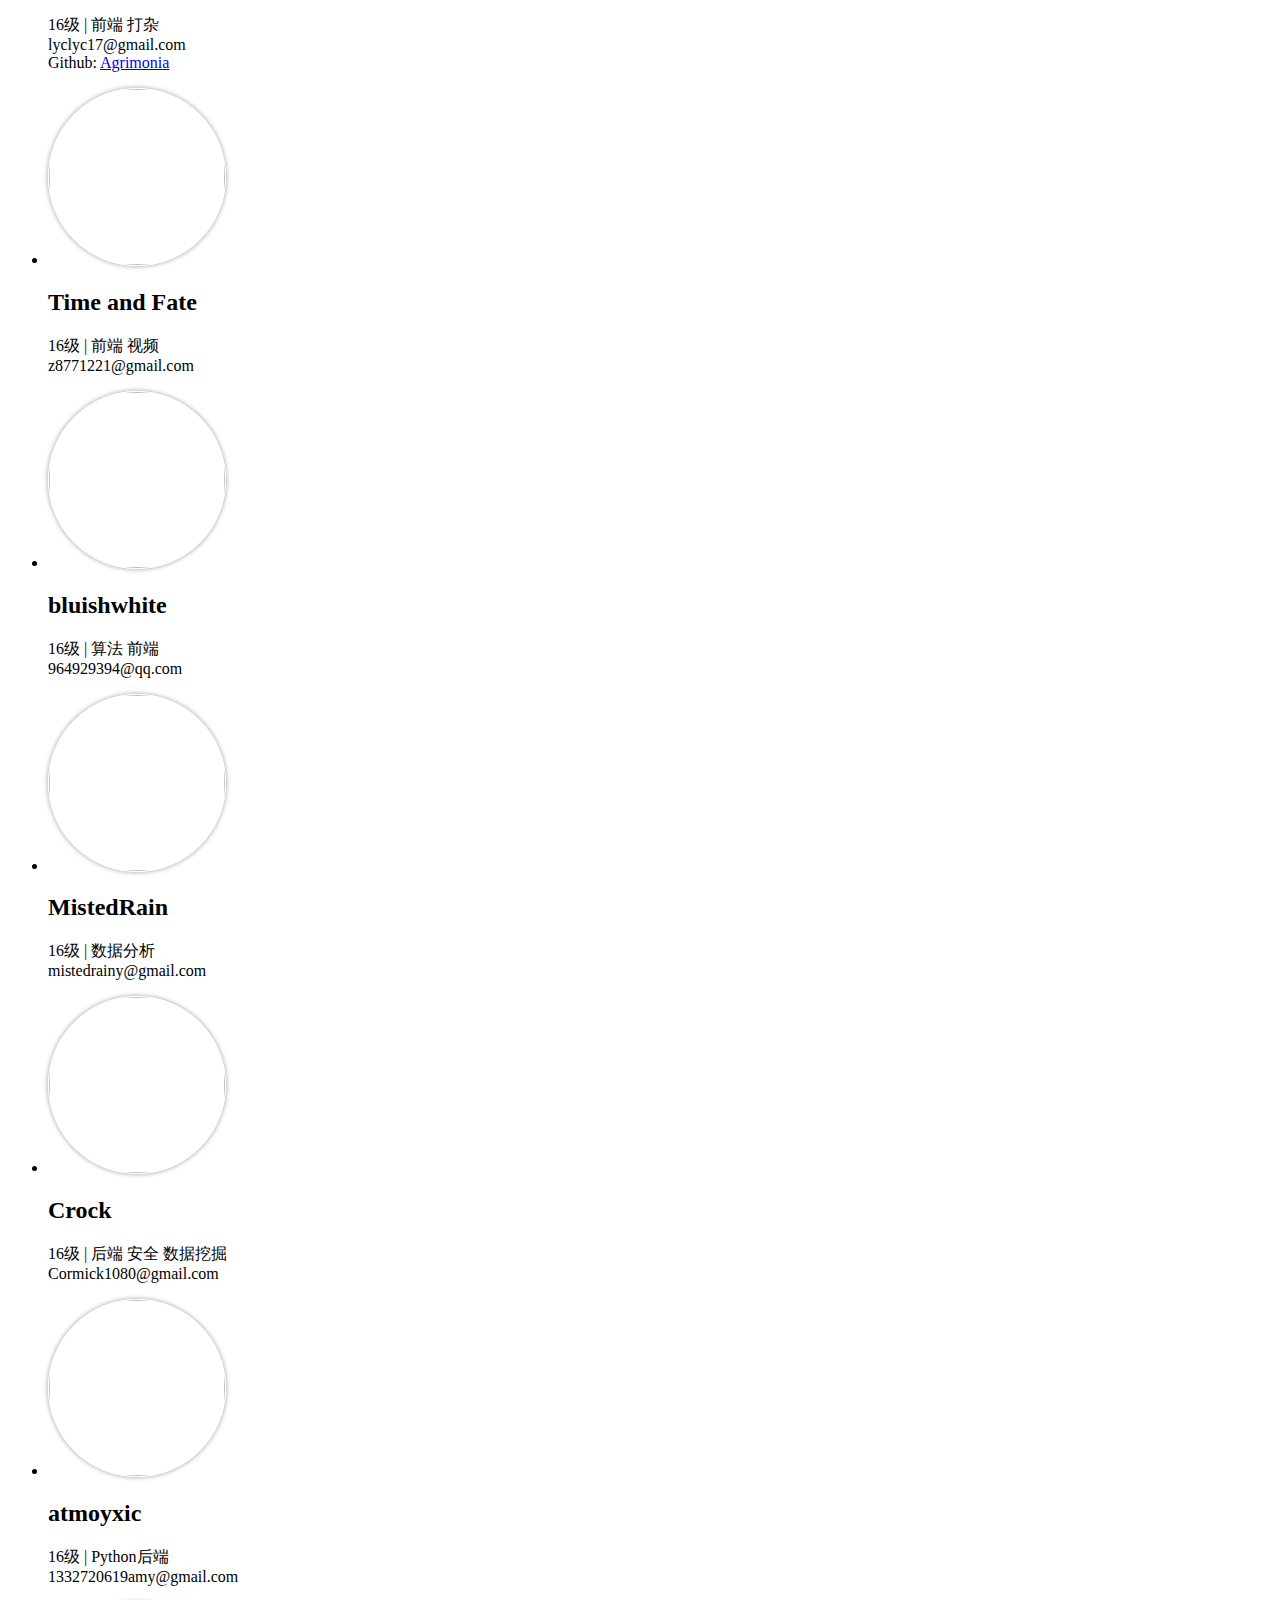
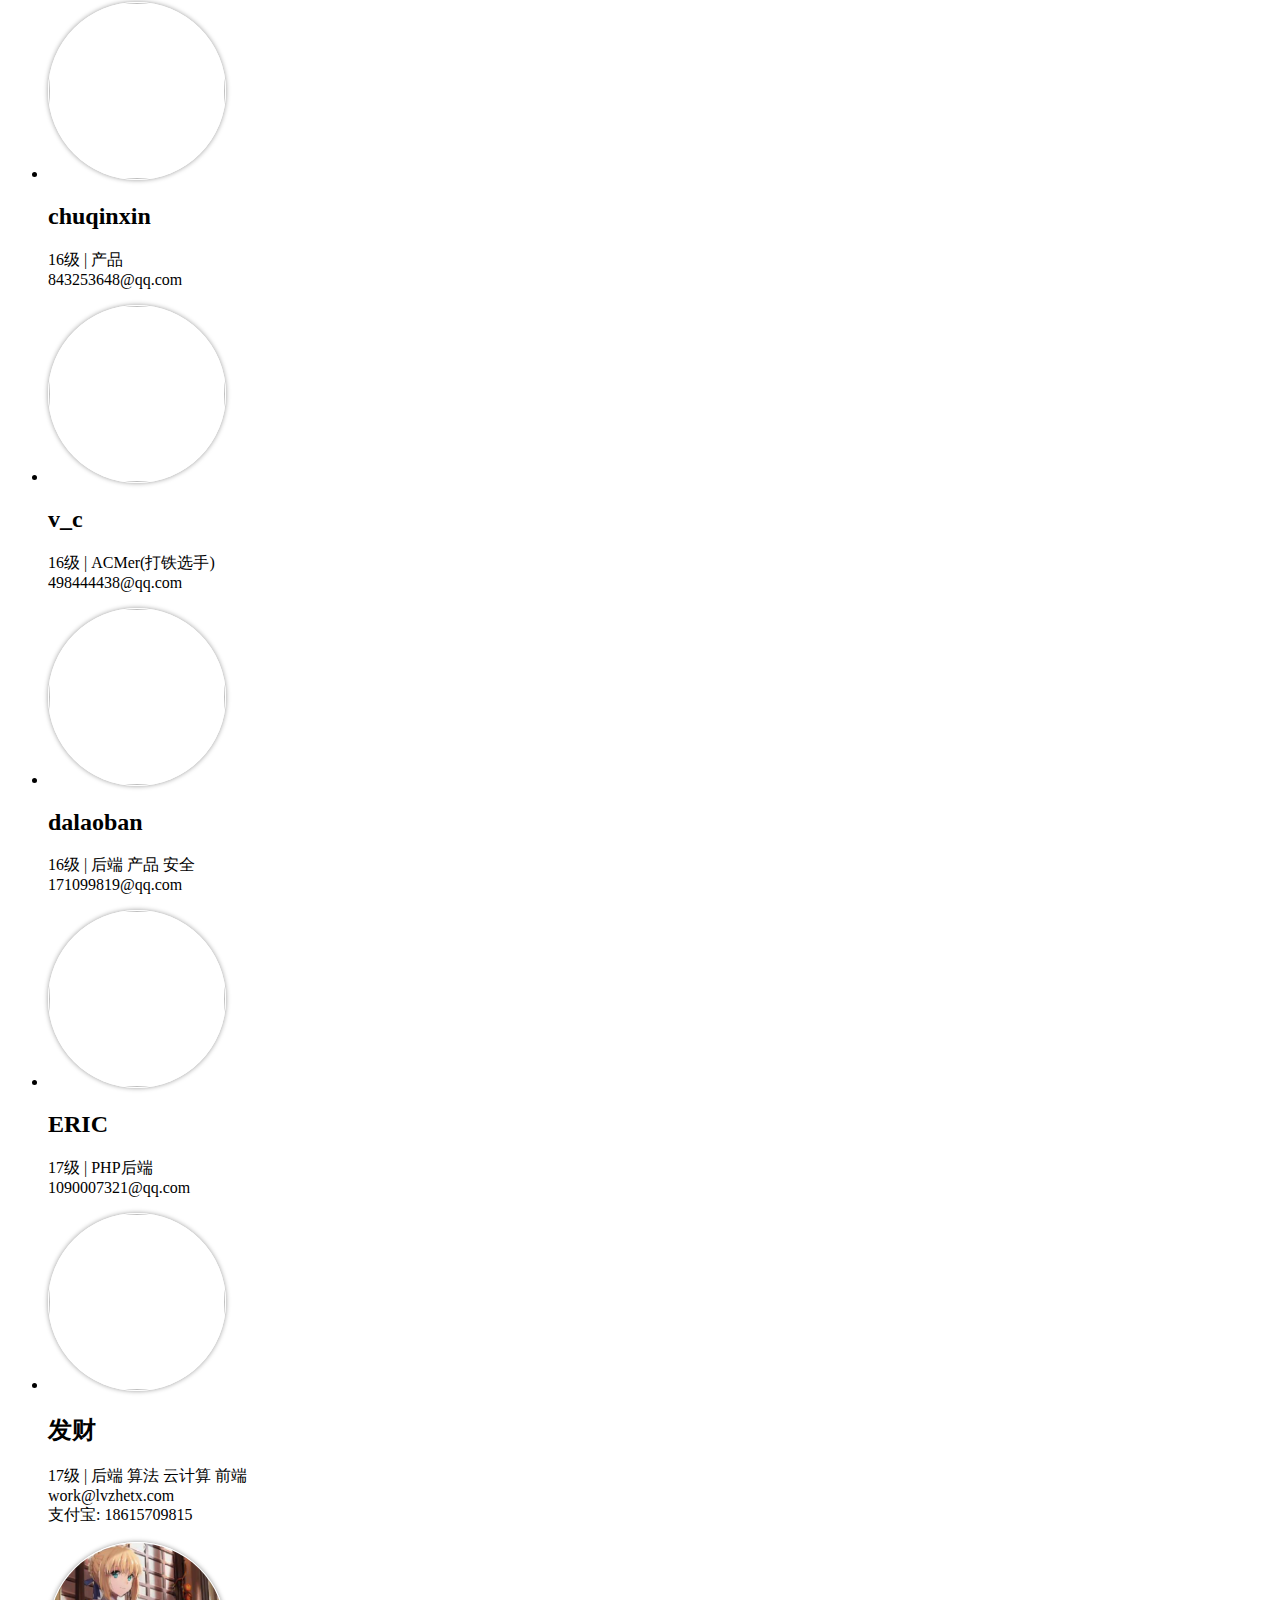
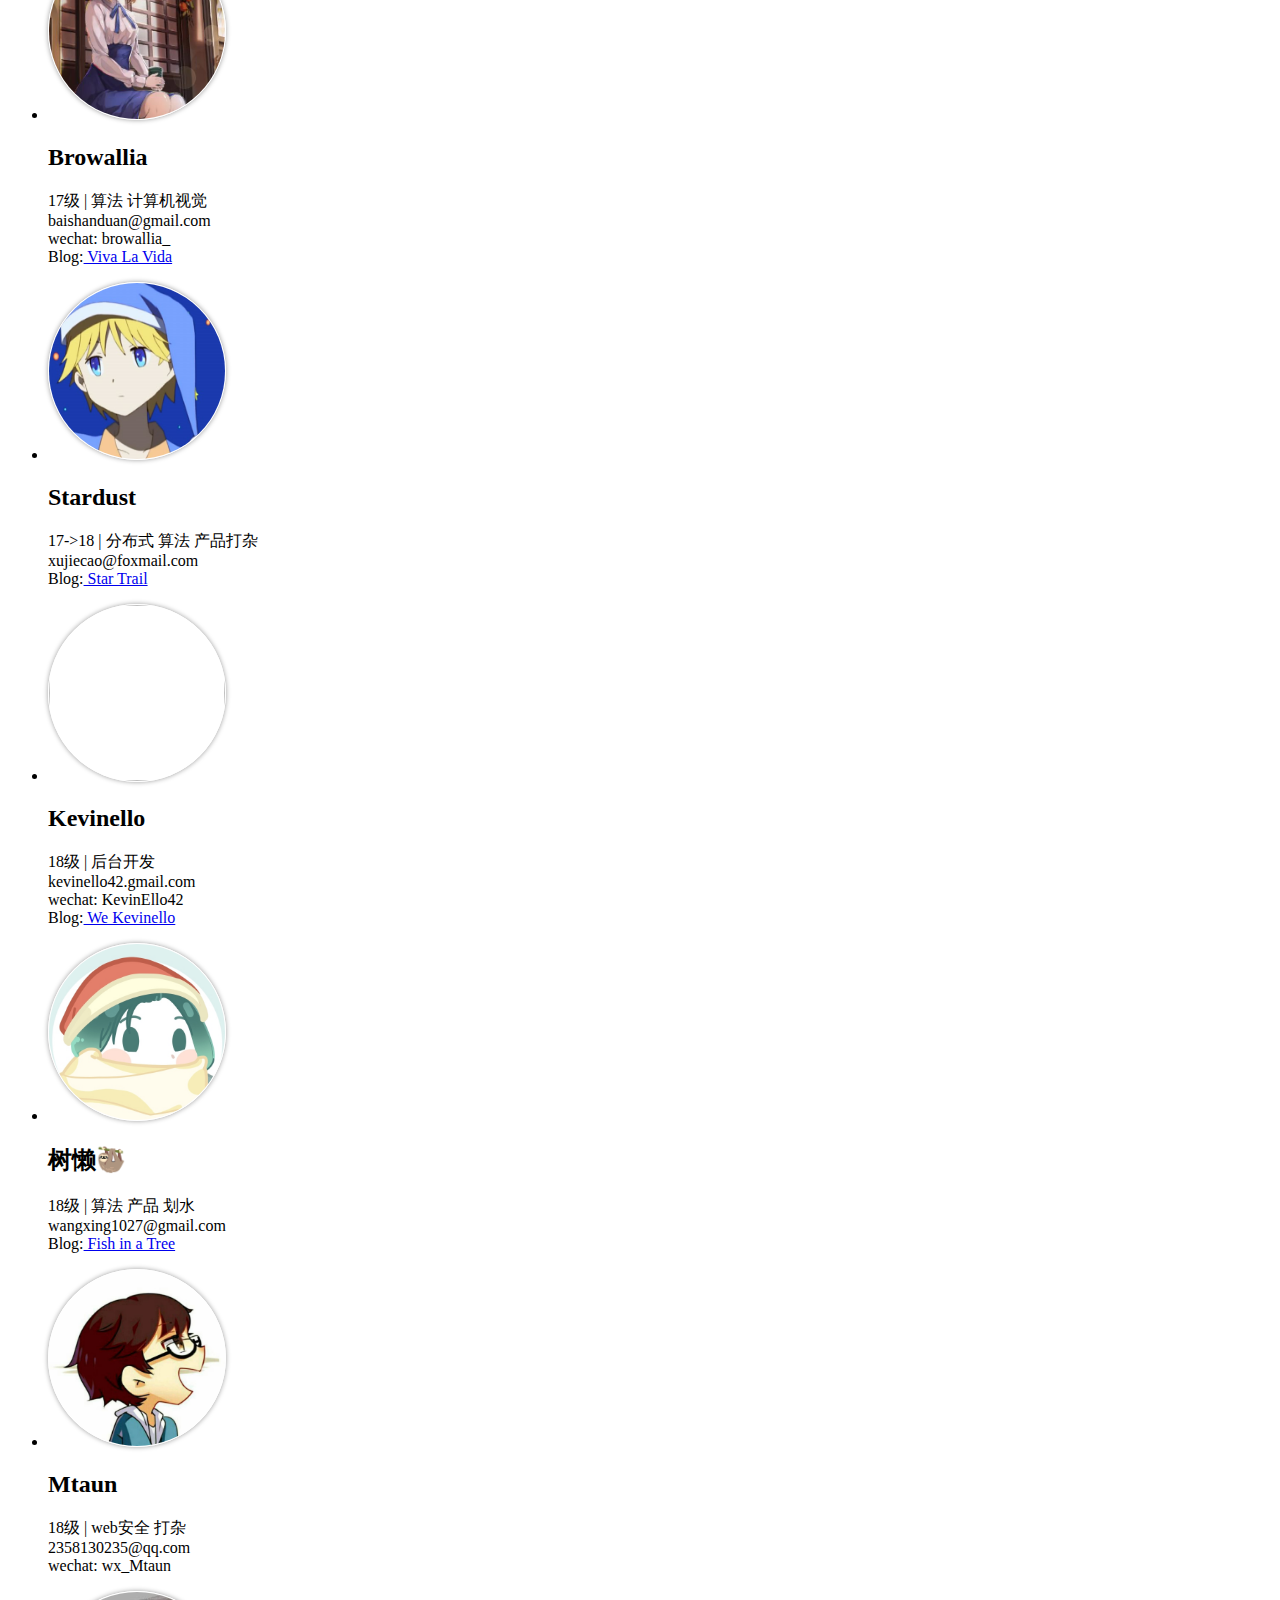
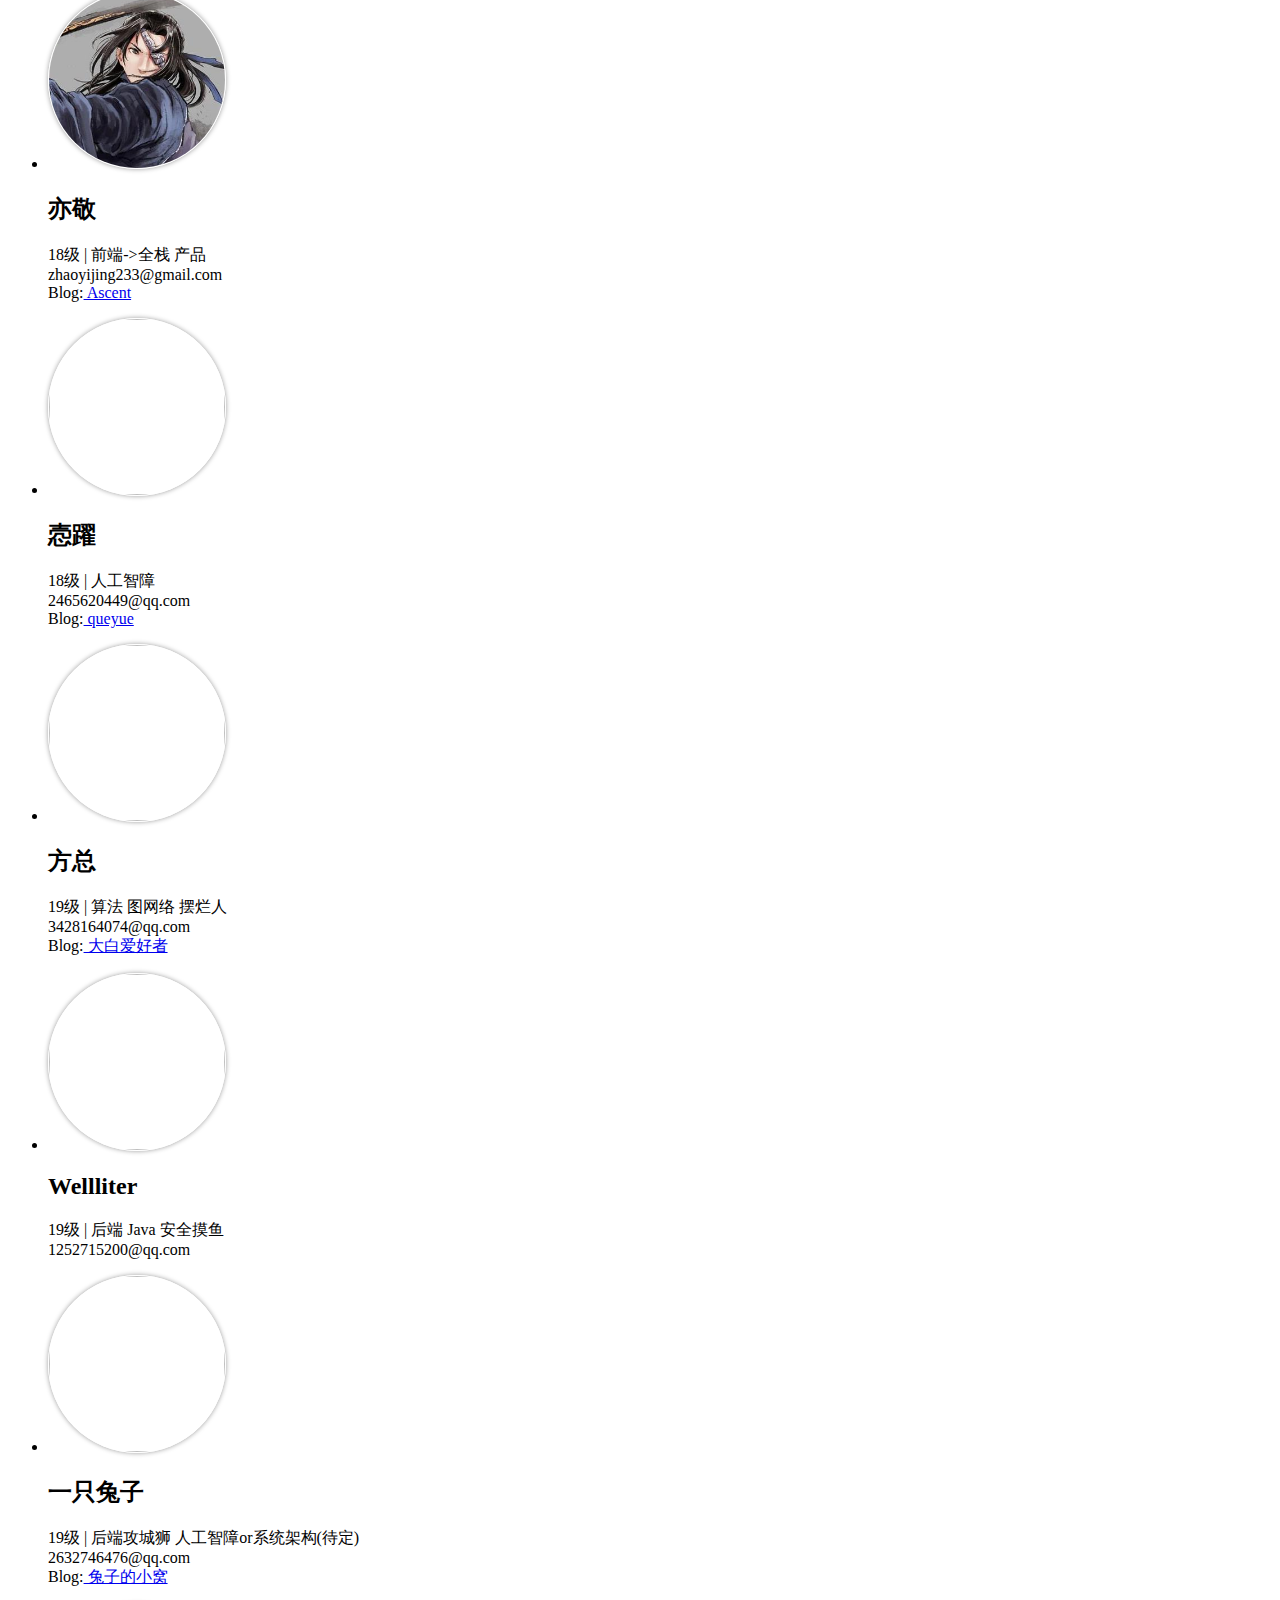
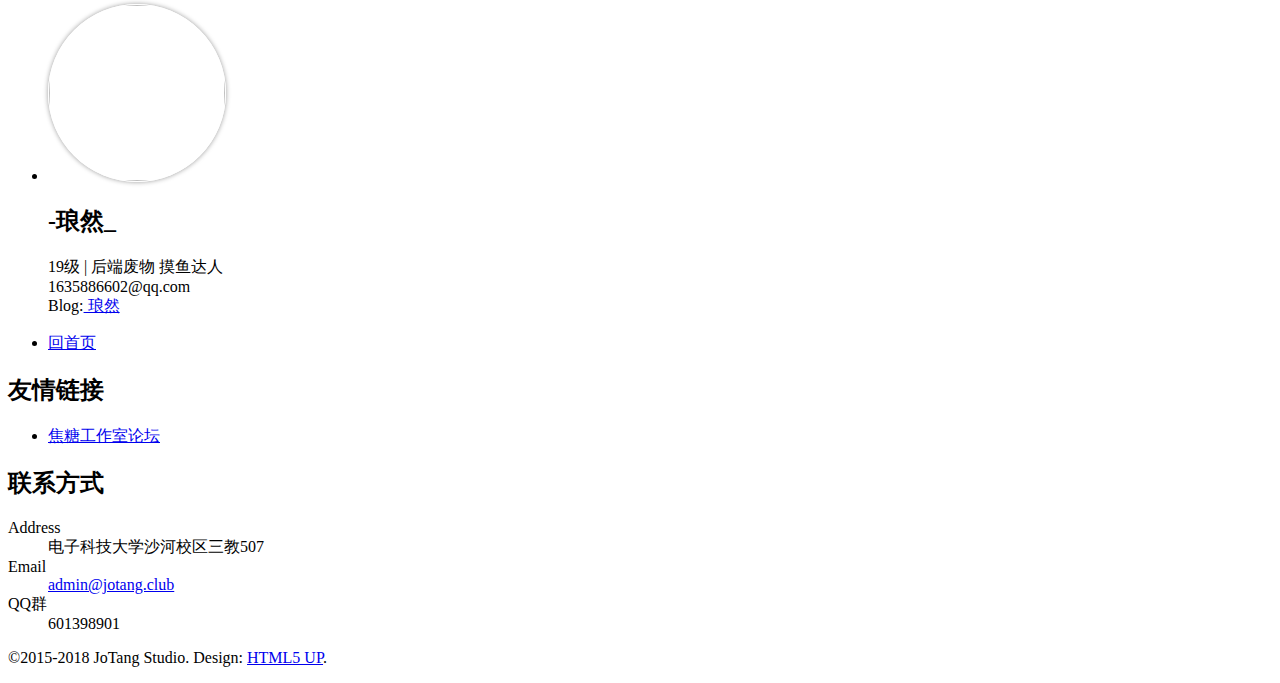
==== commit f05056c2: "Update jotanger.html jquery CDN" ====
--- a/jotanger.html
+++ b/jotanger.html
@@ -177,6 +177,13 @@
             <p>19级 | 后端攻城狮 人工智障or系统架构(待定)<br>2632746476@qq.com
               <br>Blog:<a href="http://www.liuyihao.work/"> 兔子的小窝 </a>
             </p>
+          </li>
+          <li>
+              <span><img class="avatar" src="images/levi.jpg" alt="" /></span>
+              <h2>-琅然_</h2>
+              <p>19级 | 后端废物 摸鱼达人<br>1635886602@qq.com
+                  <br>Blog:<a href="https://sirius-tzq.github.io/"> 琅然 </a>
+              </p>
           </li>
         </ul>
         <footer class="major">
@@ -213,7 +220,7 @@
   </div>
 
   <!-- Scripts -->
-  <script src="https://cdn.bootcss.com/jquery/3.2.1/jquery.min.js"></script>
+  <script src="https://code.jquery.com/jquery-3.2.1.min.js"></script>
   <script src="assets/js/jquery.scrollex.min.js"></script>
   <script src="assets/js/jquery.scrolly.min.js"></script>
   <script src="https://cdn.bootcss.com/skel/3.0.1/skel.min.js"></script>
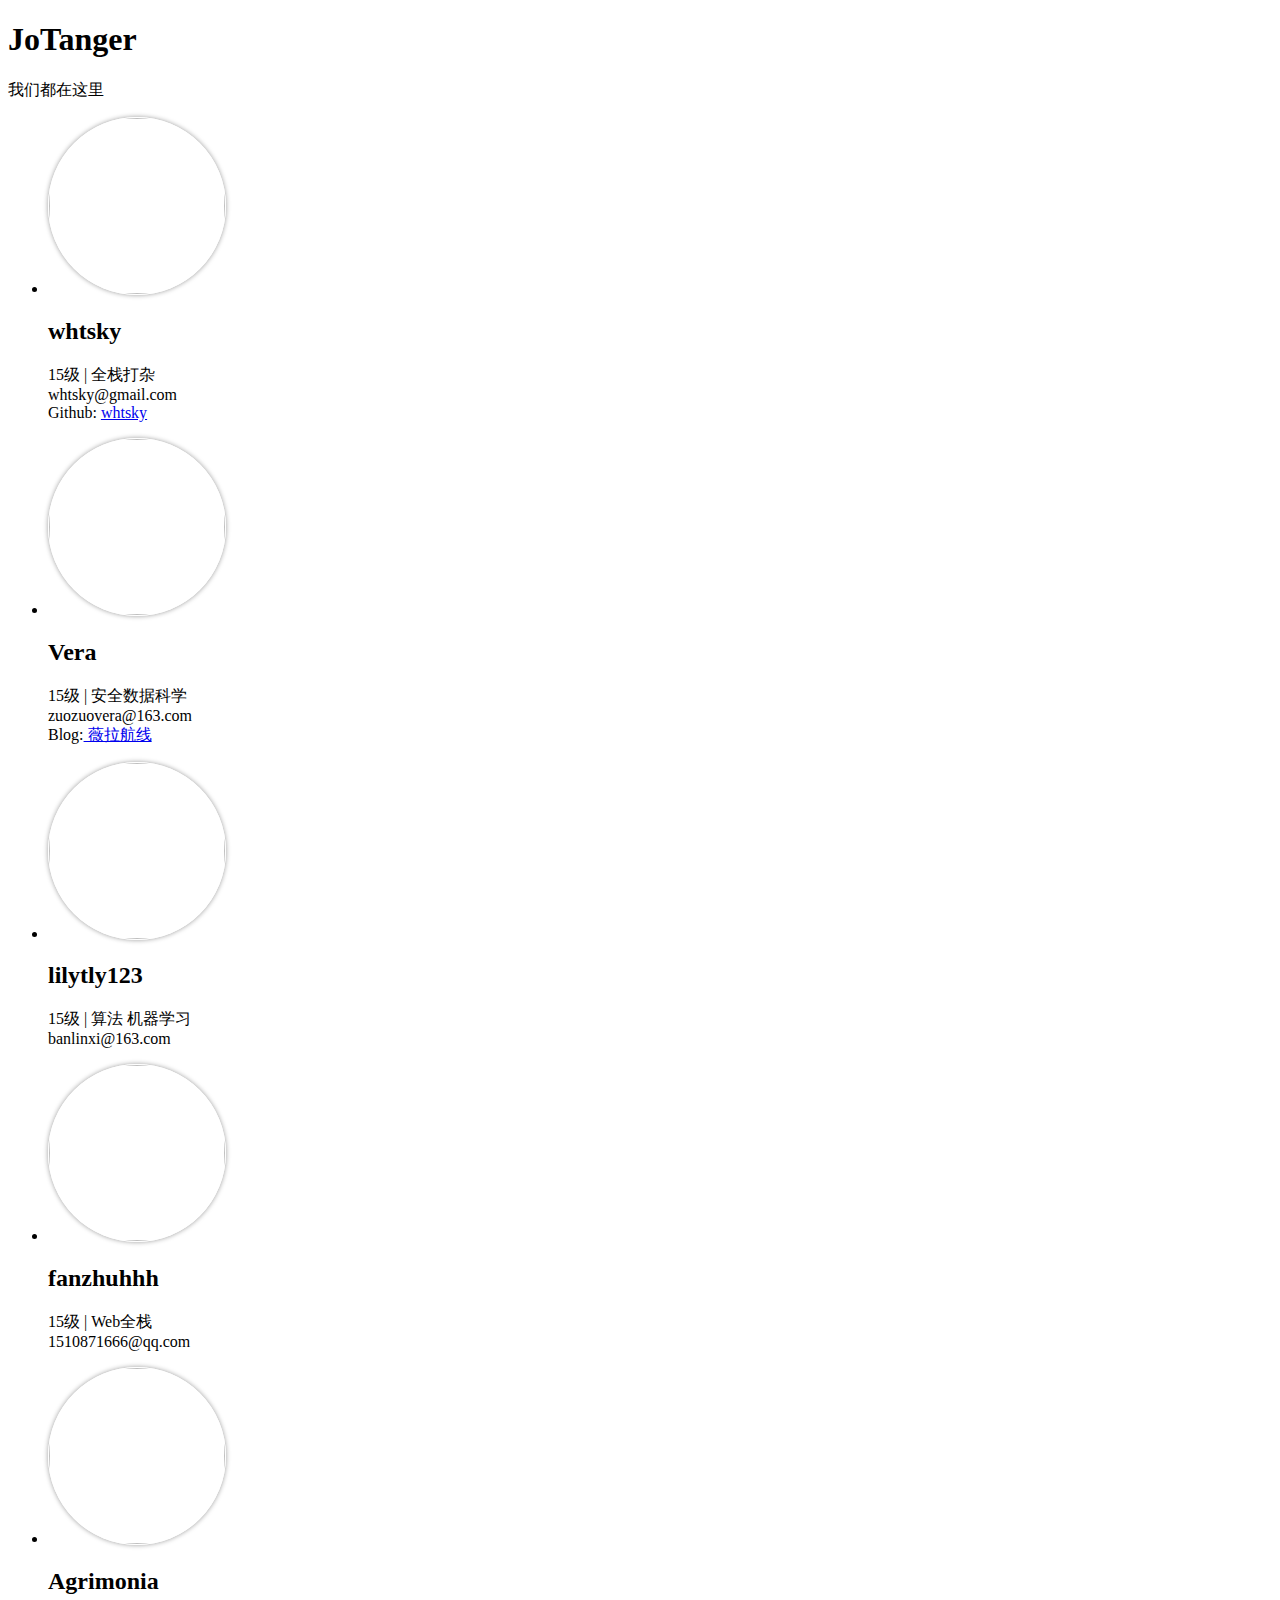
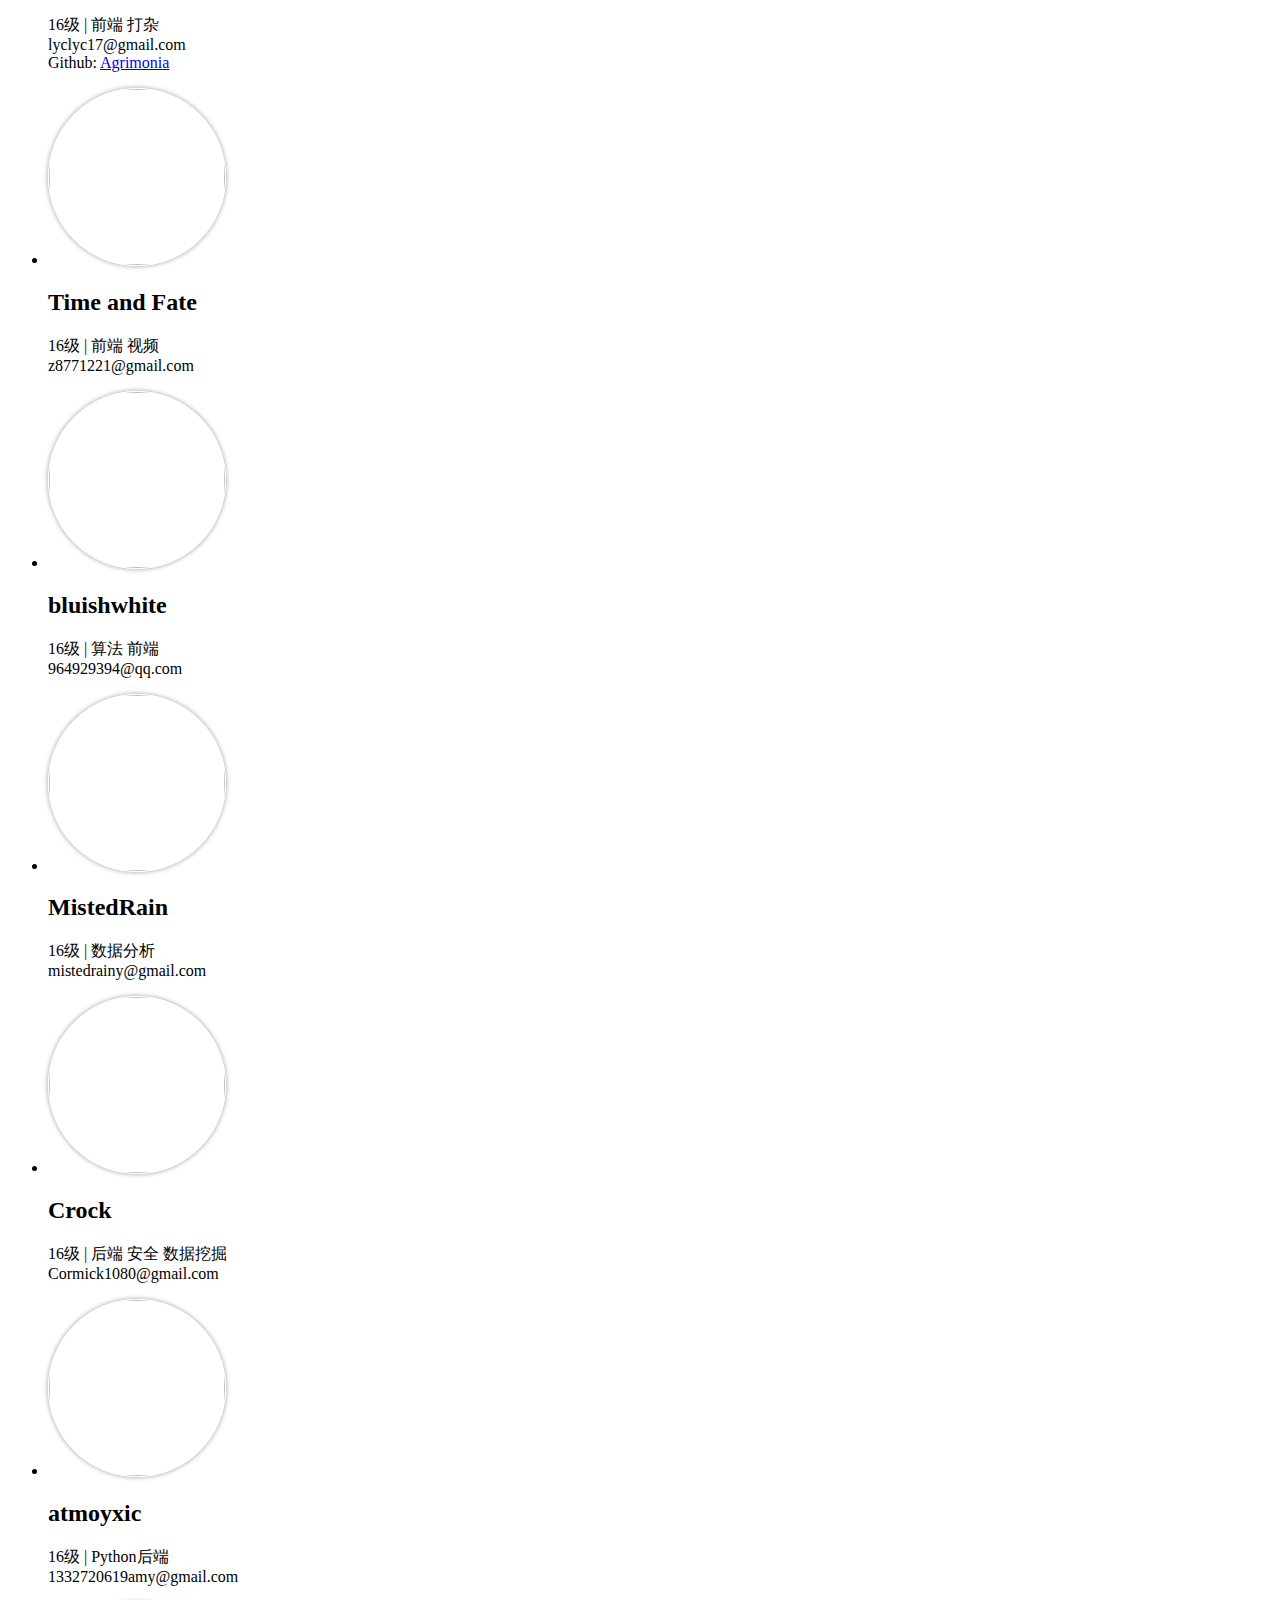
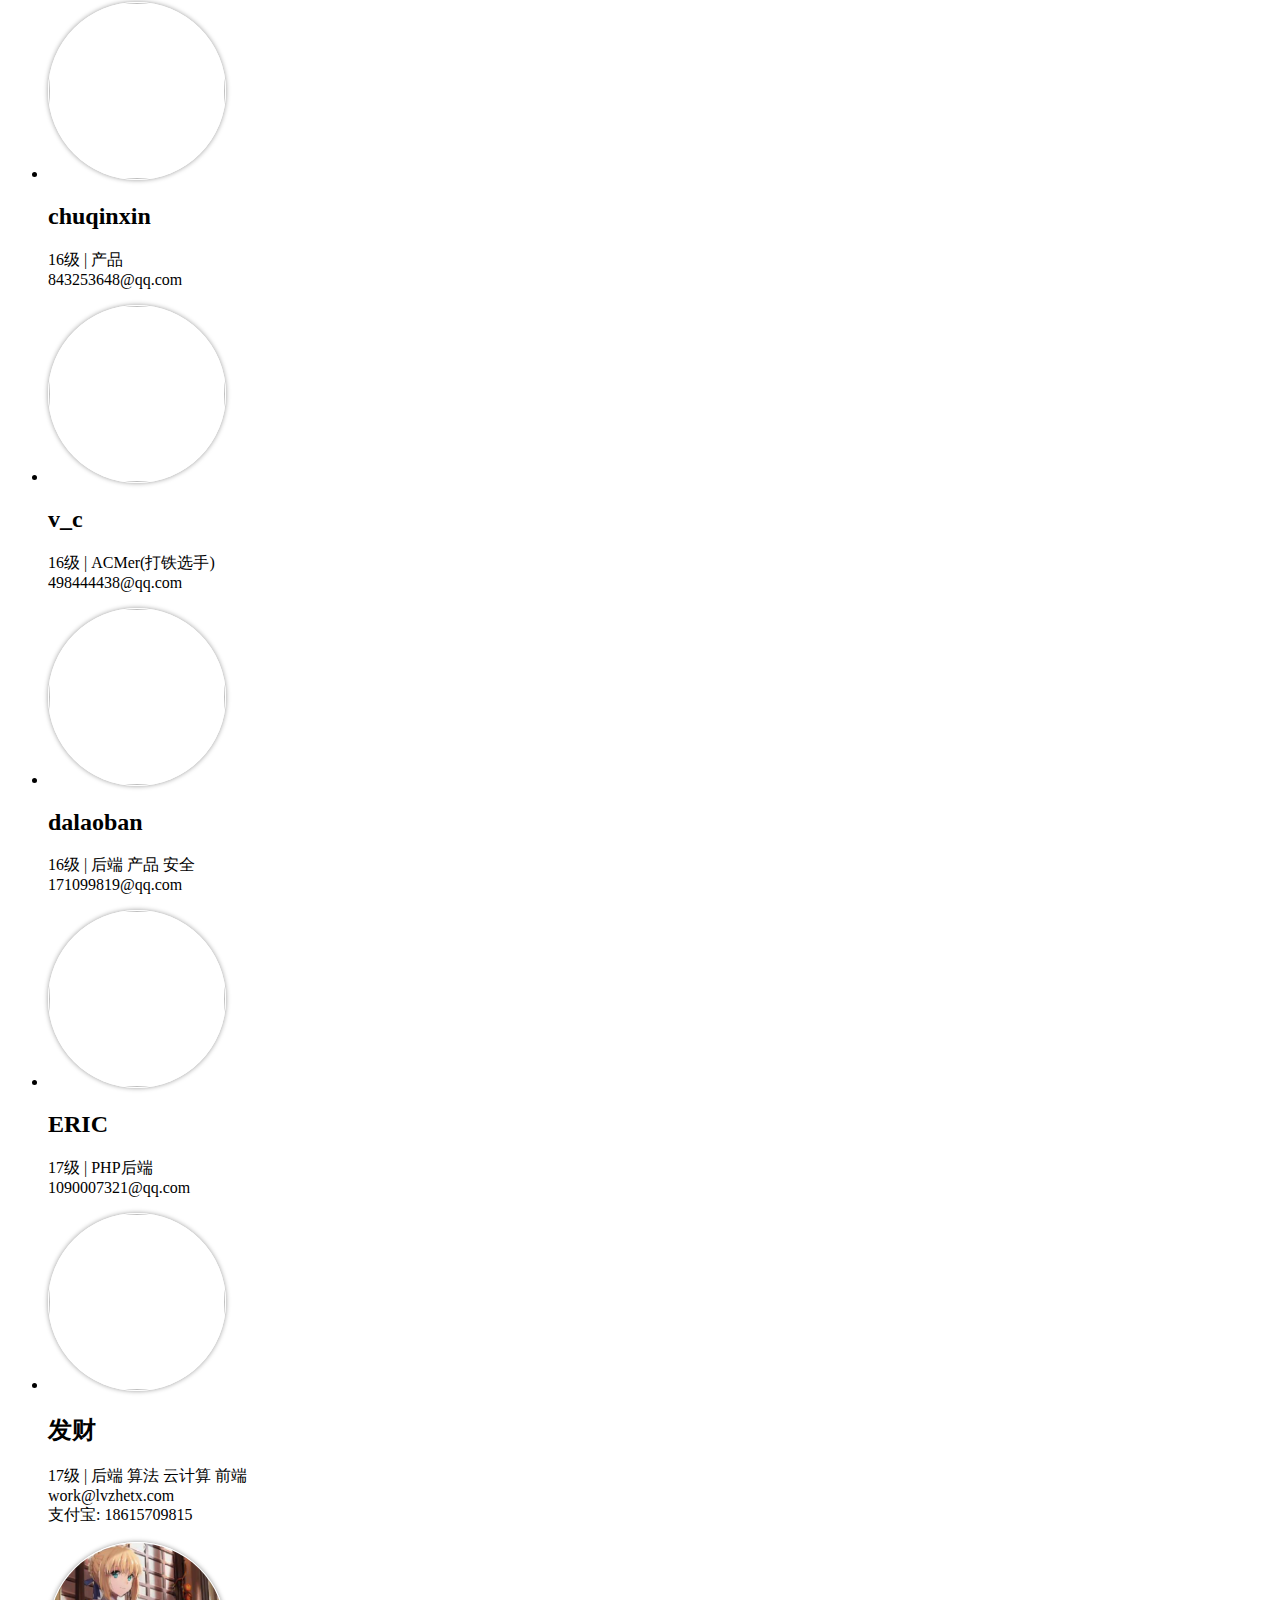
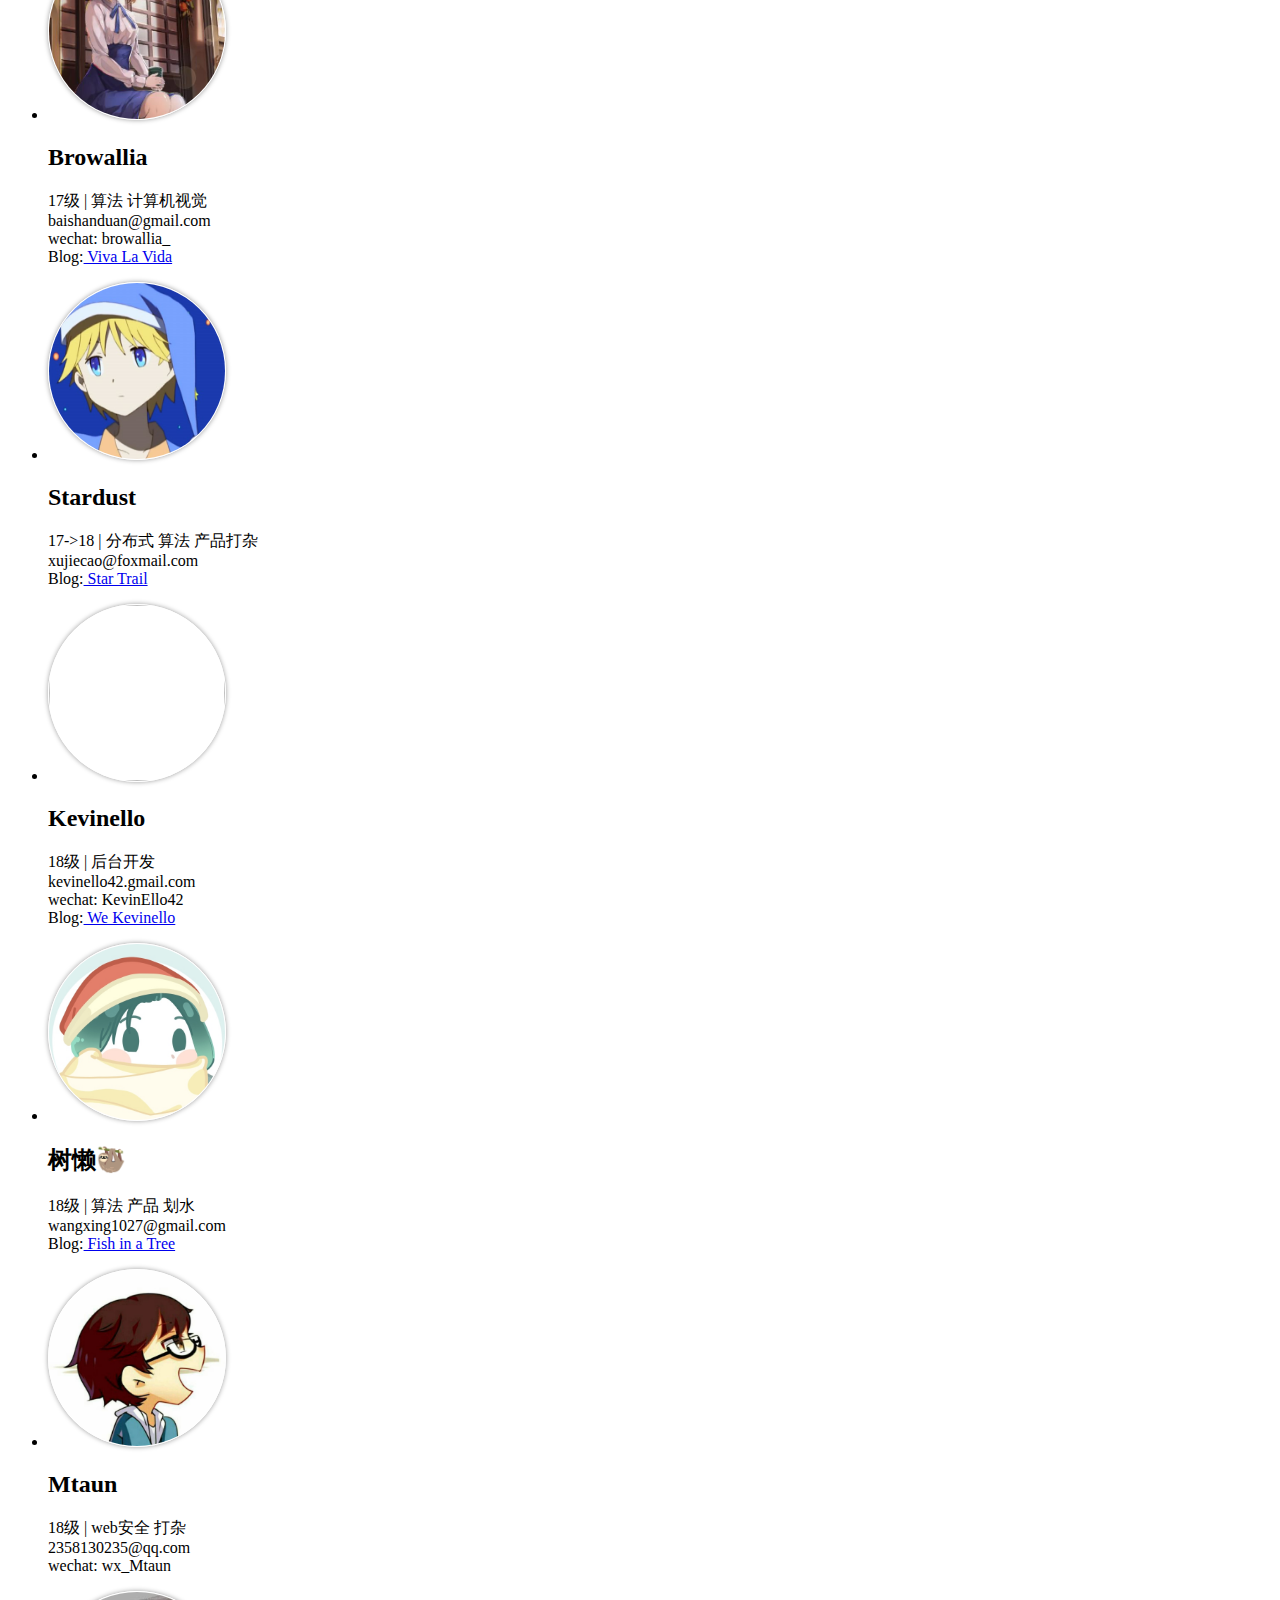
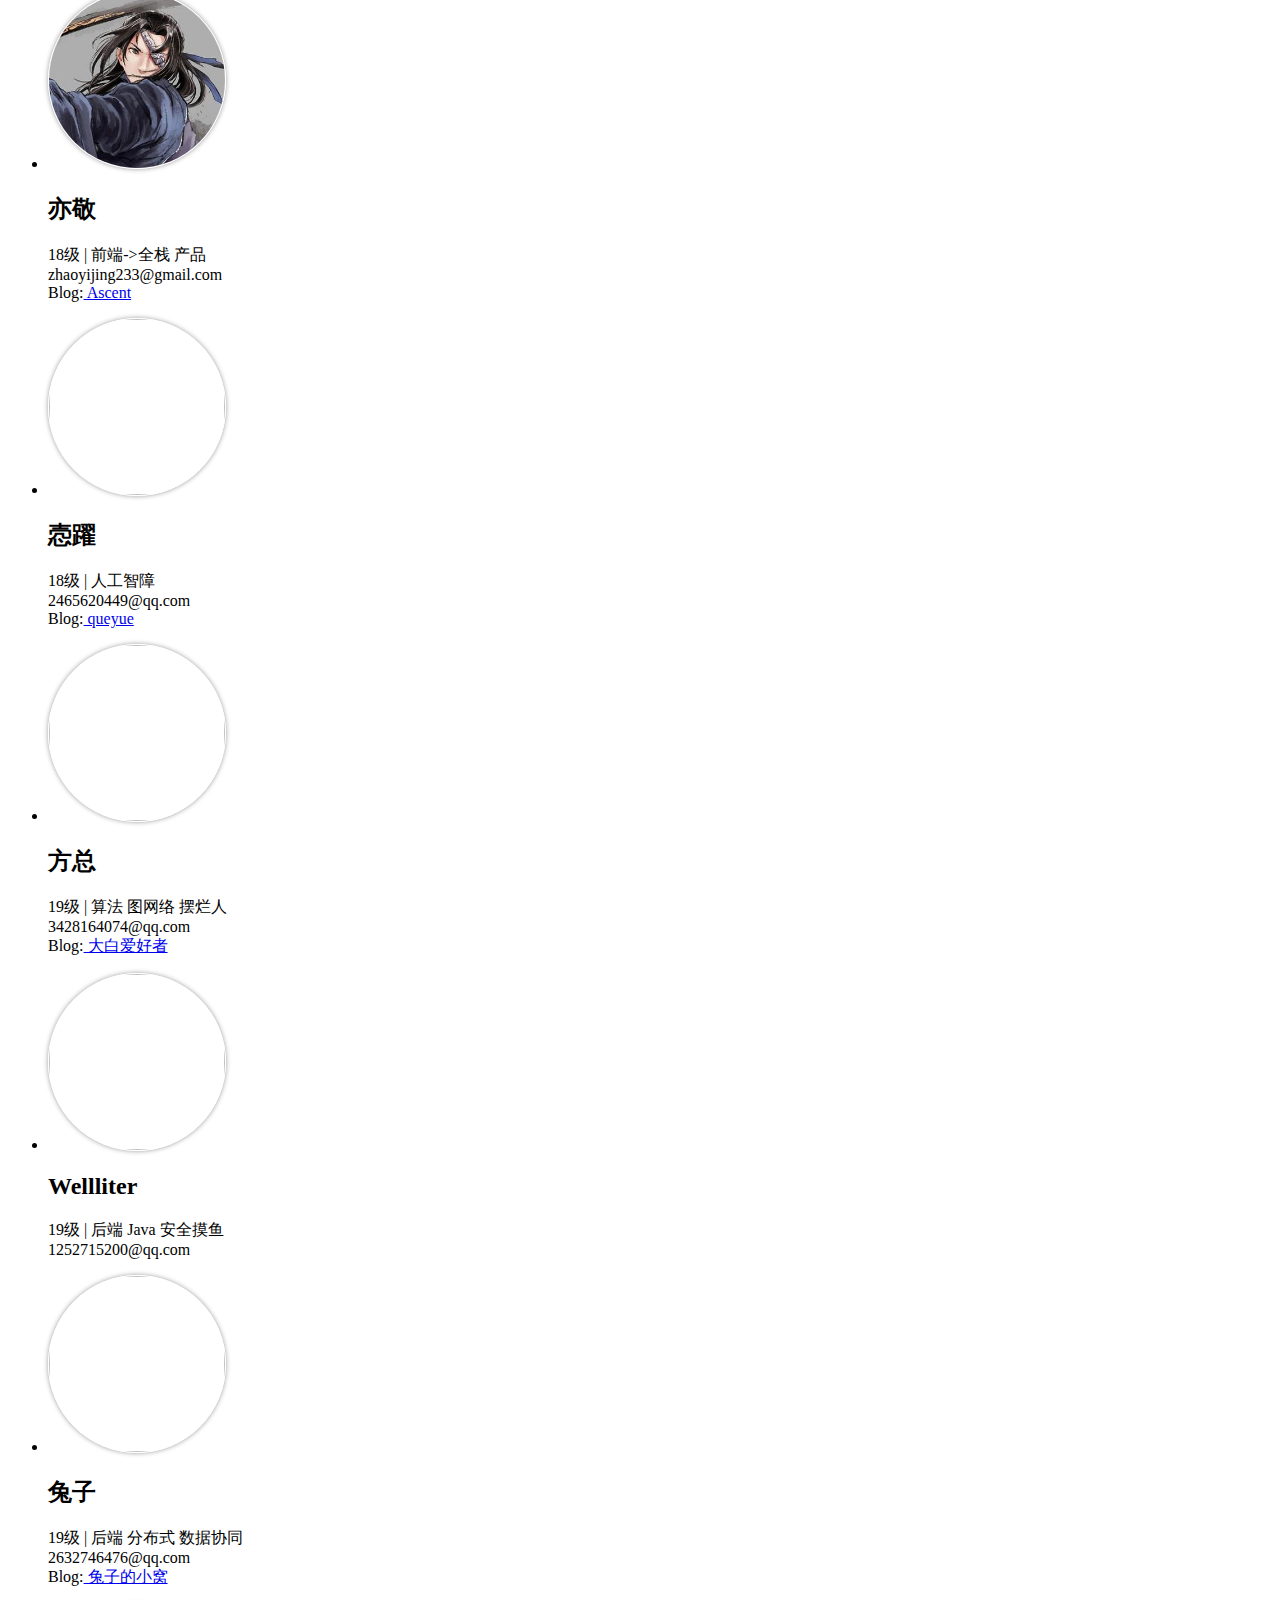
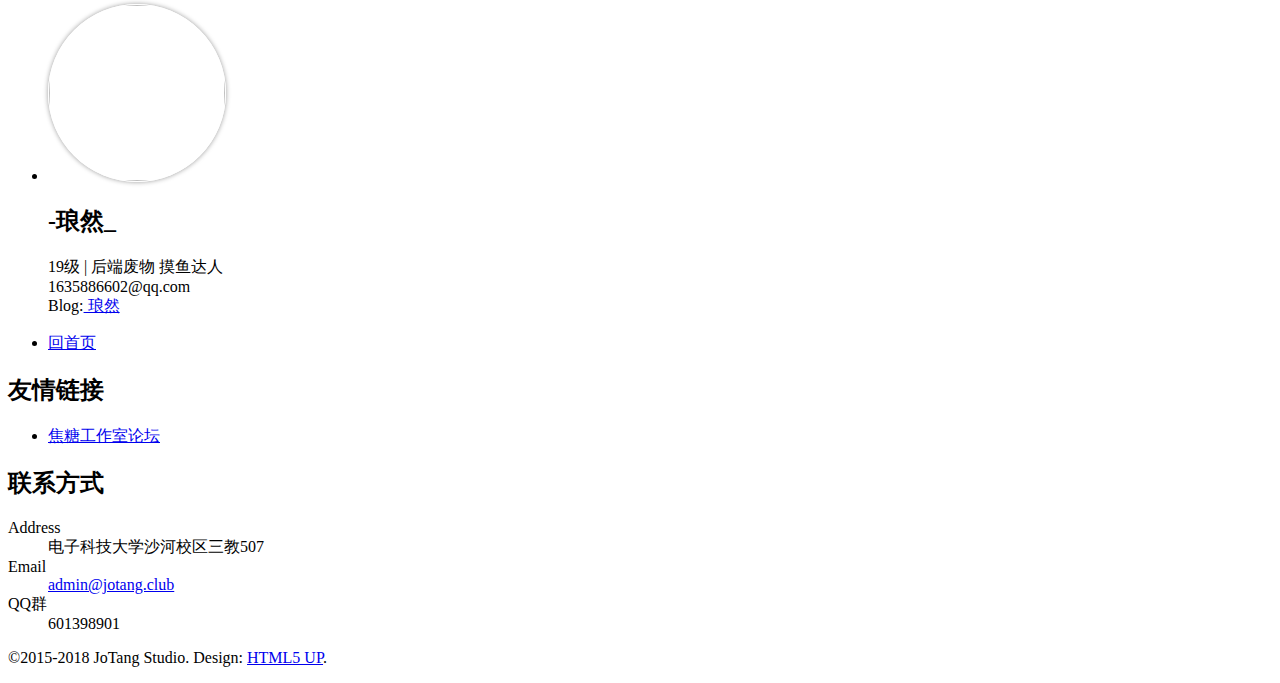
==== commit f2f6c4a8: "Update jotang.html" ====
--- a/jotanger.html
+++ b/jotanger.html
@@ -173,9 +173,9 @@
           </li>
           <li>
             <span><img class="avatar" src="https://pic3.zhimg.com/80/v2-998cd66ba195e4b6c9b241a31f2454b7_720w.jpg" alt="" /></span>
-            <h2>一只兔子</h2>
-            <p>19级 | 后端攻城狮 人工智障or系统架构(待定)<br>2632746476@qq.com
-              <br>Blog:<a href="http://www.liuyihao.work/"> 兔子的小窝 </a>
+            <h2>兔子</h2>
+            <p>19级 | 后端 分布式 数据协同<br>2632746476@qq.com
+              <br>Blog:<a href="https://alexanderliu-creator.github.io/"> 兔子的小窝 </a>
             </p>
           </li>
           <li>
